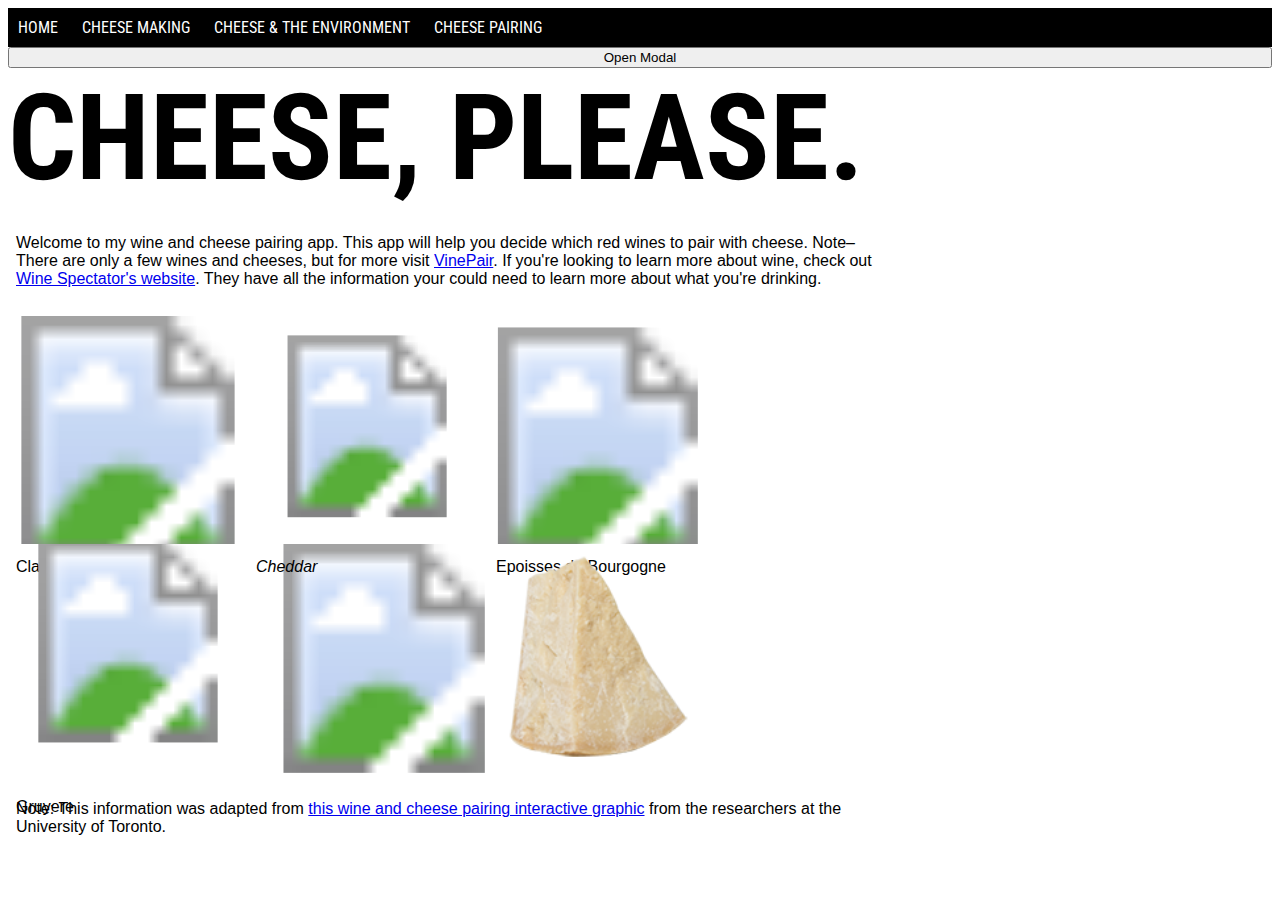
==== index.html @ af147fa8 "Added modal box" ====
<!DOCTYPE html>
<html lang="en">
  <head>
    <meta charset="utf-8">
    <meta name="viewport" content="width=device-width, initial-scale=1" />
      <title>Wine And Cheese Pairing App</title>
      <link href="style.css" rel="stylesheet" media="screen">
      <link href="https://fonts.googleapis.com/css?family=Anton" rel="stylesheet">
  </head>
<body>
  <script src="data.json"></script>
  <header>
<nav>
  <ul>
    <li><!--LINK TO THIS PAGE GOES HERE-->HOME</li>
    <li><!--LINK TO THIS PAGE GOES HERE-->CHEESE MAKING</li>
    <li><!--LINK TO THIS PAGE GOES HERE-->CHEESE &amp; THE ENVIRONMENT</li>
    <li><!--LINK TO THIS PAGE GOES HERE-->CHEESE PAIRING</li>
  </ul>
</nav>
</header>

<!-- Trigger/Open The Modal -->
<button id="myBtn">Open Modal</button>

<!-- The Modal -->
<div id="myModal" class="modal">

  <!-- Modal content -->
  <div class="modal-content">
    <span class="close">&times;</span>
    <p>This cheese pairs best with: </p>
  </div>

</div>

  <h1>CHEESE, PLEASE.</h1>
      <p>Welcome to my wine and cheese pairing app. This app will help you decide which red wines to pair with cheese. Note– There are only a few wines and cheeses, but for more visit <a href="https://vinepair.com/wine-cheese-pairing-app/">VinePair</a>. If you're looking to learn more about wine, check out <a href="http://www.winespectator.com/">Wine Spectator's website</a>. They have all the information your could need to learn more about what you're drinking.</p>
      <!--this is the beginning of blue-->
<div id="container">
<div id="classicblue"><?xml version="1.0" encoding="utf-8"?>
<svg version="1.1" xmlns="http://www.w3.org/2000/svg" xmlns:xlink="http://www.w3.org/1999/xlink" x="0px" y="0px"
	 viewBox="0 0 260 260" style="enable-background:new 0 0 260 260;" xml:space="preserve">
<style type="text/css">
	.st0{fill:#C4ABA3;}
	.st1{opacity:0.41;}
	.st2{fill:url(#SVGID_1_);}
	.st3{fill:url(#SVGID_2_);}
	.st4{fill:#967248;}
	.st5{fill:#231F20;}
	.st6{fill:#FDD4C8;}
	.st7{opacity:0.32;fill:url(#SVGID_3_);enable-background:new    ;}
	.st8{opacity:0.31;fill:url(#SVGID_4_);enable-background:new    ;}
	.st9{opacity:0.31;fill:url(#SVGID_5_);enable-background:new    ;}
	.st10{opacity:0.58;}
	.st11{fill:url(#SVGID_6_);}
	.st12{fill:url(#SVGID_7_);}
	.st13{fill:#FFFFFF;}
	.st14{opacity:0.49;}
	.st15{fill:#FCE6E0;}
	.st16{fill:#E0C799;}
</style>
<g id="Layer_2">
	<g id="mouse">
		<g id="Layer_2_1_">
			<path class="st0" d="M46.7,22.7c-4.1,1.1-7.6,4.4-8.6,8.5c-2.1,7.1-3,12.5,3.1,17c4.5,3.1,10,4.7,15.3,4.7c0,0-6.4,18.2-5,32
				c1.2,13.6,3.6,26.9,16.1,28.7c12.5,1.8,18.9,1.8,23.3,1.4s18.9-2.3,24.7-10.3c5.8-8,3.3-20.8,1.4-29.1c-1.9-8.3-6.1-21-9.2-24.9
				l-3.1-3.9c0,0,8.3-0.8,11-5.6c2.7-4.8,4.4-8.7,4-13.1c-0.6-4.2-6.3-14.2-12.2-14.4c-4.9-0.4-9.7,2.1-12.2,6.2
				c-2,3.4-3.8,6.9-5.2,10.7c-3.5-0.5-7-0.6-10.5-0.3c-3.6,0.8-9.1,2.4-11,4.2c0,0-7.1-9-11.7-10.6C52,23,49.3,21.6,46.7,22.7z"/>
			<path d="M90.9,115.2c-3.7,0.3-9.8,0.5-23.3-1.4c-5.8-0.8-9.9-4.2-12.3-10.1c-2.3-5.4-3.2-12.3-3.8-19
				c-1.2-12.9,4.4-30.2,4.9-31.8L56,53c-5.4,0-10.6-1.6-14.9-4.6c-6.3-4.5-5.1-10.3-3.3-17.2c1.3-4.2,4.6-7.4,8.7-8.7
				c2.1-0.8,4.3-0.2,7.5,0.9l2.4,0.7c4.2,1.3,10.9,9.6,11.8,10.4c1.9-1.8,6.9-3.3,11-4.2c3.5-0.3,6.9-0.3,10.5,0.3
				c1.4-3.8,3.2-7.3,5.2-10.7c2.6-4.2,7.4-6.6,12.5-6.2c6.2,0.2,11.8,10.4,12.2,14.4c0.5,4-1,7.9-4,13.1c-1.5,2.3-3.8,3.9-6.5,4.6
				c-1.4,0.6-3,0.9-4.3,1l2.9,3.6c3.1,3.9,7.2,16.9,9.2,24.9c1.6,6.8,4.7,20.5-1.4,29.1C113.4,107.9,107.1,113.4,90.9,115.2z
				 M48,22.4c-0.5,0.1-0.9,0.2-1.4,0.4l0,0c-4.1,1.1-7.3,4.3-8.6,8.5c-2.1,6.9-3,12.5,3.1,17c4.3,3,9.6,4.6,14.7,4.6l0.5-0.1l0,0
				l0,0c0,0.2-6.2,18.4-4.9,31.8c0.8,6.6,1.5,13.6,3.8,18.8c2.6,5.9,6.7,9.1,12.3,9.9c13.7,2,19.6,1.7,23.3,1.4
				c4-0.5,8-1.1,11.8-2.2c6-2,10.4-4.5,12.8-8c6-8.4,2.7-22.4,1.1-28.9c-1.8-7.9-5.9-21-9-24.6l-3.1-3.9l0.2,0
				c1.5-0.1,2.9-0.5,4.5-1c2.5-0.8,5-2.2,6.5-4.4c3-5,4.4-8.9,4-12.9s-6.1-13.9-12.2-14.4c-4.9-0.4-9.7,2.1-12.2,6.2
				c-2,3.4-3.8,6.9-5,10.8l0,0l0,0c-3.5-0.5-7-0.6-10.5-0.3c-4,0.9-9.3,2.4-11,4.2l0,0l0,0c0,0-7.1-9-11.6-10.4L54.8,24
				C52.4,22.9,50.2,22.4,48,22.4z"/>
			<g class="st1">
				<g>

						<radialGradient id="SVGID_1_" cx="-115.8543" cy="1576.1559" r="11.7836" gradientTransform="matrix(0.9946 -0.1031 0.1031 0.9946 57.8139 -1549.6989)" gradientUnits="userSpaceOnUse">
						<stop  offset="0.37" style="stop-color:#FF8EA5"/>
						<stop  offset="1" style="stop-color:#FFCBD6"/>
					</radialGradient>
					<path class="st2" d="M115.5,29.4c0.7,7-3.2,13.1-8.8,13.6c-3.5,0.3-7.8-0.8-9.6-4.4c-1-2.4-1.6-4.8-1.7-7.2
						c-0.7-7,3.6-14.1,9.3-14.8c2.2-0.2,4.3,0,6.3,0.7C113.9,19.2,114.8,25.2,115.5,29.4z"/>
				</g>
			</g>
			<g class="st1">
				<g>

						<radialGradient id="SVGID_2_" cx="-1511.0081" cy="1270.196" r="12.1233" gradientTransform="matrix(0.516 -0.8567 0.8567 0.516 -256.8907 -1912.1626)" gradientUnits="userSpaceOnUse">
						<stop  offset="0.37" style="stop-color:#FF8EA5"/>
						<stop  offset="1" style="stop-color:#FFCBD6"/>
					</radialGradient>
					<path class="st3" d="M57.5,28.4c4.3,3.2,6.6,8.5,6.4,13.8c-0.2,1-0.6,2-1.2,2.7c-1.7,3.1-5.5,5.7-9.2,5.2
						c-2.5-0.5-4.8-1.6-6.9-2.9c-6.1-3.6-9.2-11.4-6.2-16.3c1-1.9,2.6-3.3,4.4-4.5C49,23.9,53.7,26.1,57.5,28.4z"/>
				</g>
			</g>
			<path class="st4" d="M92.9,76.8c-5.1-2.1-11-2.7-16.3-1c-1.8,1.6-2.8,3.9-2.4,6.4c0.6,4.2,1.1,11.2,5.4,13.3L92.9,76.8z"/>
			<path class="st5" d="M79.6,95.5L79.6,95.5c-3.9-2.1-4.8-8.1-5.3-12.5c0-0.2-0.1-0.7,0-0.9c-0.3-1.8,0.1-3.4,1-4.9
				c0.3-0.6,0.9-1.1,1.4-1.6l0,0c5.4-1.4,11.2-1.1,16.3,1l0,0l0,0L79.6,95.5z M76.6,75.5c-1.8,1.6-2.8,3.9-2.4,6.4
				c0,0.2,0.1,0.7,0,0.9c0.6,4.4,1.3,10.1,5.1,12.4l13.3-18.5C87.8,74.6,82,74.3,76.6,75.5L76.6,75.5z"/>
			<path class="st6" d="M102.1,112.8c1.9,1.3,4.3,2,6.6,2.2c2.8-0.3,4.6-2.7,4-3.9c-0.7-0.8-1.4-1.4-2.2-1.7
				C107.7,110.8,105.1,111.9,102.1,112.8z"/>
			<path d="M108.9,115.1L108.9,115.1c-2.6-0.1-4.9-1-6.8-2.3l0,0l0,0c2.8-0.9,5.6-2.1,8.2-3.4l0,0c1,0.4,1.7,1,2.2,1.7
				c0.3,0.5,0.2,1.1-0.1,1.5C111.7,114,110.5,115,108.9,115.1z M102.3,112.9c1.9,1.3,4.1,1.9,6.4,2.2l0.2,0c1.5-0.1,3-1.1,3.7-2.2
				c0.3-0.4,0.2-1,0.1-1.5c-0.7-0.8-1.4-1.4-2.2-1.7C107.7,110.8,105.1,111.9,102.3,112.9z"/>
			<path class="st6" d="M67.6,113.6c-1,0.7-1.7,1.8-1.5,2.9l1,0.4l0.2,1.3l0.9,0l0.9,0.8l1.2-0.4c0,0,4.8-0.5,6.6-4
				C73.6,114.6,70.7,114.2,67.6,113.6z"/>
			<path d="M69,119.2L69,119.2l-0.9-0.8l-0.9,0l-0.2-1.3l-1-0.4l0,0c-0.2-1.3,0.5-2.5,1.5-3.1l0,0c2.9,0.6,6,1,9,1l0,0l0,0
				c-1.8,3.5-6.4,4-6.6,4L69,119.2z M67.3,118.4l0.9,0l0.9,0.8l1.2-0.4c0,0,4.6-0.5,6.4-4c-3-0.2-6.1-0.6-9-1
				c-1,0.7-1.7,1.8-1.5,2.9l1,0.4L67.3,118.4z"/>
			<path class="st6" d="M117.9,100c2.5,1.4,5.1,2.1,8.1,2.5c3.2,0,10.5,0.3,12.5,3.9c2,3.6,4,9.8-1.1,13.5s-14.2,4.1-16.7,4.9
				c-2.5,0.8-11.9,2.5-14.2,5.2c-2.3,2.7,0.9,1,0.9,1c3.8-1.8,7.9-3.1,12.1-3.3c5.4-0.2,19.1-1,22.3-5c3-4.1,5.5-8.1,3.1-16.7
				c-2.5-8.7-14.6-8.4-14.6-8.4s-9.5-1.6-11.2-3.8L117.9,100z"/>
			<path d="M106,131.4c-0.2,0-0.5,0.1-0.4-0.1c-0.2-0.2,0.1-0.6,0.8-1.6c1.7-2,7.6-3.4,11.6-4.2c1.1-0.2,2-0.4,2.7-0.7
				c1.1-0.2,2.2-0.4,3.1-0.6c3.8-0.7,9.8-1.6,13.5-4.3c5.8-4.2,2.4-11.3,1.1-13.3c-2-3.6-9.1-3.8-12.3-3.9l0,0
				c-2.7-0.4-5.6-1.2-8.1-2.5l0,0l0,0l1.1-6.2l0,0c0.7,1,2.8,1.9,6.1,2.6c2.5,0.5,4.7,1,4.9,1c2.1,0,4.4,0.3,6.5,0.9
				c3.9,0.8,6.9,3.8,8.3,7.5c2.3,8.4,0,12.4-3.3,16.9c-3.2,4.3-17.8,4.9-22.3,5c-2.8,0.1-5.5,0.8-8.1,1.7c-1.4,0.6-2.8,0.9-4,1.7
				C106.9,131.2,106.4,131.3,106,131.4z M117.9,100c2.5,1.4,5.1,2.1,8.1,2.5l0,0c3.4,0.1,10.5,0.3,12.5,3.9
				c1.3,2.2,4.5,9.3-1.1,13.5c-3.8,2.6-9.5,3.6-13.5,4.3c-1.1,0.2-2.2,0.4-3.1,0.6c-0.7,0.1-1.6,0.5-2.7,0.7
				c-3.8,0.9-9.7,2.3-11.4,4.3c-0.8,0.9-0.9,1.3-0.7,1.4c0.2,0.2,1.3-0.2,1.6-0.3c1.2-0.6,2.6-1.2,4-1.7c2.6-1,5.2-1.5,8.1-1.7
				c4.3-0.2,19-0.7,22.1-5c3.2-4.3,5.6-8.3,3.3-16.7c-1.2-3.7-4.4-6.5-8.1-7.5c-2-0.6-4.3-0.9-6.5-0.9c-0.4-0.1-9.2-1.3-10.9-3.3
				L117.9,100z"/>

				<radialGradient id="SVGID_3_" cx="-105.0659" cy="1659.0546" r="19.5847" gradientTransform="matrix(0.9946 -0.1031 0.1031 0.9946 57.8139 -1549.6989)" gradientUnits="userSpaceOnUse">
				<stop  offset="0.37" style="stop-color:#FBCAC7"/>
				<stop  offset="0.67" style="stop-color:#FBD3C7"/>
				<stop  offset="0.87" style="stop-color:#BDBDBD"/>
				<stop  offset="1" style="stop-color:#858585"/>
			</radialGradient>
			<path class="st7" d="M117.9,100c2.5,1.4,5.1,2.1,8.1,2.5c3.2,0,10.5,0.3,12.5,3.9c2,3.6,4,9.8-1.1,13.5s-14.2,4.1-16.7,4.9
				c-2.5,0.8-11.9,2.5-14.2,5.2c-2.3,2.7,0.9,1,0.9,1c3.8-1.8,7.9-3.1,12.1-3.3c5.4-0.2,19.1-1,22.3-5c3-4.1,5.5-8.1,3.1-16.7
				c-2.5-8.7-14.6-8.4-14.6-8.4s-9.5-1.6-11.2-3.8L117.9,100z"/>

				<radialGradient id="SVGID_4_" cx="-158.3522" cy="1658.318" r="4.294" gradientTransform="matrix(0.9946 -0.1031 0.1031 0.9946 57.8139 -1549.6989)" gradientUnits="userSpaceOnUse">
				<stop  offset="0.33" style="stop-color:#FBB0C7"/>
				<stop  offset="1" style="stop-color:#858585"/>
			</radialGradient>
			<path class="st8" d="M67.6,113.6c-1,0.7-1.7,1.8-1.5,2.9l1,0.4l0.2,1.3l0.9,0l0.9,0.8l1.2-0.4c0,0,4.8-0.5,6.4-4
				C73.6,114.6,70.7,114.2,67.6,113.6z"/>

				<radialGradient id="SVGID_5_" cx="-121.9527" cy="1658.3895" r="4.1318" gradientTransform="matrix(0.9946 -0.1031 0.1031 0.9946 57.8139 -1549.6989)" gradientUnits="userSpaceOnUse">
				<stop  offset="0.33" style="stop-color:#FBB0C7"/>
				<stop  offset="1" style="stop-color:#858585"/>
			</radialGradient>
			<path class="st9" d="M102.5,113.1c1.9,1.3,4.1,1.9,6.2,1.9c2.8-0.3,4.6-2.7,4-3.9c-0.5-0.7-1.2-1.3-2-1.7
				C108.1,111.1,105.3,112.2,102.5,113.1z"/>
			<path class="st5" d="M64,42.6c-0.1-1.5-0.2-3.1-0.6-4.4c-0.3-1.6-0.7-2.9-1.2-4.3c-0.6-1.4-1.4-2.6-2.4-3.7
				c-0.5-0.5-1.1-1.1-1.6-1.4s-1.4-0.7-1.9-1C54.8,27,53.4,26.5,52,26c-1.4-0.5-2.9-0.6-4.4-0.5c-1.5,0.1-2.9,0.7-4,1.7
				c-0.5,0.5-1.1,1.1-1.6,1.6c-0.5,0.5-0.9,1.1-1.3,1.9c0.3-0.6,0.9-1.3,1.3-1.9c0.5-0.5,1.1-1.1,1.6-1.6c1.3-1,2.7-1.6,4-1.7
				c1.5-0.1,3,0,4.4,0.5c1.4,0.5,2.8,1,4.1,1.7c0.6,0.3,1.4,0.7,1.9,1s1.1,0.9,1.6,1.4c1.1,1.1,1.9,2.3,2.4,3.7
				C63.3,36.7,63.8,39.6,64,42.6z"/>
			<path class="st5" d="M66.2,32.8c0.5,0.5,1.2,1.3,1.8,1.9c0.4,0.3,0.5,0.7,0.9,1c0.4,0.3,0.5,0.7,0.6,1.2
				c-0.2-0.2-0.2-0.2-0.3-0.5l-0.3-0.5l-0.9-1C67.3,34.1,66.8,33.4,66.2,32.8z"/>
			<path class="st5" d="M90.7,28.9c-0.1,0.6-0.5,1.4-0.6,2l-0.4,1c-0.1,0.4-0.3,0.6-0.4,1c0.1-0.4,0.1-0.6,0.2-1
				c0.1-0.4,0.1-0.6,0.4-1C90,30.3,90.3,29.5,90.7,28.9z"/>
			<path class="st5" d="M80.9,61.4c-0.7,0.1-1.4-0.3-2-0.8c-0.2-0.2-0.1-0.5-0.1-0.7s0.3-0.4,0.7-0.5l0.2,0c0.5-0.1,1.3-0.2,2.4-0.1
				c0.5-0.1,0.7-0.1,0.8,0.2c0.2,0.2,0.1,0.5,0.1,0.7l0,0c-0.3,0.6-0.8,0.9-1.4,1.4C81.3,61.3,81.1,61.4,80.9,61.4z M79.6,59.4
				c-0.2,0.2-0.5,0.3-0.5,0.5s0.1,0.5,0.3,0.7c0.7,0.8,1.7,1.2,2.2,0.7c0.5-0.3,0.8-0.9,1.3-1.2c0,0,0.1-0.4-0.1-0.5
				c-0.2-0.2-0.4-0.3-0.8-0.2C80.9,59.3,80,59.3,79.6,59.4L79.6,59.4L79.6,59.4z"/>
			<g class="st10">

					<radialGradient id="SVGID_6_" cx="-143.1349" cy="1603.756" r="1.6351" gradientTransform="matrix(0.9946 -0.1031 0.1031 0.9946 57.8139 -1549.6989)" gradientUnits="userSpaceOnUse">
					<stop  offset="0.37" style="stop-color:#FF8EA5"/>
					<stop  offset="1" style="stop-color:#FFCBD6"/>
				</radialGradient>
				<path class="st11" d="M79.6,59.4c-0.2,0-1.2,0.4-0.5,1.2c0.7,0.8,1.7,1.2,2.4,0.7c0.5-0.3,0.8-0.9,1.3-1.2c0,0,0.4-1-0.7-0.8
					C80.9,59.3,79.6,59.2,79.6,59.4z"/>
				<path class="st5" d="M80.9,61.4c-0.7,0.1-1.4-0.3-2-0.8c-0.2-0.2-0.1-0.5-0.1-0.7s0.3-0.4,0.7-0.5l0.2,0
					c0.5-0.1,1.3-0.2,2.4-0.1c0.5-0.1,0.7-0.1,0.8,0.2c0.2,0.2,0.1,0.5,0.1,0.7l0,0c-0.3,0.6-0.8,0.9-1.4,1.4
					C81.3,61.3,81.1,61.4,80.9,61.4z M79.6,59.4c-0.2,0.2-0.5,0.3-0.5,0.5s0.1,0.5,0.3,0.7c0.7,0.8,1.7,1.2,2.2,0.7
					c0.5-0.3,0.8-0.9,1.3-1.2c0,0,0.1-0.4-0.1-0.5c-0.2-0.2-0.4-0.3-0.8-0.2C80.9,59.3,80,59.3,79.6,59.4L79.6,59.4L79.6,59.4z"/>
			</g>

				<radialGradient id="SVGID_7_" cx="-143.2966" cy="1605.947" r="0.7725" gradientTransform="matrix(0.9946 -0.1031 0.1031 0.9946 57.8139 -1549.6989)" gradientUnits="userSpaceOnUse">
				<stop  offset="0.37" style="stop-color:#FF6FA5"/>
				<stop  offset="1" style="stop-color:#FFCBD6"/>
			</radialGradient>
			<path class="st12" d="M80.9,61.4c0.1,0.7,0.1,1.5,0.2,2.2"/>
			<path class="st5" d="M80.9,61.4c0.1,0.7,0.1,1.5,0.2,2.2c-0.2-0.2-0.3-0.7-0.2-1.1C81,62.1,80.8,61.6,80.9,61.4z"/>
			<ellipse transform="matrix(0.9947 -0.1031 0.1031 0.9947 -4.9918 7.182)" class="st5" cx="67" cy="51.9" rx="2.1" ry="2.3"/>

				<ellipse transform="matrix(0.8098 -0.5867 0.5867 0.8098 -17.2456 49.5163)" class="st13" cx="67.8" cy="51.4" rx="0.4" ry="0.4"/>

				<ellipse transform="matrix(0.8098 -0.5867 0.5867 0.8098 -16.9145 49.1262)" class="st13" cx="67.3" cy="50.7" rx="0.2" ry="0.2"/>
			<ellipse transform="matrix(0.9947 -0.1031 0.1031 0.9947 -4.5635 9.9491)" class="st5" cx="93.9" cy="49.1" rx="2.1" ry="2.3"/>

				<ellipse transform="matrix(0.8098 -0.5867 0.5867 0.8098 -10.4757 64.816)" class="st13" cx="94.7" cy="48.6" rx="0.4" ry="0.4"/>
			<ellipse transform="matrix(0.811 -0.5851 0.5851 0.811 -10.2321 64.938)" class="st13" cx="95.4" cy="48.3" rx="0.2" ry="0.2"/>
			<g class="st14">
				<g>
					<ellipse transform="matrix(0.9947 -0.1031 0.1031 0.9947 -5.9018 9.9371)" class="st15" cx="93.1" cy="62" rx="5.7" ry="4.2"/>
				</g>
			</g>
			<g class="st14">
				<g>

						<ellipse transform="matrix(0.9947 -0.1031 0.1031 0.9947 -6.249 7.5182)" class="st15" cx="69.6" cy="64.2" rx="5.7" ry="4.2"/>
				</g>
			</g>
			<path class="st16" d="M92.9,76.8c0,0-14.5-0.4-15.7,2.1c-0.8,1.8-1,3.7-1,5.6c0,0,1.3,9.3,3.3,11c2,1.7,12.1-2.4,12.1-2.4
				c-0.7-1.7-0.1-3.7,1.6-4.4c0.5-0.1,1-0.4,1.6-0.3L92.9,76.8z"/>
			<path class="st5" d="M82.3,95.8c-0.9,0.2-1.9,0-2.7-0.4c-2-1.7-3.3-10.8-3.2-11.2c0-1.9,0.2-3.8,1-5.6c1.2-2.5,15.3-2.2,15.7-2.1
				l0,0l0,0l1.9,11.5l0,0c-1.1,0-2.2,0.4-2.9,1.3c-0.4,1-0.5,2.3-0.2,3.2l0,0l0,0C88.6,94.3,85.4,95.2,82.3,95.8z M82.8,77
				c-2.6,0.3-5.1,0.9-5.3,1.7c-0.8,1.8-1.2,3.8-1.2,5.6c0,0,1.3,9.3,3.3,11c2,1.7,10.9-2,11.9-2.5c-0.4-1.2-0.4-2.2,0.3-3.4
				c0.6-0.9,1.6-1.4,2.9-1.3l0,0l-1.7-11.3C89.5,76.7,86,76.9,82.8,77L82.8,77z"/>
			<path class="st0" d="M102,78.5c-0.6,0.9-1.4,1.6-2.2,2.3c-1.5,1-3.1,1.7-4.9,2c-0.7,0.1-0.8,0.9-2.2,1.1
				c-1.3,0.2-0.3-1.8-0.3-1.8s-0.8,0.7-1.3,0.2c-0.5-0.5,1.6-1.4,0.9-1.3s-0.9-0.8-0.4-1.2c1-0.4,1.9-0.9,3.1-1.3
				c1.5-1,2.6-2.2,3.4-3.8L102,78.5z"/>
			<path d="M92.8,84.3c-0.2,0-0.4-0.1-0.6-0.1c-0.4-0.3-0.2-1.1,0.1-1.5C92,83,91.4,82.9,91,82.6c-0.2,0-0.2-0.2-0.2-0.2
				c0-0.2,0.3-0.6,0.8-0.9l0.2-0.2l0,0c-0.2,0-0.6-0.1-0.8-0.4c-0.2-0.2-0.1-0.7,0.2-1c0.2-0.2,0.7-0.5,1-0.4
				c0.7-0.3,1.4-0.6,1.9-0.9c1.3-1,2.4-2.3,3.2-3.8l0.2,0c-0.8,1.6-1.9,2.8-3.4,3.8c-0.7,0.3-1.4,0.6-2.1,0.8
				c-0.2,0.2-0.7,0.3-1,0.4c-0.2,0.2-0.3,0.6-0.2,0.8c0.2,0.2,0.4,0.3,0.6,0.3l0.2,0c0,0.2,0,0.2-0.3,0.4s-0.7,0.5-0.8,0.7l0,0.2
				c0.5,0.5,1.3-0.2,1.3-0.2l0.3-0.4L92,82.2c-0.1,0.4-0.5,1.2-0.3,1.6C92.3,84,92.5,84,92.8,84.3c0.2-0.2,0.7-0.5,1.2-0.8
				c0.2-0.2,0.5-0.3,0.7-0.5c1.8-0.3,3.4-1,4.9-2c0.8-0.7,1.6-1.6,2.2-2.3l0.2,0c-0.6,0.9-1.4,1.6-2.2,2.3c-1.5,1.2-3.2,1.9-5.2,2.1
				c-0.2,0-0.5,0.1-0.7,0.3C93.8,83.8,93.3,84.2,92.8,84.3z"/>
			<path class="st0" d="M68.5,83.5c0.9,0.6,1.7,1,2.7,1.6c1.4,0.5,2.8,0.8,4.3,1.1c0.4,0.1,1.4,1.4,2.2,1.7c0.6,0.3,0.3-1.4-0.1-1.7
				c-0.4-0.3-0.3-0.5,0.2-0.8c0.5-0.3-0.2-1.1-0.4-1.2c-0.2,0-0.6-0.1-0.1-0.7c0.5-0.3,0.6-0.9,0.2-1c-1.1,0.2-2.3-0.1-3.4-0.3
				c-1.5-1.2-2.9-2.5-4.1-4.1L68.5,83.5z"/>
			<path d="M77.7,87.8L77.7,87.8c-0.6-0.1-0.9-0.6-1.3-0.9c-0.4-0.3-0.7-0.8-0.9-0.8c-1.4-0.3-2.9-0.6-4.3-1.1c-1-0.4-1.7-1-2.7-1.6
				l0-0.2c0.9,0.6,1.7,1,2.7,1.6c1.4,0.5,2.8,0.8,4.3,1.1c0.2,0,0.6,0.3,1.1,0.9C77,87.2,77.4,87.5,77.7,87.8
				C77.8,87.6,77.8,87.6,77.7,87.8c0.2-0.8,0.1-1.5-0.2-2c-0.3-0.5-0.3-0.7,0.2-1c0.2-0.2,0.3-0.4,0.1-0.4c-0.2-0.2-0.3-0.5-0.5-0.5
				c-0.2,0-0.4-0.1-0.4-0.3s0-0.2,0.3-0.6c0.5-0.1,0.5-0.5,0.4-0.8l-0.2-0.2L76.8,82c-0.7,0.5-1.6,0.3-2.6,0.1
				c-1.5-1.2-2.9-2.5-4.1-4.1l0.2-0.2c1.2,1.5,2.4,2.9,4.1,4.1c0.8,0.2,1.9,0.4,2.7,0.4l0.7-0.1c0.2,0,0.4,0.1,0.4,0.3
				c0.1,0.5-0.2,0.8-0.4,1s-0.2,0.2-0.3,0.4l0.2,0c0,0,0.6,0.3,0.7,0.6c0.2,0.2,0.1,0.5-0.1,0.6c-0.5,0.3-0.5,0.3-0.2,0.8
				C78.1,86.1,78.2,87.5,77.7,87.8C77.9,87.8,77.9,87.8,77.7,87.8z"/>
			<path d="M94.3,59.9c0.5-0.3,1-0.7,1.3-1c0.5-0.3,1-0.7,1.4-0.8c1-0.7,1.9-1.1,3.1-1.5l-1.4,0.8c-0.5,0.3-1,0.4-1.4,0.8
				C96.2,58.8,95.2,59.5,94.3,59.9z"/>
			<path d="M93.8,61.1l2.6-0.3l2.6-0.3l2.6-0.3l2.6-0.3l-2.6,0.3l-2.6,0.3l-2.6,0.3L93.8,61.1z"/>
			<path d="M94.6,62.6l2.3,0.3l2.3,0.3l2.3,0.3l1,0.2c0.4,0.1,0.8,0.2,1.1,0c-0.7,0.1-1.5-0.1-2.3-0.1l-2.3-0.3L96.6,63L94.6,62.6z"
				/>
			<path d="M66.6,62.9C65.3,63.1,64,63,62.7,63c-0.7,0.1-1.3-0.1-1.9-0.2c-0.6-0.1-1.3-0.1-1.9-0.4c0.4,0.1,0.6,0.1,1,0.2l1.1,0
				l1.9,0C64.1,62.8,65.3,62.9,66.6,62.9z"/>
			<path d="M67,64.3c-1.2,0.4-2.5,0.8-3.7,1.2l-1.8,0.5c-0.7,0.1-1.4,0.4-1.8,0.5l1.8-0.5l1.8-0.5C64.5,65.1,65.8,64.7,67,64.3z"/>
			<path d="M67.9,66.2c-1.2,0.6-2.6,1.2-3.8,1.6L62,68.6l-1,0.4c-0.2,0.2-0.7,0.3-1,0.4c0.5-0.3,1.2-0.8,1.7-0.9l1.9-0.9
				C65.3,67.2,66.5,66.8,67.9,66.2z"/>
			<path class="st5" d="M96.8,38.3c-1-2.6-1.7-5.3-1.8-7.9c0.1-0.4-0.1-0.7,0-1.1c0.1-0.4,0.1-0.6,0-1.1c0.1-0.4,0.1-0.6,0.2-1
				c0.1-0.4,0.1-0.6,0.2-1c0.3-1.2,0.8-2.6,1.4-3.8c0.7-1.1,1.3-2.3,2.4-3.4l0.3-0.4l0.3-0.4c0.2-0.2,0.5-0.5,0.8-0.7l0.5-0.3
				l0.5-0.3l0.5-0.1c0.2-0.2,0.2-0.2,0.5-0.1c0.2-0.2,0.7-0.3,0.9-0.2c0.5-0.1,0.7-0.1,1.1,0c0.7-0.1,1.3-0.2,1.9,0
				c0.7-0.1,1.3,0.1,2.1,0.2c0.6,0.1,1.2,0.3,1.8,0.6c-0.6-0.3-1.2-0.5-1.8-0.6s-1.2-0.3-2.1-0.2c-0.7,0.1-1.3-0.1-2.1,0
				c-0.4-0.1-0.7,0.1-1.1,0c-0.2,0.2-0.7,0.1-0.9,0.2c-0.2,0-0.2,0.2-0.5,0.1l-0.5,0.1l-0.5,0.3l-0.5,0.3c-0.2,0.2-0.5,0.3-0.8,0.7
				l-0.3,0.4l-0.3,0.4c-0.9,1.1-1.7,2-2.2,3.4c-0.7,1.1-1.2,2.5-1.4,3.8c-0.3,1.2-0.6,2.7-0.6,3.9c-0.1,1.3,0.1,2.6,0.5,4
				C95.9,35.8,96.2,37.1,96.8,38.3z"/>
		</g>
	</g>
</g>
<g id="Layer_1">

		<image style="overflow:visible;" width="256" height="192" xlink:href="../../../../../../../../Users/rorikotch/Desktop/SCHOOL/javascript-class/javascript-repo/imgs/blue2.png"  transform="matrix(1.375 0 0 1.375 -46 13)">
	</image>
</g>
</svg>
<div id="classicblueText"><p>Classic Blue</p></div>

</div>


        <div id="cheddar"><?xml version="1.0" encoding="utf-8"?>
<svg version="1.1" xmlns="http://www.w3.org/2000/svg" xmlns:xlink="http://www.w3.org/1999/xlink" x="0px" y="0px"
	 viewBox="0 0 260 260" style="enable-background:new 0 0 260 260;" xml:space="preserve">
<style type="text/css">
	.st0{fill:#C4ABA3;}
	.st1{opacity:0.41;}
	.st2{fill:url(#SVGID_1_);}
	.st3{fill:url(#SVGID_2_);}
	.st4{fill:#F28A00;}
	.st5{fill:#231F20;}
	.st6{fill:#FDD4C8;}
	.st7{opacity:0.32;fill:url(#SVGID_3_);enable-background:new    ;}
	.st8{opacity:0.31;fill:url(#SVGID_4_);enable-background:new    ;}
	.st9{opacity:0.31;fill:url(#SVGID_5_);enable-background:new    ;}
	.st10{opacity:0.58;}
	.st11{fill:url(#SVGID_6_);}
	.st12{fill:url(#SVGID_7_);}
	.st13{fill:#FFFFFF;}
	.st14{opacity:0.49;}
	.st15{fill:#FCE6E0;}
	.st16{fill:#FFB228;}
</style>
<g id="Layer_2">
	<g id="mouse">
		<g id="Layer_2_1_">
			<path class="st0" d="M11.7,49.2c-3,0.5-5.8,2.7-6.8,5.6c-2,5-3,8.9,1.2,12.5c3.1,2.5,6.9,4,10.8,4.4c0,0-5.8,12.8-5.7,23
				c0,9.9,0.9,19.8,9.9,21.9c9,2.1,13.7,2.5,16.9,2.6c3.2,0,13.9-0.4,18.6-5.9c4.7-5.5,3.7-14.9,2.9-21.1
				c-0.8-6.2-3.1-15.7-5.1-18.7l-2-3c0,0,6.1-0.1,8.4-3.4c2.3-3.3,3.8-6.1,3.8-9.3c-0.2-3.1-3.6-10.7-8-11.2
				c-3.5-0.6-7.2,0.9-9.3,3.7c-1.7,2.4-3.2,4.8-4.5,7.4c-2.5-0.6-5-0.9-7.6-0.9c-2.7,0.3-6.8,1.2-8.2,2.3c0,0-4.6-7-7.8-8.5
				C15.5,49.7,13.6,48.5,11.7,49.2z"/>
			<path d="M37.8,119.3c-2.7,0-7.1-0.2-16.9-2.6c-4.2-1-6.9-3.7-8.3-8.1c-1.3-4.1-1.6-9.1-1.5-14.1c0-9.5,5.1-21.7,5.6-22.8
				l-0.3,0.1c-3.9-0.4-7.6-1.8-10.5-4.3c-4.3-3.7-3.1-7.8-1.3-12.7c1.2-3,3.8-5.1,6.9-5.8c1.6-0.5,3.2,0.2,5.4,1.2l1.7,0.7
				c3,1.2,7.3,7.7,7.9,8.3c1.5-1.2,5.2-1.9,8.2-2.3c2.6,0,5.1,0.3,7.6,0.9c1.3-2.7,2.8-5.1,4.5-7.4c2.2-2.9,5.8-4.3,9.5-3.7
				c4.5,0.6,7.9,8.3,8,11.2c0.1,2.9-1.3,5.7-3.8,9.3c-1.3,1.5-3,2.6-5.1,3c-1.1,0.3-2.2,0.4-3.2,0.5l1.9,2.8c2,3,4.1,12.8,5.1,18.7
				c0.7,5,2.1,15.2-2.9,21.1C54.7,115.5,49.7,119.1,37.8,119.3z M12.7,49c-0.3,0.1-0.7,0.1-1,0.2l0,0c-3,0.5-5.6,2.6-6.8,5.6
				c-2,4.9-3,8.9,1.2,12.5c2.9,2.5,6.7,3.9,10.4,4.3l0.3-0.1l0,0l0,0c0,0.1-5.7,13-5.6,22.8c0.1,4.8,0.2,10,1.5,13.9
				c1.5,4.5,4.3,7.1,8.3,8c9.9,2.4,14.1,2.5,16.9,2.6c2.9-0.1,5.9-0.3,8.8-0.9c4.5-1,7.8-2.6,9.9-5c4.9-5.7,3.4-16.1,2.7-21
				c-0.8-5.8-2.9-15.6-5-18.5l-2-3l0.1,0c1.1,0,2.1-0.2,3.3-0.4c1.9-0.4,3.8-1.3,5-2.8c2.5-3.4,3.8-6.2,3.7-9.1
				c-0.1-2.9-3.5-10.5-8-11.2c-3.5-0.6-7.2,0.9-9.3,3.7c-1.7,2.4-3.2,4.8-4.4,7.5l0,0l0,0c-2.5-0.6-5-0.9-7.6-0.9
				c-3,0.4-6.9,1.1-8.2,2.3l0,0l0,0c0,0-4.6-7-7.7-8.3l-1.7-0.7C15.8,49.7,14.2,49.2,12.7,49z"/>
			<g class="st1">
				<g>

						<radialGradient id="SVGID_1_" cx="-165.0117" cy="1621.803" r="8.6039" gradientTransform="matrix(0.9999 -1.419963e-02 1.419963e-02 0.9999 195.6515 -1565.6898)" gradientUnits="userSpaceOnUse">
						<stop  offset="0.37" style="stop-color:#FF8EA5"/>
						<stop  offset="1" style="stop-color:#FFCBD6"/>
					</radialGradient>
					<path class="st2" d="M61.2,58.5c0,5.1-3.1,9.3-7.3,9.3c-2.6,0-5.6-1.1-6.7-3.8c-0.6-1.8-0.8-3.6-0.8-5.4c0-5.1,3.5-10,7.7-10.2
						c1.6,0,3.1,0.3,4.5,0.9C60.8,51,61.1,55.4,61.2,58.5z"/>
				</g>
			</g>
			<g class="st1">
				<g>

						<radialGradient id="SVGID_2_" cx="-1567.8135" cy="1269.6709" r="8.852" gradientTransform="matrix(0.5901 -0.8074 0.8074 0.5901 -85.5476 -1954.7219)" gradientUnits="userSpaceOnUse">
						<stop  offset="0.37" style="stop-color:#FF8EA5"/>
						<stop  offset="1" style="stop-color:#FFCBD6"/>
					</radialGradient>
					<path class="st3" d="M19.2,54c2.9,2.6,4.3,6.6,3.7,10.4c-0.2,0.7-0.6,1.4-1.1,1.9c-1.4,2.1-4.4,3.8-7,3.1
						C13,69,11.4,68,10,66.9c-4.2-3-6-8.9-3.5-12.3c0.9-1.3,2.1-2.2,3.5-3C13.3,50.2,16.5,52.1,19.2,54z"/>
				</g>
			</g>
			<path class="st4" d="M41.8,91.5c-3.6-1.9-7.8-2.7-11.8-1.8c-1.4,1-2.3,2.7-2.2,4.5c0.2,3.1,0.1,8.2,3,10.1L41.8,91.5z"/>
			<path class="st5" d="M30.8,104.2L30.8,104.2c-2.7-1.8-2.9-6.2-3.1-9.4c0-0.1,0-0.5,0-0.6c-0.1-1.3,0.3-2.5,1.1-3.5
				c0.3-0.4,0.7-0.7,1.1-1.1l0,0c4.1-0.7,8.2-0.1,11.8,1.8l0,0l0,0L30.8,104.2z M30,89.5c-1.4,1-2.3,2.7-2.2,4.5c0,0.1,0,0.5,0,0.6
				c0.1,3.2,0.3,7.5,2.9,9.4l10.9-12.6C38.2,89.6,34,89,30,89.5L30,89.5z"/>
			<path class="st6" d="M46.1,118.3c1.3,1,3,1.7,4.7,2.1c2.1,0,3.5-1.6,3.2-2.6c-0.5-0.6-1-1.1-1.5-1.4
				C50.3,117.2,48.3,117.9,46.1,118.3z"/>
			<path d="M50.9,120.4L50.9,120.4c-1.9-0.2-3.5-1.1-4.8-2.1l0,0l0,0c2.1-0.5,4.2-1.1,6.2-2l0,0c0.7,0.4,1.2,0.8,1.5,1.4
				c0.2,0.4,0.1,0.8-0.2,1.1C53.1,119.8,52,120.4,50.9,120.4z M46.3,118.4c1.3,1,2.9,1.7,4.5,2l0.1,0c1.1,0,2.3-0.6,2.8-1.4
				c0.2-0.2,0.2-0.7,0.2-1.1c-0.5-0.6-1-1.1-1.5-1.4C50.3,117.2,48.3,117.9,46.3,118.4z"/>
			<path class="st6" d="M21,116.6c-0.8,0.4-1.3,1.2-1.3,2l0.7,0.4l0,1l0.6,0l0.6,0.7l0.9-0.2c0,0,3.5,0,5.1-2.5
				C25.3,117.8,23.2,117.3,21,116.6z"/>
			<path d="M21.6,120.8L21.6,120.8l-0.6-0.7l-0.6,0l0-1l-0.7-0.4l0,0c0-1,0.5-1.8,1.3-2.2l0,0c2.1,0.6,4.3,1.1,6.5,1.3l0,0l0,0
				c-1.5,2.4-4.9,2.5-5.1,2.5L21.6,120.8z M20.4,120.1l0.6,0l0.6,0.7l0.9-0.2c0,0,3.4-0.1,4.9-2.5c-2.1-0.3-4.4-0.9-6.5-1.3
				c-0.8,0.4-1.3,1.2-1.3,2l0.7,0.4L20.4,120.1z"/>
			<path class="st6" d="M58.4,110c1.7,1.2,3.6,1.9,5.7,2.4c2.3,0.2,7.6,0.9,8.8,3.6c1.2,2.8,2.2,7.4-1.7,9.7
				c-3.9,2.3-10.6,2.1-12.5,2.5c-1.9,0.4-8.8,1-10.6,2.9c-1.8,1.8,0.6,0.8,0.6,0.8c2.9-1,6-1.7,9-1.6c3.9,0.2,13.9,0.5,16.5-2.2
				c2.4-2.8,4.6-5.5,3.3-12c-1.2-6.5-10-7.1-10-7.1s-6.8-1.8-7.9-3.5L58.4,110z"/>
			<path d="M47.7,132.1c-0.1,0-0.3,0.1-0.3-0.1c-0.1-0.2,0.1-0.4,0.6-1.1c1.4-1.3,5.7-1.9,8.7-2.3c0.8-0.1,1.5-0.2,2-0.3
				c0.8-0.1,1.6-0.1,2.3-0.3c2.8-0.3,7.2-0.5,10.1-2.2c4.5-2.6,2.5-8.1,1.6-9.6c-1.2-2.8-6.3-3.4-8.7-3.6l0,0c-2-0.4-4-1.2-5.7-2.4
				l0,0l0,0l1.2-4.4l0,0c0.4,0.8,1.9,1.5,4.3,2.3c1.8,0.5,3.4,1,3.5,1.1c1.6,0.2,3.2,0.5,4.6,1.1c2.8,0.8,4.8,3.2,5.5,6
				c1.1,6.3-0.8,9-3.5,12.1c-2.6,2.9-13.2,2.4-16.5,2.2c-2-0.1-4.1,0.2-6,0.7c-1.1,0.3-2.1,0.5-3,1C48.4,132,48,132,47.7,132.1z
				 M58.4,110c1.7,1.2,3.6,1.9,5.7,2.4l0,0c2.5,0.3,7.6,0.9,8.8,3.6c0.8,1.7,2.7,7.1-1.7,9.7c-2.9,1.7-7.2,2-10.1,2.2
				c-0.8,0.1-1.6,0.1-2.3,0.3c-0.5,0-1.2,0.3-2,0.3c-2.9,0.4-7.2,1-8.6,2.4c-0.7,0.6-0.8,0.9-0.6,0.9c0.1,0.2,1,0,1.2-0.1
				c0.9-0.4,2-0.7,3-1c1.9-0.5,3.9-0.7,6-0.7c3.2,0.2,13.9,0.7,16.4-2.2c2.6-2.9,4.6-5.7,3.5-11.9c-0.6-2.7-2.8-5-5.4-6
				c-1.4-0.6-3.1-0.9-4.6-1.1c-0.3-0.1-6.6-1.5-7.7-3.1L58.4,110z"/>

				<radialGradient id="SVGID_3_" cx="-157.1344" cy="1682.3326" r="14.3" gradientTransform="matrix(0.9999 -1.419963e-02 1.419963e-02 0.9999 195.6515 -1565.6898)" gradientUnits="userSpaceOnUse">
				<stop  offset="0.37" style="stop-color:#FBCAC7"/>
				<stop  offset="0.67" style="stop-color:#FBD3C7"/>
				<stop  offset="0.87" style="stop-color:#BDBDBD"/>
				<stop  offset="1" style="stop-color:#858585"/>
			</radialGradient>
			<path class="st7" d="M58.4,110c1.7,1.2,3.6,1.9,5.7,2.4c2.3,0.2,7.6,0.9,8.8,3.6c1.2,2.8,2.2,7.4-1.7,9.7
				c-3.9,2.3-10.6,2.1-12.5,2.5c-1.9,0.4-8.8,1-10.6,2.9c-1.8,1.8,0.6,0.8,0.6,0.8c2.9-1,6-1.7,9-1.6c3.9,0.2,13.9,0.5,16.5-2.2
				c2.4-2.8,4.6-5.5,3.3-12c-1.2-6.5-10-7.1-10-7.1s-6.8-1.8-7.9-3.5L58.4,110z"/>

				<radialGradient id="SVGID_4_" cx="-196.0421" cy="1681.7948" r="3.1353" gradientTransform="matrix(0.9999 -1.419963e-02 1.419963e-02 0.9999 195.6515 -1565.6898)" gradientUnits="userSpaceOnUse">
				<stop  offset="0.33" style="stop-color:#FBB0C7"/>
				<stop  offset="1" style="stop-color:#858585"/>
			</radialGradient>
			<path class="st8" d="M21,116.6c-0.8,0.4-1.3,1.2-1.3,2l0.7,0.4l0,1l0.6,0l0.6,0.7l0.9-0.2c0,0,3.5,0,4.9-2.5
				C25.3,117.8,23.2,117.3,21,116.6z"/>

				<radialGradient id="SVGID_5_" cx="-169.4646" cy="1681.847" r="3.0169" gradientTransform="matrix(0.9999 -1.419963e-02 1.419963e-02 0.9999 195.6515 -1565.6898)" gradientUnits="userSpaceOnUse">
				<stop  offset="0.33" style="stop-color:#FBB0C7"/>
				<stop  offset="1" style="stop-color:#858585"/>
			</radialGradient>
			<path class="st9" d="M46.4,118.6c1.3,1,2.9,1.7,4.4,1.8c2.1,0,3.5-1.6,3.2-2.6c-0.3-0.6-0.8-1-1.3-1.4
				C50.6,117.4,48.4,118.1,46.4,118.6z"/>
			<path class="st5" d="M22.9,64.8c0-1.1,0-2.2-0.1-3.2c-0.1-1.2-0.3-2.2-0.6-3.2c-0.3-1.1-0.8-2-1.5-2.9c-0.4-0.4-0.7-0.9-1.1-1.1
				c-0.4-0.3-0.9-0.6-1.3-0.9c-0.9-0.6-1.9-1.1-2.9-1.5c-1-0.5-2.1-0.6-3.2-0.6c-1.1,0-2.2,0.3-3,1c-0.4,0.4-0.9,0.7-1.3,1.1
				c-0.4,0.4-0.7,0.7-1,1.3c0.3-0.4,0.8-0.9,1-1.3c0.4-0.4,0.9-0.7,1.3-1.1c1-0.7,2.1-1,3-1c1.1,0,2.2,0.2,3.2,0.6
				c1,0.5,2,0.9,2.9,1.5c0.4,0.3,0.9,0.6,1.3,0.9c0.4,0.3,0.7,0.7,1.1,1.1c0.7,0.9,1.2,1.8,1.5,2.9C22.8,60.4,23,62.6,22.9,64.8z"/>
			<path class="st5" d="M25.2,57.8c0.4,0.4,0.8,1,1.2,1.5c0.2,0.2,0.3,0.6,0.6,0.8c0.2,0.2,0.3,0.6,0.4,0.9
				c-0.1-0.2-0.1-0.2-0.2-0.4l-0.2-0.4l-0.6-0.8C25.9,58.8,25.6,58.2,25.2,57.8z"/>
			<path class="st5" d="M43.2,56.5c-0.1,0.4-0.5,1-0.6,1.4l-0.4,0.7c-0.1,0.3-0.3,0.4-0.4,0.7c0.1-0.3,0.1-0.4,0.2-0.7
				c0.1-0.3,0.1-0.4,0.4-0.7C42.6,57.5,43,56.9,43.2,56.5z"/>
			<path class="st5" d="M34,79.5c-0.5,0-1-0.3-1.4-0.7c-0.1-0.2-0.1-0.3,0-0.5s0.2-0.2,0.6-0.3l0.1,0c0.3-0.1,1,0,1.7,0
				c0.3-0.1,0.5,0,0.6,0.2c0.1,0.2,0.1,0.3,0,0.5l0,0c-0.3,0.4-0.7,0.6-1.1,1C34.4,79.5,34.2,79.6,34,79.5z M33.2,78
				c-0.2,0.1-0.4,0.2-0.4,0.4s0.1,0.3,0.2,0.5c0.5,0.6,1.1,1,1.6,0.6c0.4-0.2,0.7-0.6,1-0.8c0,0,0.1-0.3-0.1-0.3
				c-0.1-0.2-0.2-0.2-0.6-0.2C34.2,78,33.5,78,33.2,78L33.2,78L33.2,78z"/>
			<g class="st10">

					<radialGradient id="SVGID_6_" cx="-184.931" cy="1641.9556" r="1.1939" gradientTransform="matrix(0.9999 -1.419963e-02 1.419963e-02 0.9999 195.6515 -1565.6898)" gradientUnits="userSpaceOnUse">
					<stop  offset="0.37" style="stop-color:#FF8EA5"/>
					<stop  offset="1" style="stop-color:#FFCBD6"/>
				</radialGradient>
				<path class="st11" d="M33.2,78c-0.1,0-0.9,0.2-0.4,0.8s1.1,1,1.7,0.7c0.4-0.2,0.7-0.6,1-0.8c0,0,0.4-0.7-0.5-0.6
					C34.2,78,33.2,77.9,33.2,78z"/>
				<path class="st5" d="M34,79.5c-0.5,0-1-0.3-1.4-0.7c-0.1-0.2-0.1-0.3,0-0.5s0.2-0.2,0.6-0.3l0.1,0c0.3-0.1,1,0,1.7,0
					c0.3-0.1,0.5,0,0.6,0.2c0.1,0.2,0.1,0.3,0,0.5l0,0c-0.3,0.4-0.7,0.6-1.1,1C34.4,79.5,34.2,79.6,34,79.5z M33.2,78
					c-0.2,0.1-0.4,0.2-0.4,0.4s0.1,0.3,0.2,0.5c0.5,0.6,1.1,1,1.6,0.6c0.4-0.2,0.7-0.6,1-0.8c0,0,0.1-0.3-0.1-0.3
					c-0.1-0.2-0.2-0.2-0.6-0.2C34.2,78,33.5,78,33.2,78L33.2,78L33.2,78z"/>
			</g>

				<radialGradient id="SVGID_7_" cx="-185.0491" cy="1643.5554" r="0.5641" gradientTransform="matrix(0.9999 -1.419963e-02 1.419963e-02 0.9999 195.6515 -1565.6898)" gradientUnits="userSpaceOnUse">
				<stop  offset="0.37" style="stop-color:#FF6FA5"/>
				<stop  offset="1" style="stop-color:#FFCBD6"/>
			</radialGradient>
			<path class="st12" d="M34,79.5c0,0.5,0,1.1,0,1.6"/>
			<path class="st5" d="M34,79.5c0,0.5,0,1.1,0,1.6c-0.1-0.2-0.2-0.5-0.1-0.8C34,80,34,79.7,34,79.5z"/>

				<ellipse transform="matrix(0.9999 -1.420017e-02 1.420017e-02 0.9999 -1.0156 0.3553)" class="st5" cx="24.5" cy="71.7" rx="1.5" ry="1.7"/>

				<ellipse transform="matrix(0.8588 -0.5123 0.5123 0.8588 -33.0195 22.9476)" class="st13" cx="25.1" cy="71.4" rx="0.3" ry="0.3"/>

				<ellipse transform="matrix(0.8588 -0.5123 0.5123 0.8588 -32.7803 22.7321)" class="st13" cx="24.9" cy="70.8" rx="0.2" ry="0.2"/>

				<ellipse transform="matrix(0.9999 -1.420017e-02 1.420017e-02 0.9999 -1.01 0.6364)" class="st5" cx="44.3" cy="71.4" rx="1.5" ry="1.7"/>

				<ellipse transform="matrix(0.8588 -0.5123 0.5123 0.8588 -30.0812 33.0546)" class="st13" cx="44.9" cy="71.1" rx="0.3" ry="0.3"/>
			<ellipse transform="matrix(0.8598 -0.5106 0.5106 0.8598 -29.8615 33.135)" class="st13" cx="45.4" cy="71" rx="0.2" ry="0.2"/>
			<g class="st14">
				<g>

						<ellipse transform="matrix(0.9999 -1.420017e-02 1.420017e-02 0.9999 -1.1431 0.6173)" class="st15" cx="42.9" cy="80.8" rx="4.1" ry="3.1"/>
				</g>
			</g>
			<g class="st14">
				<g>

						<ellipse transform="matrix(0.9999 -1.420017e-02 1.420017e-02 0.9999 -1.1452 0.372)" class="st15" cx="25.6" cy="80.8" rx="4.1" ry="3.1"/>
				</g>
			</g>
			<path class="st16" d="M41.8,91.5c0,0-10.5-1.3-11.5,0.5c-0.7,1.2-0.9,2.6-1.1,4c0,0,0.3,6.8,1.7,8.2c1.3,1.4,8.9-1,8.9-1
				c-0.4-1.2,0.2-2.7,1.4-3.1c0.3-0.1,0.7-0.3,1.2-0.1L41.8,91.5z"/>
			<path class="st5" d="M32.8,104.7c-0.7,0.1-1.4-0.1-2-0.4c-1.3-1.4-1.7-8.1-1.6-8.3c0.1-1.4,0.4-2.8,1.1-4
				c1-1.8,11.2-0.6,11.5-0.5l0,0l0,0l0.6,8.5l0,0c-0.8-0.1-1.6,0.1-2.2,0.8c-0.4,0.7-0.5,1.6-0.4,2.3l0,0l0,0
				C37.5,104,35.1,104.4,32.8,104.7z M34.4,91c-1.9,0.1-3.8,0.3-4,0.9c-0.7,1.2-1.1,2.7-1.2,4c0,0,0.3,6.8,1.7,8.2
				c1.3,1.4,8.1-0.8,8.8-1c-0.2-0.9-0.1-1.6,0.4-2.4c0.5-0.6,1.2-0.9,2.2-0.8l0,0l-0.5-8.3C39.3,91.2,36.8,91.1,34.4,91L34.4,91z"/>
			<path class="st0" d="M48.3,93.3c-0.5,0.6-1.1,1.1-1.8,1.6c-1.1,0.6-2.4,1-3.7,1.1c-0.5,0-0.7,0.6-1.6,0.6c-1,0-0.1-1.3-0.1-1.3
				s-0.6,0.5-1,0c-0.4-0.4,1.2-0.9,0.8-0.9s-0.6-0.7-0.2-0.9c0.7-0.3,1.4-0.5,2.3-0.7c1.1-0.6,2-1.5,2.7-2.5L48.3,93.3z"/>
			<path d="M41.2,97c-0.1,0-0.3-0.1-0.4-0.1c-0.2-0.2-0.1-0.8,0.2-1.1c-0.2,0.2-0.7,0.1-0.9-0.1c-0.1,0-0.1-0.2-0.1-0.2
				c0-0.1,0.3-0.4,0.7-0.6l0.2-0.1l0,0c-0.1,0-0.4-0.1-0.5-0.3c-0.1-0.2,0-0.5,0.2-0.7c0.2-0.1,0.6-0.3,0.7-0.3
				c0.5-0.2,1.1-0.3,1.4-0.5c1-0.7,1.9-1.5,2.5-2.6l0.1,0c-0.6,1.1-1.5,1.9-2.7,2.5c-0.5,0.2-1.1,0.3-1.6,0.5
				c-0.2,0.1-0.5,0.2-0.7,0.3c-0.2,0.1-0.3,0.4-0.2,0.6s0.2,0.2,0.4,0.3l0.1,0c0,0.1,0,0.1-0.2,0.2c-0.2,0.1-0.6,0.3-0.6,0.5l0,0.1
				c0.4,0.4,1,0,1,0l0.2-0.2l-0.2,0.2c-0.1,0.3-0.4,0.8-0.4,1.2C40.8,96.7,41,96.7,41.2,97c0.2-0.1,0.6-0.3,1-0.5
				c0.2-0.1,0.4-0.2,0.6-0.3c1.3-0.1,2.6-0.5,3.7-1.1c0.6-0.5,1.3-1.1,1.8-1.6l0.1,0c-0.5,0.6-1.1,1.1-1.8,1.6
				c-1.2,0.8-2.4,1.2-3.9,1.2c-0.1,0-0.3,0.1-0.5,0.2C41.9,96.7,41.6,96.9,41.2,97z"/>
			<path class="st0" d="M23.6,94.8c0.6,0.5,1.2,0.8,1.8,1.4c1,0.5,2,0.8,3,1.1c0.3,0.1,1,1.1,1.5,1.4c0.4,0.3,0.3-1,0.1-1.3
				c-0.2-0.2-0.2-0.4,0.2-0.6c0.4-0.2-0.1-0.8-0.2-0.9c-0.1,0-0.4-0.1,0-0.5c0.4-0.2,0.5-0.6,0.2-0.7c-0.8,0.1-1.7-0.2-2.4-0.4
				c-1-0.9-1.9-2-2.7-3.2L23.6,94.8z"/>
			<path d="M30,98.5L30,98.5c-0.4-0.1-0.6-0.5-0.9-0.8c-0.2-0.2-0.5-0.6-0.6-0.7c-1-0.3-2.1-0.6-3-1.1c-0.7-0.4-1.2-0.8-1.8-1.4
				l0-0.1c0.6,0.5,1.2,0.8,1.8,1.4c1,0.5,2,0.8,3,1.1c0.1,0,0.4,0.3,0.7,0.7C29.5,98,29.8,98.3,30,98.5C30.1,98.4,30.1,98.4,30,98.5
				c0.2-0.6,0.2-1.1,0-1.5c-0.2-0.4-0.2-0.5,0.2-0.7c0.2-0.1,0.2-0.2,0.1-0.3c-0.1-0.2-0.2-0.4-0.4-0.4c-0.1,0-0.3-0.1-0.2-0.2
				c0-0.1,0-0.1,0.3-0.4c0.3-0.1,0.4-0.4,0.3-0.5l-0.1-0.2l-0.5,0c-0.6,0.3-1.2,0.1-1.9-0.1c-1-0.9-1.9-2-2.7-3.2l0.2-0.1
				c0.8,1.2,1.6,2.2,2.7,3.2c0.6,0.2,1.3,0.4,2,0.4l0.5,0c0.1,0,0.3,0.1,0.2,0.2c0.1,0.3-0.2,0.6-0.4,0.7c-0.2,0.1-0.2,0.1-0.2,0.2
				l0.1,0c0,0,0.4,0.3,0.5,0.5s0.1,0.3-0.1,0.4c-0.4,0.2-0.4,0.2-0.2,0.6C30.4,97.3,30.4,98.3,30,98.5C30.2,98.6,30.2,98.6,30,98.5z
				"/>
			<path d="M43.9,79.3c0.4-0.2,0.8-0.4,1-0.7c0.4-0.2,0.8-0.4,1.1-0.5c0.8-0.4,1.5-0.7,2.4-0.9l-1.1,0.5c-0.4,0.2-0.7,0.3-1.1,0.5
				C45.3,78.7,44.6,79.1,43.9,79.3z"/>
			<path d="M43.4,80.2l1.9-0.1l1.9-0.1l1.9-0.1l1.9-0.1L49.3,80l-1.9,0.1l-1.9,0.1L43.4,80.2z"/>
			<path d="M43.9,81.3l1.7,0.3l1.7,0.3l1.7,0.3l0.7,0.2c0.3,0.1,0.6,0.2,0.8,0.1c-0.5,0-1.1-0.2-1.7-0.2L47,82.1l-1.7-0.3L43.9,81.3
				z"/>
			<path d="M23.5,79.7c-1,0-1.9-0.1-2.8-0.2c-0.5,0-0.9-0.1-1.4-0.3c-0.4-0.1-0.9-0.1-1.3-0.4c0.3,0.1,0.4,0.1,0.7,0.2l0.8,0.1
				l1.4,0.1C21.7,79.5,22.6,79.6,23.5,79.7z"/>
			<path d="M23.7,80.7c-0.9,0.2-1.9,0.4-2.7,0.6l-1.4,0.2c-0.5,0-1,0.2-1.4,0.2l1.4-0.2l1.4-0.2C21.8,81.1,22.8,81,23.7,80.7z"/>
			<path d="M24.2,82.2c-0.9,0.4-2,0.7-2.8,0.9l-1.6,0.5l-0.7,0.3c-0.2,0.1-0.5,0.2-0.7,0.3c0.4-0.2,1-0.5,1.3-0.6l1.4-0.5
				C22.3,82.7,23.2,82.5,24.2,82.2z"/>
			<path class="st5" d="M47.1,63.8c-0.5-1.9-0.9-4-0.8-5.8c0.1-0.3,0-0.5,0.1-0.8s0.1-0.4,0.1-0.8c0.1-0.3,0.1-0.4,0.2-0.7
				c0.1-0.3,0.1-0.4,0.2-0.7c0.3-0.9,0.7-1.9,1.3-2.7c0.6-0.8,1.1-1.6,2-2.3l0.2-0.2l0.2-0.2c0.2-0.1,0.4-0.4,0.6-0.5l0.4-0.2
				l0.4-0.2l0.3-0.1c0.2-0.1,0.2-0.1,0.3-0.1c0.2-0.1,0.5-0.2,0.7-0.1c0.3-0.1,0.5,0,0.8,0.1c0.5,0,1,0,1.4,0.1
				c0.5,0,0.9,0.1,1.5,0.3c0.4,0.1,0.9,0.3,1.3,0.5c-0.4-0.3-0.8-0.4-1.3-0.5s-0.9-0.3-1.5-0.3c-0.5,0-0.9-0.1-1.6-0.2
				c-0.3-0.1-0.5,0-0.8-0.1c-0.2,0.1-0.5,0-0.7,0.1c-0.1,0-0.2,0.1-0.3,0.1l-0.3,0.1l-0.4,0.2L51.1,49c-0.2,0.1-0.4,0.2-0.6,0.5
				l-0.2,0.2L50.1,50c-0.7,0.7-1.4,1.3-1.8,2.3c-0.6,0.8-1,1.8-1.3,2.7s-0.6,1.9-0.7,2.8c-0.1,0.9-0.1,1.9,0.1,2.9
				C46.6,61.9,46.8,62.9,47.1,63.8z"/>
		</g>
	</g>
</g>
<g id="Layer_1">

		<image style="overflow:visible;" width="640" height="426" xlink:href="../../../../../../../../Users/rorikotch/Desktop/SCHOOL/javascript-class/javascript-repo/imgs/cheddar.png"  transform="matrix(0.4624 0 0 0.4624 -18.9437 34)">
	</image>
</g>
</svg>
<div id="CheddarText"><p>Cheddar</p></div>

</div>

        <div id="epoissesde""><?xml version="1.0" encoding="utf-8"?>
<svg version="1.1" xmlns="http://www.w3.org/2000/svg" xmlns:xlink="http://www.w3.org/1999/xlink" x="0px" y="0px"
	 viewBox="0 0 260 260" style="enable-background:new 0 0 260 260;" xml:space="preserve">
<style type="text/css">
	.st0{fill:#C4ABA3;}
	.st1{opacity:0.41;}
	.st2{fill:url(#SVGID_1_);}
	.st3{fill:url(#SVGID_2_);}
	.st4{fill:#967248;}
	.st5{fill:#231F20;}
	.st6{fill:#FDD4C8;}
	.st7{opacity:0.32;fill:url(#SVGID_3_);enable-background:new    ;}
	.st8{opacity:0.31;fill:url(#SVGID_4_);enable-background:new    ;}
	.st9{opacity:0.31;fill:url(#SVGID_5_);enable-background:new    ;}
	.st10{opacity:0.58;}
	.st11{fill:url(#SVGID_6_);}
	.st12{fill:url(#SVGID_7_);}
	.st13{fill:#FFFFFF;}
	.st14{opacity:0.49;}
	.st15{fill:#FCE6E0;}
	.st16{fill:#E0C799;}
</style>
<g id="mouse_1_">
	<g id="mouse">
		<g id="Layer_2_1_">
			<path class="st0" d="M50.7,19.7c-4.1,1.1-7.6,4.4-8.6,8.5c-2.1,7.1-3,12.5,3.1,17c4.5,3.1,10,4.7,15.3,4.7c0,0-6.4,18.2-5,32
				c1.2,13.6,3.6,26.9,16.1,28.7c12.5,1.8,18.9,1.8,23.3,1.4c4.4-0.4,18.9-2.3,24.7-10.3c5.8-8,3.3-20.8,1.4-29.1s-6.1-21-9.2-24.9
				l-3.1-3.9c0,0,8.3-0.8,11-5.6c2.7-4.8,4.4-8.7,4-13.1c-0.6-4.2-6.3-14.2-12.2-14.4c-4.9-0.4-9.7,2.1-12.2,6.2
				c-2,3.4-3.8,6.9-5.2,10.7c-3.5-0.5-7-0.6-10.5-0.3c-3.6,0.8-9.1,2.4-11,4.2c0,0-7.1-9-11.7-10.6C56,19.9,53.3,18.5,50.7,19.7z"/>
			<path d="M94.9,112.1c-3.7,0.3-9.8,0.5-23.3-1.4c-5.8-0.8-9.9-4.2-12.3-10.1c-2.3-5.4-3.2-12.3-3.8-19
				c-1.2-12.9,4.4-30.2,4.9-31.8L60,49.9c-5.4,0-10.6-1.6-14.9-4.6C38.8,40.8,40,35,41.8,28.1c1.3-4.2,4.6-7.4,8.7-8.7
				c2.1-0.8,4.3-0.2,7.5,0.9l2.4,0.7c4.2,1.3,10.9,9.6,11.8,10.4c1.9-1.8,6.9-3.3,11-4.2c3.5-0.3,6.9-0.3,10.5,0.3
				c1.4-3.8,3.2-7.3,5.2-10.7c2.6-4.2,7.4-6.6,12.5-6.2c6.2,0.2,11.8,10.4,12.2,14.4c0.5,4-1,7.9-4,13.1c-1.5,2.3-3.8,3.9-6.5,4.6
				c-1.4,0.6-3,0.9-4.3,1l2.9,3.6c3.1,3.9,7.2,16.9,9.2,24.9c1.6,6.8,4.7,20.5-1.4,29.1C117.5,104.8,111.2,110.4,94.9,112.1z
				 M52.1,19.3c-0.5,0.1-0.9,0.2-1.4,0.4l0,0c-4.1,1.1-7.3,4.3-8.6,8.5c-2.1,6.9-3,12.5,3.1,17c4.3,3,9.6,4.6,14.7,4.6l0.5-0.1l0,0
				l0,0c0,0.2-6.2,18.4-4.9,31.8c0.8,6.6,1.5,13.6,3.8,18.8c2.6,5.9,6.7,9.1,12.3,9.9c13.7,2,19.6,1.7,23.3,1.4
				c4-0.5,8-1.1,11.8-2.2c6-2,10.4-4.5,12.8-8c6-8.4,2.7-22.4,1.1-28.9c-1.8-7.9-5.9-21-9-24.6l-3.1-3.9l0.2,0
				c1.5-0.1,2.9-0.5,4.5-1c2.5-0.8,5-2.2,6.5-4.4c3-5,4.4-8.9,4-12.9c-0.5-4-6.1-13.9-12.2-14.4c-4.9-0.4-9.7,2.1-12.2,6.2
				c-2,3.4-3.8,6.9-5,10.8l0,0l0,0c-3.5-0.5-7-0.6-10.5-0.3c-4,0.9-9.3,2.4-11,4.2l0,0l0,0c0,0-7.1-9-11.6-10.4l-2.4-0.7
				C56.5,19.8,54.2,19.3,52.1,19.3z"/>
			<g class="st1">
				<g>

						<radialGradient id="SVGID_1_" cx="-111.5463" cy="1573.5171" r="11.7836" gradientTransform="matrix(0.9946 -0.1031 0.1031 0.9946 57.8139 -1549.6989)" gradientUnits="userSpaceOnUse">
						<stop  offset="0.37" style="stop-color:#FF8EA5"/>
						<stop  offset="1" style="stop-color:#FFCBD6"/>
					</radialGradient>
					<path class="st2" d="M119.5,26.3c0.7,7-3.2,13.1-8.8,13.6c-3.5,0.3-7.8-0.8-9.6-4.4c-1-2.4-1.6-4.8-1.7-7.2
						c-0.7-7,3.6-14.1,9.3-14.8c2.2-0.2,4.3,0,6.3,0.7C117.9,16.1,118.8,22.1,119.5,26.3z"/>
				</g>
			</g>
			<g class="st1">
				<g>

						<radialGradient id="SVGID_2_" cx="-1506.3091" cy="1272.0502" r="12.1233" gradientTransform="matrix(0.516 -0.8567 0.8567 0.516 -256.8907 -1912.1626)" gradientUnits="userSpaceOnUse">
						<stop  offset="0.37" style="stop-color:#FF8EA5"/>
						<stop  offset="1" style="stop-color:#FFCBD6"/>
					</radialGradient>
					<path class="st3" d="M61.5,25.4c4.3,3.2,6.6,8.5,6.4,13.8c-0.2,1-0.6,2-1.2,2.7c-1.7,3.1-5.5,5.7-9.2,5.2
						c-2.5-0.5-4.8-1.6-6.9-2.9c-6.1-3.6-9.2-11.4-6.2-16.3c1-1.9,2.6-3.3,4.4-4.5C53,20.8,57.7,23.1,61.5,25.4z"/>
				</g>
			</g>
			<path class="st4" d="M96.9,73.7c-5.1-2.1-11-2.7-16.3-1c-1.8,1.6-2.8,3.9-2.4,6.4c0.6,4.2,1.1,11.2,5.4,13.3L96.9,73.7z"/>
			<path class="st5" d="M83.6,92.4L83.6,92.4c-3.9-2.1-4.8-8.1-5.3-12.5c0-0.2-0.1-0.7,0-0.9c-0.3-1.8,0.1-3.4,1-4.9
				c0.3-0.6,0.9-1.1,1.4-1.6l0,0c5.4-1.4,11.2-1.1,16.3,1l0,0l0,0L83.6,92.4z M80.7,72.5c-1.8,1.6-2.8,3.9-2.4,6.4
				c0,0.2,0.1,0.7,0,0.9c0.6,4.4,1.3,10.1,5.1,12.4l13.3-18.5C91.8,71.6,86.1,71.2,80.7,72.5L80.7,72.5z"/>
			<path class="st6" d="M106.1,109.8c1.9,1.3,4.3,2,6.6,2.2c2.8-0.3,4.6-2.7,4-3.9c-0.7-0.8-1.4-1.4-2.2-1.7
				C111.7,107.7,109.1,108.9,106.1,109.8z"/>
			<path d="M113,112L113,112c-2.6-0.1-4.9-1-6.8-2.3l0,0l0,0c2.8-0.9,5.6-2.1,8.2-3.4l0,0c1,0.4,1.7,1,2.2,1.7
				c0.3,0.5,0.2,1.1-0.1,1.5C115.8,110.9,114.5,111.9,113,112z M106.3,109.8c1.9,1.3,4.1,1.9,6.4,2.2l0.2,0c1.5-0.1,3-1.1,3.7-2.2
				c0.3-0.4,0.2-1,0.1-1.5c-0.7-0.8-1.4-1.4-2.2-1.7C111.7,107.7,109.1,108.9,106.3,109.8z"/>
			<path class="st6" d="M71.6,110.5c-1,0.7-1.7,1.8-1.5,2.9l1,0.4l0.2,1.3l0.9,0l0.9,0.8l1.2-0.4c0,0,4.8-0.5,6.6-4
				C77.7,111.5,74.7,111.1,71.6,110.5z"/>
			<path d="M73,116.2L73,116.2l-0.9-0.8l-0.9,0l-0.2-1.3l-1-0.4l0,0c-0.2-1.3,0.5-2.5,1.5-3.1l0,0c2.9,0.6,6,1,9,1l0,0l0,0
				c-1.8,3.5-6.4,4-6.6,4L73,116.2z M71.3,115.4l0.9,0l0.9,0.8l1.2-0.4c0,0,4.6-0.5,6.4-4c-3-0.2-6.1-0.6-9-1
				c-1,0.7-1.7,1.8-1.5,2.9l1,0.4L71.3,115.4z"/>
			<path class="st6" d="M121.9,97c2.5,1.4,5.1,2.1,8.1,2.5c3.2,0,10.5,0.3,12.5,3.9c2,3.6,4,9.8-1.1,13.5s-14.2,4.1-16.7,4.9
				c-2.5,0.8-11.9,2.5-14.2,5.2c-2.3,2.7,0.9,1,0.9,1c3.8-1.8,7.9-3.1,12.1-3.3c5.4-0.2,19.1-1,22.3-5c3-4.1,5.5-8.1,3.1-16.7
				c-2.5-8.7-14.6-8.4-14.6-8.4s-9.5-1.6-11.2-3.8L121.9,97z"/>
			<path d="M110,128.4c-0.2,0-0.5,0.1-0.4-0.1c-0.2-0.2,0.1-0.6,0.8-1.6c1.7-2,7.6-3.4,11.6-4.2c1.1-0.2,2-0.4,2.7-0.7
				c1.1-0.2,2.2-0.4,3.1-0.6c3.8-0.7,9.8-1.6,13.5-4.3c5.8-4.2,2.4-11.3,1.1-13.3c-2-3.6-9.1-3.8-12.3-3.9l0,0
				c-2.7-0.4-5.6-1.2-8.1-2.5l0,0l0,0l1.1-6.2l0,0c0.7,1,2.8,1.9,6.1,2.6c2.5,0.5,4.7,1,4.9,1c2.1,0,4.4,0.3,6.5,0.9
				c3.9,0.8,6.9,3.8,8.3,7.5c2.3,8.4,0,12.4-3.3,16.9c-3.2,4.3-17.8,4.9-22.3,5c-2.8,0.1-5.5,0.8-8.1,1.7c-1.4,0.6-2.8,0.9-4,1.7
				C110.9,128.1,110.4,128.2,110,128.4z M121.9,97c2.5,1.4,5.1,2.1,8.1,2.5l0,0c3.4,0.1,10.5,0.3,12.5,3.9c1.3,2.2,4.5,9.3-1.1,13.5
				c-3.8,2.6-9.5,3.6-13.5,4.3c-1.1,0.2-2.2,0.4-3.1,0.6c-0.7,0.1-1.6,0.5-2.7,0.7c-3.8,0.9-9.7,2.3-11.4,4.3
				c-0.8,0.9-0.9,1.3-0.7,1.4c0.2,0.2,1.3-0.2,1.6-0.3c1.2-0.6,2.6-1.2,4-1.7c2.6-1,5.2-1.5,8.1-1.7c4.3-0.2,19-0.7,22.1-5
				c3.2-4.3,5.6-8.3,3.3-16.7c-1.2-3.7-4.4-6.5-8.1-7.5c-2-0.6-4.3-0.9-6.5-0.9c-0.4-0.1-9.2-1.3-10.9-3.3L121.9,97z"/>

				<radialGradient id="SVGID_3_" cx="-100.7578" cy="1656.4158" r="19.5847" gradientTransform="matrix(0.9946 -0.1031 0.1031 0.9946 57.8139 -1549.6989)" gradientUnits="userSpaceOnUse">
				<stop  offset="0.37" style="stop-color:#FBCAC7"/>
				<stop  offset="0.67" style="stop-color:#FBD3C7"/>
				<stop  offset="0.87" style="stop-color:#BDBDBD"/>
				<stop  offset="1" style="stop-color:#858585"/>
			</radialGradient>
			<path class="st7" d="M121.9,97c2.5,1.4,5.1,2.1,8.1,2.5c3.2,0,10.5,0.3,12.5,3.9c2,3.6,4,9.8-1.1,13.5s-14.2,4.1-16.7,4.9
				c-2.5,0.8-11.9,2.5-14.2,5.2c-2.3,2.7,0.9,1,0.9,1c3.8-1.8,7.9-3.1,12.1-3.3c5.4-0.2,19.1-1,22.3-5c3-4.1,5.5-8.1,3.1-16.7
				c-2.5-8.7-14.6-8.4-14.6-8.4s-9.5-1.6-11.2-3.8L121.9,97z"/>

				<radialGradient id="SVGID_4_" cx="-154.0441" cy="1655.6792" r="4.294" gradientTransform="matrix(0.9946 -0.1031 0.1031 0.9946 57.8139 -1549.6989)" gradientUnits="userSpaceOnUse">
				<stop  offset="0.33" style="stop-color:#FBB0C7"/>
				<stop  offset="1" style="stop-color:#858585"/>
			</radialGradient>
			<path class="st8" d="M71.6,110.5c-1,0.7-1.7,1.8-1.5,2.9l1,0.4l0.2,1.3l0.9,0l0.9,0.8l1.2-0.4c0,0,4.8-0.5,6.4-4
				C77.7,111.5,74.7,111.1,71.6,110.5z"/>

				<radialGradient id="SVGID_5_" cx="-117.6446" cy="1655.7507" r="4.1318" gradientTransform="matrix(0.9946 -0.1031 0.1031 0.9946 57.8139 -1549.6989)" gradientUnits="userSpaceOnUse">
				<stop  offset="0.33" style="stop-color:#FBB0C7"/>
				<stop  offset="1" style="stop-color:#858585"/>
			</radialGradient>
			<path class="st9" d="M106.5,110c1.9,1.3,4.1,1.9,6.2,1.9c2.8-0.3,4.6-2.7,4-3.9c-0.5-0.7-1.2-1.3-2-1.7
				C112.1,108,109.3,109.1,106.5,110z"/>
			<path class="st5" d="M68,39.6c-0.1-1.5-0.2-3.1-0.6-4.4c-0.3-1.6-0.7-2.9-1.2-4.3c-0.6-1.4-1.4-2.6-2.4-3.7
				c-0.5-0.5-1.1-1.1-1.6-1.4c-0.6-0.3-1.4-0.7-1.9-1c-1.4-0.7-2.7-1.2-4.1-1.7c-1.4-0.5-2.9-0.6-4.4-0.5c-1.5,0.1-2.9,0.7-4,1.7
				c-0.5,0.5-1.1,1.1-1.6,1.6c-0.5,0.5-0.9,1.1-1.3,1.9c0.3-0.6,0.9-1.3,1.3-1.9c0.5-0.5,1.1-1.1,1.6-1.6c1.3-1,2.7-1.6,4-1.7
				c1.5-0.1,3,0,4.4,0.5s2.8,1,4.1,1.7c0.6,0.3,1.4,0.7,1.9,1c0.6,0.3,1.1,0.9,1.6,1.4c1.1,1.1,1.9,2.3,2.4,3.7
				C67.3,33.6,67.8,36.5,68,39.6z"/>
			<path class="st5" d="M70.3,29.8c0.5,0.5,1.2,1.3,1.8,1.9c0.4,0.3,0.5,0.7,0.9,1c0.4,0.3,0.5,0.7,0.6,1.2
				c-0.2-0.2-0.2-0.2-0.3-0.5l-0.3-0.5l-0.9-1C71.3,31,70.8,30.3,70.3,29.8z"/>
			<path class="st5" d="M94.7,25.8c-0.1,0.6-0.5,1.4-0.6,2l-0.4,1c-0.1,0.4-0.3,0.6-0.4,1c0.1-0.4,0.1-0.6,0.2-1
				c0.1-0.4,0.1-0.6,0.4-1C94,27.2,94.3,26.4,94.7,25.8z"/>
			<path class="st5" d="M84.9,58.3c-0.7,0.1-1.4-0.3-2-0.8c-0.2-0.2-0.1-0.5-0.1-0.7c0-0.2,0.3-0.4,0.7-0.5l0.2,0
				c0.5-0.1,1.3-0.2,2.4-0.1c0.5-0.1,0.7-0.1,0.8,0.2c0.2,0.2,0.1,0.5,0.1,0.7l0,0c-0.3,0.6-0.8,0.9-1.4,1.4
				C85.3,58.2,85.1,58.4,84.9,58.3z M83.6,56.3c-0.2,0.2-0.5,0.3-0.5,0.5c0,0.2,0.1,0.5,0.3,0.7c0.7,0.8,1.7,1.2,2.2,0.7
				c0.5-0.3,0.8-0.9,1.3-1.2c0,0,0.1-0.4-0.1-0.5c-0.2-0.2-0.4-0.3-0.8-0.2C84.9,56.2,84,56.2,83.6,56.3L83.6,56.3L83.6,56.3z"/>
			<g class="st10">

					<radialGradient id="SVGID_6_" cx="-138.8269" cy="1601.1172" r="1.6351" gradientTransform="matrix(0.9946 -0.1031 0.1031 0.9946 57.8139 -1549.6989)" gradientUnits="userSpaceOnUse">
					<stop  offset="0.37" style="stop-color:#FF8EA5"/>
					<stop  offset="1" style="stop-color:#FFCBD6"/>
				</radialGradient>
				<path class="st11" d="M83.6,56.3c-0.2,0-1.2,0.4-0.5,1.2c0.7,0.8,1.7,1.2,2.4,0.7c0.5-0.3,0.8-0.9,1.3-1.2c0,0,0.4-1-0.7-0.8
					C84.9,56.2,83.6,56.1,83.6,56.3z"/>
				<path class="st5" d="M84.9,58.3c-0.7,0.1-1.4-0.3-2-0.8c-0.2-0.2-0.1-0.5-0.1-0.7c0-0.2,0.3-0.4,0.7-0.5l0.2,0
					c0.5-0.1,1.3-0.2,2.4-0.1c0.5-0.1,0.7-0.1,0.8,0.2c0.2,0.2,0.1,0.5,0.1,0.7l0,0c-0.3,0.6-0.8,0.9-1.4,1.4
					C85.3,58.2,85.1,58.4,84.9,58.3z M83.6,56.3c-0.2,0.2-0.5,0.3-0.5,0.5c0,0.2,0.1,0.5,0.3,0.7c0.7,0.8,1.7,1.2,2.2,0.7
					c0.5-0.3,0.8-0.9,1.3-1.2c0,0,0.1-0.4-0.1-0.5c-0.2-0.2-0.4-0.3-0.8-0.2C84.9,56.2,84,56.2,83.6,56.3L83.6,56.3L83.6,56.3z"/>
			</g>

				<radialGradient id="SVGID_7_" cx="-138.9886" cy="1603.3082" r="0.7725" gradientTransform="matrix(0.9946 -0.1031 0.1031 0.9946 57.8139 -1549.6989)" gradientUnits="userSpaceOnUse">
				<stop  offset="0.37" style="stop-color:#FF6FA5"/>
				<stop  offset="1" style="stop-color:#FFCBD6"/>
			</radialGradient>
			<path class="st12" d="M84.9,58.3c0.1,0.7,0.1,1.5,0.2,2.2"/>
			<path class="st5" d="M84.9,58.3c0.1,0.7,0.1,1.5,0.2,2.2c-0.2-0.2-0.3-0.7-0.2-1.1C85,59,84.8,58.5,84.9,58.3z"/>
			<ellipse transform="matrix(0.9947 -0.1031 0.1031 0.9947 -4.6539 7.5794)" class="st5" cx="71" cy="48.8" rx="2.1" ry="2.3"/>

				<ellipse transform="matrix(0.8098 -0.5867 0.5867 0.8098 -14.6819 51.2869)" class="st13" cx="71.8" cy="48.3" rx="0.4" ry="0.4"/>

				<ellipse transform="matrix(0.8098 -0.5867 0.5867 0.8098 -14.3508 50.8968)" class="st13" cx="71.3" cy="47.6" rx="0.2" ry="0.2"/>
			<ellipse transform="matrix(0.9947 -0.1031 0.1031 0.9947 -4.2256 10.3466)" class="st5" cx="97.9" cy="46" rx="2.1" ry="2.3"/>
			<ellipse transform="matrix(0.8098 -0.5867 0.5867 0.8098 -7.912 66.5866)" class="st13" cx="98.7" cy="45.5" rx="0.4" ry="0.4"/>
			<ellipse transform="matrix(0.811 -0.5851 0.5851 0.811 -7.6781 66.7057)" class="st13" cx="99.4" cy="45.2" rx="0.2" ry="0.2"/>
			<g class="st14">
				<g>

						<ellipse transform="matrix(0.9947 -0.1031 0.1031 0.9947 -5.5639 10.3346)" class="st15" cx="97.2" cy="59" rx="5.7" ry="4.2"/>
				</g>
			</g>
			<g class="st14">
				<g>

						<ellipse transform="matrix(0.9947 -0.1031 0.1031 0.9947 -5.9112 7.9156)" class="st15" cx="73.6" cy="61.1" rx="5.7" ry="4.2"/>
				</g>
			</g>
			<path class="st16" d="M96.9,73.7c0,0-14.5-0.4-15.7,2.1c-0.8,1.8-1,3.7-1,5.6c0,0,1.3,9.3,3.3,11c2,1.7,12.1-2.4,12.1-2.4
				c-0.7-1.7-0.1-3.7,1.6-4.4c0.5-0.1,1-0.4,1.6-0.3L96.9,73.7z"/>
			<path class="st5" d="M86.3,92.7c-0.9,0.2-1.9,0-2.7-0.4c-2-1.7-3.3-10.8-3.2-11.2c0-1.9,0.2-3.8,1-5.6c1.2-2.5,15.3-2.2,15.7-2.1
				l0,0l0,0l1.9,11.5l0,0c-1.1,0-2.2,0.4-2.9,1.3c-0.4,1-0.5,2.3-0.2,3.2l0,0l0,0C92.6,91.3,89.4,92.1,86.3,92.7z M86.8,74
				c-2.6,0.3-5.1,0.9-5.3,1.7c-0.8,1.8-1.2,3.8-1.2,5.6c0,0,1.3,9.3,3.3,11c2,1.7,10.9-2,11.9-2.5c-0.4-1.2-0.4-2.2,0.3-3.4
				c0.6-0.9,1.6-1.4,2.9-1.3l0,0l-1.7-11.3C93.5,73.7,90,73.8,86.8,74L86.8,74z"/>
			<path class="st0" d="M106,75.4c-0.6,0.9-1.4,1.6-2.2,2.3c-1.5,1-3.1,1.7-4.9,2c-0.7,0.1-0.8,0.9-2.2,1.1
				c-1.3,0.2-0.3-1.8-0.3-1.8s-0.8,0.7-1.3,0.2c-0.5-0.5,1.6-1.4,0.9-1.3s-0.9-0.8-0.4-1.2c1-0.4,1.9-0.9,3.1-1.3
				c1.5-1,2.6-2.2,3.4-3.8L106,75.4z"/>
			<path d="M96.9,81.2c-0.2,0-0.4-0.1-0.6-0.1c-0.4-0.3-0.2-1.1,0.1-1.5c-0.3,0.4-0.9,0.2-1.3-0.1c-0.2,0-0.2-0.2-0.2-0.2
				c0-0.2,0.3-0.6,0.8-0.9l0.2-0.2l0,0c-0.2,0-0.6-0.1-0.8-0.4c-0.2-0.2-0.1-0.7,0.2-1c0.2-0.2,0.7-0.5,1-0.4
				c0.7-0.3,1.4-0.6,1.9-0.9c1.3-1,2.4-2.3,3.2-3.8l0.2,0c-0.8,1.6-1.9,2.8-3.4,3.8c-0.7,0.3-1.4,0.6-2.1,0.8
				c-0.2,0.2-0.7,0.3-1,0.4C95,77,94.9,77.4,95,77.6s0.4,0.3,0.6,0.3l0.2,0c0,0.2,0,0.2-0.3,0.4c-0.2,0.2-0.7,0.5-0.8,0.7l0,0.2
				c0.5,0.5,1.3-0.2,1.3-0.2l0.3-0.4L96,79.1c-0.1,0.4-0.5,1.2-0.3,1.6C96.3,80.9,96.5,80.9,96.9,81.2c0.2-0.2,0.7-0.5,1.2-0.8
				c0.2-0.2,0.5-0.3,0.7-0.5c1.8-0.3,3.4-1,4.9-2c0.8-0.7,1.6-1.6,2.2-2.3l0.2,0c-0.6,0.9-1.4,1.6-2.2,2.3c-1.5,1.2-3.2,1.9-5.2,2.1
				c-0.2,0-0.5,0.1-0.7,0.3C97.8,80.8,97.3,81.1,96.9,81.2z"/>
			<path class="st0" d="M72.6,80.4c0.9,0.6,1.7,1,2.7,1.6c1.4,0.5,2.8,0.8,4.3,1.1c0.4,0.1,1.4,1.4,2.2,1.7c0.6,0.3,0.3-1.4-0.1-1.7
				c-0.4-0.3-0.3-0.5,0.2-0.8c0.5-0.3-0.2-1.1-0.4-1.2s-0.6-0.1-0.1-0.7c0.5-0.3,0.6-0.9,0.2-1c-1.1,0.2-2.3-0.1-3.4-0.3
				c-1.5-1.2-2.9-2.5-4.1-4.1L72.6,80.4z"/>
			<path d="M81.7,84.7L81.7,84.7c-0.6-0.1-0.9-0.6-1.3-0.9c-0.4-0.3-0.7-0.8-0.9-0.8c-1.4-0.3-2.9-0.6-4.3-1.1c-1-0.4-1.7-1-2.7-1.6
				l0-0.2c0.9,0.6,1.7,1,2.7,1.6c1.4,0.5,2.8,0.8,4.3,1.1c0.2,0,0.6,0.3,1.1,0.9C81,84.1,81.4,84.4,81.7,84.7
				C81.8,84.5,81.8,84.5,81.7,84.7c0.2-0.8,0.1-1.5-0.2-2c-0.3-0.5-0.3-0.7,0.2-1c0.2-0.2,0.3-0.4,0.1-0.4c-0.2-0.2-0.3-0.5-0.5-0.5
				c-0.2,0-0.4-0.1-0.4-0.3c0-0.2,0-0.2,0.3-0.6c0.5-0.1,0.5-0.5,0.4-0.8l-0.2-0.2l-0.7,0.1c-0.7,0.5-1.6,0.3-2.6,0.1
				c-1.5-1.2-2.9-2.5-4.1-4.1l0.2-0.2c1.2,1.5,2.4,2.9,4.1,4.1c0.8,0.2,1.9,0.4,2.7,0.4l0.7-0.1c0.2,0,0.4,0.1,0.4,0.3
				c0.1,0.5-0.2,0.8-0.4,1c-0.2,0.2-0.2,0.2-0.3,0.4l0.2,0c0,0,0.6,0.3,0.7,0.6c0.2,0.2,0.1,0.5-0.1,0.6c-0.5,0.3-0.5,0.3-0.2,0.8
				C82.1,83.1,82.2,84.4,81.7,84.7C82,84.8,82,84.8,81.7,84.7z"/>
			<path d="M98.3,56.8c0.5-0.3,1-0.7,1.3-1c0.5-0.3,1-0.7,1.4-0.8c1-0.7,1.9-1.1,3.1-1.5l-1.4,0.8c-0.5,0.3-1,0.4-1.4,0.8
				C100.2,55.7,99.2,56.4,98.3,56.8z"/>
			<path d="M97.8,58l2.6-0.3l2.6-0.3l2.6-0.3l2.6-0.3l-2.6,0.3l-2.6,0.3l-2.6,0.3L97.8,58z"/>
			<path d="M98.6,59.5l2.3,0.3l2.3,0.3l2.3,0.3l1,0.2c0.4,0.1,0.8,0.2,1.1,0c-0.7,0.1-1.5-0.1-2.3-0.1l-2.3-0.3l-2.3-0.3L98.6,59.5z
				"/>
			<path d="M70.6,59.9C69.3,60,68,60,66.8,59.9c-0.7,0.1-1.3-0.1-1.9-0.2c-0.6-0.1-1.3-0.1-1.9-0.4c0.4,0.1,0.6,0.1,1,0.2l1.1,0
				l1.9,0C68.1,59.8,69.3,59.8,70.6,59.9z"/>
			<path d="M71,61.2c-1.2,0.4-2.5,0.8-3.7,1.2l-1.8,0.5c-0.7,0.1-1.4,0.4-1.8,0.5l1.8-0.5l1.8-0.5C68.5,62,69.8,61.6,71,61.2z"/>
			<path d="M71.9,63.1c-1.2,0.6-2.6,1.2-3.8,1.6L66,65.6l-1,0.4c-0.2,0.2-0.7,0.3-1,0.4c0.5-0.3,1.2-0.8,1.7-0.9l1.9-0.9
				C69.3,64.1,70.5,63.7,71.9,63.1z"/>
			<path class="st5" d="M100.9,35.3c-1-2.6-1.7-5.3-1.8-7.9c0.1-0.4-0.1-0.7,0-1.1c0.1-0.4,0.1-0.6,0-1.1c0.1-0.4,0.1-0.6,0.2-1
				c0.1-0.4,0.1-0.6,0.2-1c0.3-1.2,0.8-2.6,1.4-3.8c0.7-1.1,1.3-2.3,2.4-3.4l0.3-0.4l0.3-0.4c0.2-0.2,0.5-0.5,0.8-0.7l0.5-0.3
				l0.5-0.3l0.5-0.1c0.2-0.2,0.2-0.2,0.5-0.1c0.2-0.2,0.7-0.3,0.9-0.2c0.5-0.1,0.7-0.1,1.1,0c0.7-0.1,1.3-0.2,1.9,0
				c0.7-0.1,1.3,0.1,2.1,0.2c0.6,0.1,1.2,0.3,1.8,0.6c-0.6-0.3-1.2-0.5-1.8-0.6c-0.6-0.1-1.2-0.3-2.1-0.2c-0.7,0.1-1.3-0.1-2.1,0
				c-0.4-0.1-0.7,0.1-1.1,0c-0.2,0.2-0.7,0.1-0.9,0.2c-0.2,0-0.2,0.2-0.5,0.1l-0.5,0.1l-0.5,0.3l-0.5,0.3c-0.2,0.2-0.5,0.3-0.8,0.7
				l-0.3,0.4l-0.3,0.4c-0.9,1.1-1.7,2-2.2,3.4c-0.7,1.1-1.2,2.5-1.4,3.8c-0.3,1.2-0.6,2.7-0.6,3.9c-0.1,1.3,0.1,2.6,0.5,4
				C99.9,32.7,100.3,34.1,100.9,35.3z"/>
		</g>
	</g>
</g>
<g>

		<image style="overflow:visible;" width="256" height="144" xlink:href="../../../../../../../../Users/rorikotch/Desktop/SCHOOL/javascript-class/javascript-repo/imgs/epoisses.png"  transform="matrix(1.7188 0 0 1.7188 -101 25.3951)">
	</image>
</g>
</svg>
<div id="epoissesText"><p>Epoisses de Bourgogne</p></div>

</div>

<div id="gruyere"><?xml version="1.0" encoding="utf-8"?>
<svg version="1.1" xmlns="http://www.w3.org/2000/svg" xmlns:xlink="http://www.w3.org/1999/xlink" x="0px" y="0px"
	 viewBox="0 0 260 260" style="enable-background:new 0 0 260 260;" xml:space="preserve">
<style type="text/css">
	.st0{fill:#C4ABA3;}
	.st1{opacity:0.41;}
	.st2{fill:url(#SVGID_1_);}
	.st3{fill:url(#SVGID_2_);}
	.st4{fill:#967248;}
	.st5{fill:#231F20;}
	.st6{fill:#FDD4C8;}
	.st7{opacity:0.32;fill:url(#SVGID_3_);enable-background:new    ;}
	.st8{opacity:0.31;fill:url(#SVGID_4_);enable-background:new    ;}
	.st9{opacity:0.31;fill:url(#SVGID_5_);enable-background:new    ;}
	.st10{opacity:0.58;}
	.st11{fill:url(#SVGID_6_);}
	.st12{fill:url(#SVGID_7_);}
	.st13{fill:#FFFFFF;}
	.st14{opacity:0.49;}
	.st15{fill:#FCE6E0;}
	.st16{fill:#E0C799;}
</style>
<g id="mouse">
	<g id="mouse_1_">
		<g id="Layer_2_1_">
			<path class="st0" d="M111.1,31.9c-2.4,0.7-4.4,2.8-4.9,5.3c-1.1,4.3-1.5,7.5,2.3,10.1c2.8,1.7,6.1,2.5,9.3,2.4
				c0,0-3.3,11-2.1,19.3c1.1,8.1,2.8,16,10.4,16.7c7.5,0.7,11.4,0.6,14,0.3c2.6-0.3,11.3-1.8,14.5-6.8c3.2-4.9,1.4-12.5,0.1-17.4
				s-4.2-12.4-6.1-14.6l-1.9-2.2c0,0,5-0.7,6.5-3.6s2.4-5.3,2.1-7.9c-0.5-2.5-4.1-8.3-7.7-8.3c-2.9-0.1-5.7,1.5-7.2,4
				c-1.1,2.1-2.1,4.2-2.9,6.5c-2.1-0.2-4.2-0.2-6.3,0.1c-2.1,0.5-5.4,1.7-6.4,2.8c0,0-4.5-5.2-7.3-6C114.3,32,112.7,31.2,111.1,31.9
				z"/>
			<path d="M139.9,86.1c-2.2,0.3-5.8,0.6-14-0.3c-3.5-0.3-6-2.3-7.6-5.7c-1.5-3.2-2.2-7.2-2.7-11.3c-1-7.7,1.8-18.2,2.1-19.1
				l-0.3,0.1c-3.2,0.1-6.4-0.7-9-2.4c-3.9-2.6-3.3-6-2.4-10.2c0.7-2.6,2.5-4.5,5-5.4c1.2-0.6,2.6-0.2,4.5,0.4l1.5,0.4
				c2.6,0.7,6.7,5.4,7.3,5.9c1.1-1.1,4-2.1,6.4-2.8c2.1-0.3,4.1-0.3,6.3-0.1c0.8-2.3,1.7-4.4,2.9-6.5c1.4-2.6,4.2-4.1,7.3-4
				c3.7,0,7.3,5.9,7.7,8.3c0.4,2.4-0.4,4.8-2.1,7.9c-0.9,1.4-2.2,2.4-3.8,2.9c-0.8,0.4-1.8,0.6-2.5,0.7l1.8,2.1
				c1.9,2.2,4.7,9.9,6.1,14.6c1.1,4,3.4,12.1-0.1,17.4C153.2,81.1,149.6,84.6,139.9,86.1z M111.9,31.7c-0.3,0.1-0.5,0.2-0.8,0.2l0,0
				c-2.4,0.7-4.3,2.7-4.9,5.3c-1.1,4.2-1.5,7.5,2.3,10.1c2.6,1.7,5.8,2.5,8.9,2.4l0.3-0.1l0,0l0,0c0,0.1-3.2,11.2-2.1,19.1
				c0.6,3.9,1.2,8.1,2.8,11.1c1.7,3.5,4.2,5.3,7.6,5.6c8.3,0.8,11.8,0.5,14,0.3c2.4-0.4,4.7-0.9,7-1.6c3.5-1.3,6.1-2.9,7.5-5.1
				c3.4-5.2,1.1-13.4-0.1-17.3c-1.3-4.7-4.1-12.4-6-14.5l-1.9-2.2l0.1,0c0.9-0.1,1.7-0.4,2.7-0.7c1.5-0.5,2.9-1.4,3.8-2.8
				c1.6-3,2.4-5.5,2-7.8c-0.4-2.4-4-8.2-7.7-8.3c-2.9-0.1-5.7,1.5-7.2,4c-1.1,2.1-2.1,4.2-2.7,6.6l0,0l0,0c-2.1-0.2-4.2-0.2-6.3,0.1
				c-2.4,0.6-5.5,1.6-6.4,2.8l0,0l0,0c0,0-4.5-5.2-7.2-5.9l-1.5-0.4C114.6,31.9,113.2,31.7,111.9,31.7z"/>
			<g class="st1">
				<g>

						<radialGradient id="SVGID_1_" cx="-80.5295" cy="1542.3849" r="7.0473" gradientTransform="matrix(0.9893 -0.1456 0.1456 0.9893 1.358 -1502.8567)" gradientUnits="userSpaceOnUse">
						<stop  offset="0.37" style="stop-color:#FF8EA5"/>
						<stop  offset="1" style="stop-color:#FFCBD6"/>
					</radialGradient>
					<path class="st2" d="M152.4,34.1c0.6,4.2-1.6,7.9-4.9,8.4c-2.1,0.3-4.7-0.3-5.8-2.4c-0.7-1.4-1.1-2.8-1.2-4.3
						c-0.6-4.2,1.8-8.5,5.2-9.1c1.3-0.2,2.6-0.1,3.8,0.2C151.2,28.1,151.9,31.6,152.4,34.1z"/>
				</g>
			</g>
			<g class="st1">
				<g>

						<radialGradient id="SVGID_2_" cx="-1394.8455" cy="1186.2776" r="7.2504" gradientTransform="matrix(0.4788 -0.878 0.878 0.4788 -259.1399 -1751.9208)" gradientUnits="userSpaceOnUse">
						<stop  offset="0.37" style="stop-color:#FF8EA5"/>
						<stop  offset="1" style="stop-color:#FFCBD6"/>
					</radialGradient>
					<path class="st3" d="M117.7,35.1c2.6,1.8,4.2,4.9,4.1,8.1c-0.1,0.6-0.3,1.2-0.7,1.7c-0.9,1.9-3.1,3.6-5.4,3.3
						c-1.5-0.2-2.9-0.9-4.2-1.6c-3.7-2-5.8-6.6-4.2-9.6c0.6-1.2,1.5-2,2.5-2.8C112.6,32.6,115.4,33.8,117.7,35.1z"/>
				</g>
			</g>
			<path class="st4" d="M140.1,63.1c-3.1-1.1-6.7-1.3-9.8-0.2c-1.1,1-1.5,2.4-1.3,3.9c0.5,2.5,0.9,6.6,3.5,7.8L140.1,63.1z"/>
			<path class="st5" d="M132.6,74.6L132.6,74.6c-2.4-1.2-3-4.7-3.5-7.3c0-0.1-0.1-0.4,0-0.5c-0.2-1.1,0-2,0.5-3
				c0.2-0.4,0.5-0.7,0.8-1l0,0c3.2-1,6.6-0.9,9.8,0.2l0,0l0,0L132.6,74.6z M130.4,62.7c-1.1,1-1.5,2.4-1.3,3.9c0,0.1,0.1,0.4,0,0.5
				c0.5,2.6,1,6,3.4,7.3L140,63C137,61.9,133.6,61.9,130.4,62.7L130.4,62.7z"/>
			<path class="st6" d="M146.6,84.4c1.2,0.7,2.6,1.1,4,1.2c1.7-0.2,2.7-1.7,2.3-2.4c-0.4-0.5-0.9-0.8-1.4-1
				C149.8,83,148.3,83.8,146.6,84.4z"/>
			<path d="M150.7,85.6L150.7,85.6c-1.5,0-3-0.5-4.1-1.2l0,0l0,0c1.6-0.6,3.3-1.4,4.8-2.3l0,0c0.6,0.2,1.1,0.6,1.4,1
				c0.2,0.3,0.1,0.7,0,0.9C152.3,84.8,151.6,85.4,150.7,85.6z M146.7,84.4c1.2,0.7,2.5,1,3.9,1.1l0.1,0c0.9-0.1,1.8-0.7,2.1-1.4
				c0.2-0.2,0.1-0.6,0-0.9c-0.4-0.5-0.9-0.8-1.4-1C149.8,83,148.3,83.8,146.7,84.4z"/>
			<path class="st6" d="M126,85.7c-0.6,0.4-0.9,1.1-0.8,1.8l0.6,0.2l0.1,0.8l0.5,0l0.6,0.5l0.7-0.3c0,0,2.9-0.4,3.9-2.5
				C129.6,86.2,127.8,86,126,85.7z"/>
			<path d="M127,89L127,89l-0.6-0.5l-0.5,0l-0.1-0.8l-0.6-0.2l0,0c-0.1-0.8,0.2-1.5,0.8-1.9l0,0c1.7,0.3,3.6,0.5,5.4,0.4l0,0l0,0
				c-1,2.1-3.7,2.6-3.9,2.5L127,89z M125.9,88.6l0.5,0L127,89l0.7-0.3c0,0,2.7-0.4,3.7-2.6c-1.8,0-3.7-0.2-5.4-0.4
				c-0.6,0.4-0.9,1.1-0.8,1.8l0.6,0.2L125.9,88.6z"/>
			<path class="st6" d="M155.6,76.3c1.5,0.8,3.1,1.1,4.9,1.3c1.9-0.1,6.3-0.1,7.6,2c1.3,2.1,2.6,5.8-0.3,8.1s-8.4,2.8-9.8,3.3
				c-1.5,0.5-7,1.8-8.3,3.5c-1.3,1.7,0.5,0.6,0.5,0.6c2.2-1.2,4.7-2,7.1-2.3c3.2-0.2,11.4-1.1,13.2-3.6c1.7-2.5,3.1-5,1.4-10.1
				c-1.7-5.1-8.9-4.6-8.9-4.6s-5.7-0.7-6.8-2L155.6,76.3z"/>
			<path d="M149.3,95.4c-0.1,0-0.3,0.1-0.2,0c-0.1-0.1,0.1-0.4,0.4-1c1-1.2,4.4-2.2,6.8-2.8c0.7-0.1,1.2-0.3,1.6-0.5
				c0.7-0.1,1.3-0.3,1.9-0.5c2.2-0.5,5.8-1.2,8-2.9c3.4-2.6,1.1-6.8,0.3-8c-1.3-2.1-5.5-2.1-7.4-2l0,0c-1.6-0.1-3.3-0.6-4.9-1.3l0,0
				l0,0l0.5-3.7l0,0c0.4,0.6,1.7,1,3.7,1.4c1.5,0.2,2.9,0.5,3,0.5c1.3,0,2.7,0.1,3.9,0.4c2.4,0.4,4.2,2.1,5.2,4.3
				c1.6,5,0.3,7.4-1.5,10.2c-1.8,2.6-10.5,3.4-13.2,3.6c-1.7,0.1-3.3,0.6-4.8,1.2c-0.8,0.4-1.6,0.6-2.4,1.1
				C149.9,95.2,149.6,95.3,149.3,95.4z M155.6,76.3c1.5,0.8,3.1,1.1,4.9,1.3l0,0c2,0,6.3-0.1,7.6,2c0.8,1.3,2.9,5.4-0.3,8.1
				c-2.2,1.7-5.6,2.4-8,2.9c-0.7,0.1-1.3,0.3-1.9,0.5c-0.4,0.1-0.9,0.4-1.6,0.5c-2.3,0.6-5.7,1.6-6.7,2.8c-0.5,0.6-0.5,0.8-0.4,0.8
				c0.1,0.1,0.8-0.1,0.9-0.2c0.7-0.4,1.5-0.8,2.4-1.1c1.5-0.6,3.1-1,4.8-1.2c2.6-0.2,11.4-0.9,13.1-3.6c1.8-2.6,3.1-5.1,1.5-10.1
				c-0.8-2.2-2.8-3.8-5-4.3c-1.2-0.3-2.6-0.4-3.9-0.4c-0.2,0-5.5-0.5-6.6-1.7L155.6,76.3z"/>

				<radialGradient id="SVGID_3_" cx="-74.0774" cy="1591.963" r="11.7128" gradientTransform="matrix(0.9893 -0.1456 0.1456 0.9893 1.358 -1502.8567)" gradientUnits="userSpaceOnUse">
				<stop  offset="0.37" style="stop-color:#FBCAC7"/>
				<stop  offset="0.67" style="stop-color:#FBD3C7"/>
				<stop  offset="0.87" style="stop-color:#BDBDBD"/>
				<stop  offset="1" style="stop-color:#858585"/>
			</radialGradient>
			<path class="st7" d="M155.6,76.3c1.5,0.8,3.1,1.1,4.9,1.3c1.9-0.1,6.3-0.1,7.6,2c1.3,2.1,2.6,5.8-0.3,8.1s-8.4,2.8-9.8,3.3
				c-1.5,0.5-7,1.8-8.3,3.5c-1.3,1.7,0.5,0.6,0.5,0.6c2.2-1.2,4.7-2,7.1-2.3c3.2-0.2,11.4-1.1,13.2-3.6c1.7-2.5,3.1-5,1.4-10.1
				c-1.7-5.1-8.9-4.6-8.9-4.6s-5.7-0.7-6.8-2L155.6,76.3z"/>

				<radialGradient id="SVGID_4_" cx="-105.9456" cy="1591.5225" r="2.568" gradientTransform="matrix(0.9893 -0.1456 0.1456 0.9893 1.358 -1502.8567)" gradientUnits="userSpaceOnUse">
				<stop  offset="0.33" style="stop-color:#FBB0C7"/>
				<stop  offset="1" style="stop-color:#858585"/>
			</radialGradient>
			<path class="st8" d="M126,85.7c-0.6,0.4-0.9,1.1-0.8,1.8l0.6,0.2l0.1,0.8l0.5,0l0.6,0.5l0.7-0.3c0,0,2.9-0.4,3.7-2.6
				C129.6,86.2,127.8,86,126,85.7z"/>

				<radialGradient id="SVGID_5_" cx="-84.1767" cy="1591.5653" r="2.4711" gradientTransform="matrix(0.9893 -0.1456 0.1456 0.9893 1.358 -1502.8567)" gradientUnits="userSpaceOnUse">
				<stop  offset="0.33" style="stop-color:#FBB0C7"/>
				<stop  offset="1" style="stop-color:#858585"/>
			</radialGradient>
			<path class="st9" d="M146.8,84.5c1.2,0.7,2.5,1,3.8,1c1.7-0.2,2.7-1.7,2.3-2.4c-0.3-0.4-0.8-0.8-1.2-1
				C150.1,83.2,148.4,83.9,146.8,84.5z"/>
			<path class="st5" d="M122,43.4c-0.1-0.9-0.2-1.8-0.5-2.6c-0.2-0.9-0.5-1.7-0.9-2.6c-0.4-0.8-0.9-1.5-1.6-2.2
				c-0.3-0.3-0.7-0.6-1-0.8c-0.4-0.2-0.8-0.4-1.2-0.6c-0.8-0.4-1.7-0.7-2.5-0.9c-0.8-0.3-1.7-0.3-2.6-0.2s-1.7,0.5-2.4,1.1
				c-0.3,0.3-0.6,0.7-0.9,1c-0.3,0.3-0.5,0.7-0.7,1.2c0.2-0.4,0.5-0.8,0.7-1.2c0.3-0.3,0.6-0.7,0.9-1c0.7-0.6,1.6-1,2.4-1.1
				c0.9-0.1,1.8-0.1,2.6,0.2s1.7,0.5,2.5,0.9c0.4,0.2,0.8,0.4,1.2,0.6c0.4,0.2,0.7,0.5,1,0.8c0.7,0.6,1.2,1.3,1.6,2.2
				C121.4,39.9,121.8,41.6,122,43.4z"/>
			<path class="st5" d="M123.1,37.5c0.3,0.3,0.8,0.8,1.1,1.1c0.2,0.2,0.3,0.4,0.5,0.6c0.2,0.2,0.3,0.4,0.4,0.7
				c-0.1-0.1-0.1-0.1-0.2-0.3l-0.2-0.3l-0.5-0.6C123.7,38.2,123.4,37.8,123.1,37.5z"/>
			<path class="st5" d="M137.6,34.5c-0.1,0.4-0.3,0.8-0.3,1.2l-0.2,0.6c0,0.2-0.2,0.4-0.2,0.6c0-0.2,0.1-0.4,0.1-0.6
				c0-0.2,0.1-0.4,0.2-0.6C137.2,35.3,137.4,34.9,137.6,34.5z"/>
			<path class="st5" d="M132.6,54.2c-0.4,0.1-0.9-0.1-1.2-0.5c-0.1-0.1-0.1-0.3-0.1-0.4s0.2-0.2,0.4-0.3l0.1,0
				c0.3-0.1,0.8-0.1,1.4-0.1c0.3-0.1,0.4-0.1,0.5,0.1c0.1,0.1,0.1,0.3,0.1,0.4l0,0c-0.2,0.4-0.5,0.6-0.8,0.9
				C132.8,54.1,132.7,54.2,132.6,54.2z M131.7,53c-0.1,0.1-0.3,0.2-0.3,0.3s0.1,0.3,0.2,0.4c0.4,0.5,1,0.7,1.3,0.3
				c0.3-0.2,0.5-0.6,0.8-0.8c0,0,0-0.2-0.1-0.3c-0.1-0.1-0.2-0.2-0.5-0.1C132.5,52.9,132,52.9,131.7,53L131.7,53L131.7,53z"/>
			<g class="st10">

					<radialGradient id="SVGID_6_" cx="-96.8449" cy="1558.8912" r="0.9779" gradientTransform="matrix(0.9893 -0.1456 0.1456 0.9893 1.358 -1502.8567)" gradientUnits="userSpaceOnUse">
					<stop  offset="0.37" style="stop-color:#FF8EA5"/>
					<stop  offset="1" style="stop-color:#FFCBD6"/>
				</radialGradient>
				<path class="st11" d="M131.7,53c-0.1,0-0.7,0.3-0.2,0.7c0.4,0.5,1,0.7,1.5,0.4c0.3-0.2,0.5-0.6,0.8-0.8c0,0,0.2-0.6-0.4-0.5
					C132.5,52.9,131.7,52.9,131.7,53z"/>
				<path class="st5" d="M132.6,54.2c-0.4,0.1-0.9-0.1-1.2-0.5c-0.1-0.1-0.1-0.3-0.1-0.4s0.2-0.2,0.4-0.3l0.1,0
					c0.3-0.1,0.8-0.1,1.4-0.1c0.3-0.1,0.4-0.1,0.5,0.1c0.1,0.1,0.1,0.3,0.1,0.4l0,0c-0.2,0.4-0.5,0.6-0.8,0.9
					C132.8,54.1,132.7,54.2,132.6,54.2z M131.7,53c-0.1,0.1-0.3,0.2-0.3,0.3s0.1,0.3,0.2,0.4c0.4,0.5,1,0.7,1.3,0.3
					c0.3-0.2,0.5-0.6,0.8-0.8c0,0,0-0.2-0.1-0.3c-0.1-0.1-0.2-0.2-0.5-0.1C132.5,52.9,132,52.9,131.7,53L131.7,53L131.7,53z"/>
			</g>

				<radialGradient id="SVGID_7_" cx="-96.9416" cy="1560.2017" r="0.462" gradientTransform="matrix(0.9893 -0.1456 0.1456 0.9893 1.358 -1502.8567)" gradientUnits="userSpaceOnUse">
				<stop  offset="0.37" style="stop-color:#FF6FA5"/>
				<stop  offset="1" style="stop-color:#FFCBD6"/>
			</radialGradient>
			<path class="st12" d="M132.6,54.2c0.1,0.4,0.1,0.9,0.2,1.3"/>
			<path class="st5" d="M132.6,54.2c0.1,0.4,0.1,0.9,0.2,1.3c-0.1-0.1-0.2-0.4-0.1-0.7S132.5,54.3,132.6,54.2z"/>
			<ellipse transform="matrix(0.9893 -0.1456 0.1456 0.9893 -5.789 18.5718)" class="st5" cx="124" cy="48.8" rx="1.3" ry="1.4"/>
			<ellipse transform="matrix(0.784 -0.6208 0.6208 0.784 -3.2321 87.7383)" class="st13" cx="124.5" cy="48.5" rx="0.3" ry="0.3"/>
			<ellipse transform="matrix(0.784 -0.6208 0.6208 0.784 -3.0374 87.4767)" class="st13" cx="124.2" cy="48.1" rx="0.1" ry="0.1"/>
			<ellipse transform="matrix(0.9893 -0.1456 0.1456 0.9893 -5.2775 20.8831)" class="st5" cx="140" cy="46.5" rx="1.3" ry="1.4"/>
			<ellipse transform="matrix(0.784 -0.6208 0.6208 0.784 1.6997 97.1934)" class="st13" cx="140.5" cy="46.2" rx="0.3" ry="0.3"/>
			<ellipse transform="matrix(0.7852 -0.6192 0.6192 0.7852 1.7875 97.117)" class="st13" cx="140.9" cy="46" rx="0.1" ry="0.1"/>
			<g class="st14">
				<g>

						<ellipse transform="matrix(0.9893 -0.1456 0.1456 0.9893 -6.4073 20.9456)" class="st15" cx="139.9" cy="54.2" rx="3.4" ry="2.5"/>
				</g>
			</g>
			<g class="st14">
				<g>

						<ellipse transform="matrix(0.9893 -0.1456 0.1456 0.9893 -6.8314 18.9236)" class="st15" cx="125.9" cy="56.1" rx="3.4" ry="2.5"/>
				</g>
			</g>
			<path class="st16" d="M140.1,63.1c0,0-8.7,0.1-9.3,1.7c-0.4,1.1-0.5,2.2-0.4,3.4c0,0,1,5.5,2.2,6.5c1.2,1,7.2-1.8,7.2-1.8
				c-0.5-1-0.1-2.2,0.8-2.7c0.3-0.1,0.6-0.3,0.9-0.2L140.1,63.1z"/>
			<path class="st5" d="M134.3,74.7c-0.5,0.2-1.2,0.1-1.6-0.1c-1.2-1-2.3-6.4-2.2-6.6c-0.1-1.2,0-2.3,0.4-3.4
				c0.6-1.6,9.1-1.7,9.3-1.7l0,0l0,0l1.4,6.9l0,0c-0.6,0-1.3,0.3-1.7,0.9c-0.2,0.6-0.2,1.4-0.1,1.9l0,0l0,0
				C138,73.7,136.1,74.2,134.3,74.7z M134.1,63.5c-1.6,0.3-3,0.6-3.1,1.1c-0.4,1.1-0.6,2.3-0.6,3.3c0,0,1,5.5,2.2,6.5
				c1.2,1,6.5-1.5,7-1.8c-0.3-0.7-0.3-1.3,0.1-2c0.3-0.6,0.9-0.9,1.7-0.9l0,0l-1.3-6.7C138.1,63.1,136,63.3,134.1,63.5L134.1,63.5z"
				/>
			<path class="st0" d="M145.6,63.8c-0.3,0.6-0.8,1-1.3,1.4c-0.9,0.6-1.8,1.1-2.9,1.3c-0.4,0.1-0.5,0.6-1.3,0.7s-0.2-1.1-0.2-1.1
				s-0.5,0.4-0.8,0.1c-0.3-0.3,0.9-0.9,0.5-0.8c-0.4,0.1-0.6-0.5-0.3-0.7c0.6-0.3,1.1-0.6,1.8-0.9c0.9-0.6,1.5-1.4,1.9-2.4
				L145.6,63.8z"/>
			<path d="M140.3,67.5c-0.1,0-0.2,0-0.4-0.1c-0.2-0.2-0.1-0.7,0-0.9c-0.2,0.2-0.5,0.2-0.8,0c-0.1,0-0.1-0.1-0.1-0.1
				c0-0.1,0.2-0.4,0.5-0.6l0.1-0.1l0,0c-0.1,0-0.4-0.1-0.5-0.2c-0.1-0.1-0.1-0.4,0.1-0.6c0.1-0.1,0.4-0.3,0.6-0.3
				c0.4-0.2,0.8-0.4,1.1-0.6c0.7-0.6,1.4-1.4,1.8-2.4l0.1,0c-0.4,1-1,1.7-1.9,2.4c-0.4,0.2-0.8,0.4-1.2,0.6
				c-0.1,0.1-0.4,0.2-0.6,0.3c-0.1,0.1-0.2,0.4-0.1,0.5s0.2,0.2,0.4,0.2l0.1,0c0,0.1,0,0.1-0.2,0.2s-0.4,0.3-0.5,0.4l0,0.1
				c0.3,0.3,0.8-0.1,0.8-0.1l0.2-0.2l-0.2,0.2c0,0.2-0.2,0.7-0.2,1C139.9,67.4,140.1,67.4,140.3,67.5c0.1-0.1,0.4-0.3,0.7-0.5
				c0.1-0.1,0.3-0.2,0.4-0.3c1.1-0.2,2-0.7,2.9-1.3c0.5-0.4,0.9-1,1.3-1.4l0.1,0c-0.3,0.6-0.8,1-1.3,1.4c-0.9,0.7-1.9,1.2-3,1.4
				c-0.1,0-0.3,0.1-0.4,0.2C140.8,67.3,140.6,67.5,140.3,67.5z"/>
			<path class="st0" d="M125.7,67.7c0.6,0.3,1.1,0.6,1.6,0.9c0.8,0.3,1.7,0.4,2.6,0.6c0.2,0,0.9,0.8,1.4,1c0.4,0.2,0.1-0.9-0.1-1
				c-0.2-0.2-0.2-0.3,0.1-0.5c0.3-0.2-0.1-0.7-0.3-0.7c-0.1,0-0.4-0.1-0.1-0.4c0.3-0.2,0.3-0.6,0.1-0.6c-0.7,0.1-1.4,0-2-0.1
				c-0.9-0.7-1.8-1.4-2.5-2.3L125.7,67.7z"/>
			<path d="M131.3,70L131.3,70c-0.4-0.1-0.6-0.3-0.8-0.5c-0.2-0.2-0.4-0.5-0.6-0.5c-0.9-0.1-1.7-0.3-2.6-0.6
				c-0.6-0.2-1.1-0.6-1.6-0.9l0-0.1c0.6,0.3,1.1,0.6,1.6,0.9c0.8,0.3,1.7,0.4,2.6,0.6c0.1,0,0.4,0.2,0.7,0.5
				C130.9,69.7,131.1,69.9,131.3,70C131.4,69.9,131.4,69.9,131.3,70c0.1-0.5,0-0.9-0.2-1.2c-0.2-0.3-0.2-0.4,0.1-0.6
				c0.1-0.1,0.2-0.2,0-0.2c-0.1-0.1-0.2-0.3-0.3-0.3c-0.1,0-0.2,0-0.2-0.2c0-0.1,0-0.1,0.2-0.4c0.3-0.1,0.3-0.3,0.2-0.5l-0.1-0.1
				l-0.4,0.1c-0.4,0.3-0.9,0.2-1.5,0.1c-0.9-0.7-1.8-1.4-2.5-2.3l0.1-0.1c0.7,0.9,1.5,1.6,2.5,2.3c0.5,0.1,1.1,0.2,1.6,0.1l0.4-0.1
				c0.1,0,0.2,0,0.2,0.2c0.1,0.3-0.1,0.5-0.2,0.6s-0.1,0.1-0.2,0.2l0.1,0c0,0,0.4,0.2,0.5,0.3c0.1,0.1,0.1,0.3-0.1,0.4
				c-0.3,0.2-0.3,0.2-0.1,0.5C131.5,69,131.6,69.8,131.3,70C131.5,70,131.5,70,131.3,70z"/>
			<path d="M140.5,52.9c0.3-0.2,0.6-0.4,0.7-0.6c0.3-0.2,0.6-0.4,0.8-0.5c0.6-0.4,1.1-0.7,1.8-1l-0.8,0.5c-0.3,0.2-0.6,0.3-0.8,0.5
				C141.7,52.2,141.1,52.7,140.5,52.9z"/>
			<path d="M140.3,53.7l1.6-0.3l1.6-0.3l1.6-0.3l1.6-0.3l-1.6,0.3l-1.6,0.3l-1.6,0.3L140.3,53.7z"/>
			<path d="M140.8,54.5l1.4,0.1l1.4,0.1l1.4,0.1l0.6,0.1c0.2,0,0.5,0.1,0.6,0c-0.4,0.1-0.9,0-1.4,0l-1.4-0.1l-1.4-0.1L140.8,54.5z"
				/>
			<path d="M124.1,55.5c-0.8,0.1-1.5,0.1-2.3,0.1c-0.4,0.1-0.8,0-1.1-0.1c-0.4-0.1-0.8,0-1.1-0.2c0.2,0,0.4,0.1,0.6,0.1l0.6,0
				l1.2-0.1C122.5,55.5,123.3,55.5,124.1,55.5z"/>
			<path d="M124.3,56.3c-0.7,0.3-1.5,0.5-2.2,0.8l-1.1,0.3c-0.4,0.1-0.8,0.2-1.1,0.3l1.1-0.3l1.1-0.3
				C122.8,56.8,123.6,56.5,124.3,56.3z"/>
			<path d="M124.9,57.4c-0.7,0.4-1.5,0.8-2.2,1l-1.2,0.6l-0.6,0.3c-0.1,0.1-0.4,0.2-0.6,0.3c0.3-0.2,0.7-0.5,1-0.6l1.1-0.6
				C123.4,58,124.1,57.8,124.9,57.4z"/>
			<path class="st5" d="M141.5,40c-0.6-1.5-1.1-3.1-1.3-4.7c0-0.2-0.1-0.4,0-0.6c0-0.2,0.1-0.4,0-0.6c0-0.2,0.1-0.4,0.1-0.6
				s0.1-0.4,0.1-0.6c0.1-0.7,0.4-1.6,0.8-2.3c0.4-0.7,0.7-1.4,1.4-2.1l0.2-0.2l0.2-0.2c0.1-0.1,0.3-0.3,0.5-0.4l0.3-0.2l0.3-0.2
				l0.3-0.1c0.1-0.1,0.1-0.1,0.3-0.1c0.1-0.1,0.4-0.2,0.5-0.2c0.3-0.1,0.4-0.1,0.6,0c0.4-0.1,0.8-0.1,1.2-0.1c0.4-0.1,0.8,0,1.3,0.1
				c0.4,0.1,0.7,0.1,1.1,0.3c-0.4-0.2-0.7-0.2-1.1-0.3c-0.4-0.1-0.7-0.1-1.3-0.1c-0.4,0.1-0.8,0-1.3,0c-0.2,0-0.4,0.1-0.6,0
				c-0.1,0.1-0.4,0.1-0.5,0.2c-0.1,0-0.1,0.1-0.3,0.1l-0.3,0.1l-0.3,0.2l-0.3,0.2c-0.1,0.1-0.3,0.2-0.5,0.4l-0.2,0.2l-0.2,0.2
				c-0.5,0.7-1,1.2-1.2,2.1c-0.4,0.7-0.6,1.6-0.8,2.3c-0.1,0.7-0.3,1.6-0.3,2.4c0,0.8,0.1,1.5,0.4,2.4
				C140.9,38.5,141.1,39.3,141.5,40z"/>
		</g>
	</g>
</g>
<g>

		<image style="overflow:visible;" width="256" height="171" xlink:href="../../../../../../../../Users/rorikotch/Desktop/SCHOOL/javascript-class/javascript-repo/imgs/gruyere.png"  transform="matrix(1.2982 0 0 1.2982 -36.1754 -7)">
	</image>
</g>
</svg>
<div id="gruyereText"><p>Gruyere</p></div>

</div>
        <div id="manchego"><?xml version="1.0" encoding="utf-8"?>
<svg version="1.1" xmlns="http://www.w3.org/2000/svg" xmlns:xlink="http://www.w3.org/1999/xlink" x="0px" y="0px"
	 viewBox="0 0 260 260" style="enable-background:new 0 0 260 260;" xml:space="preserve">
<style type="text/css">
	.st0{fill:#C4ABA3;}
	.st1{opacity:0.41;}
	.st2{fill:url(#SVGID_1_);}
	.st3{fill:url(#SVGID_2_);}
	.st4{fill:#967248;}
	.st5{fill:#231F20;}
	.st6{fill:#FDD4C8;}
	.st7{opacity:0.32;fill:url(#SVGID_3_);enable-background:new    ;}
	.st8{opacity:0.31;fill:url(#SVGID_4_);enable-background:new    ;}
	.st9{opacity:0.31;fill:url(#SVGID_5_);enable-background:new    ;}
	.st10{opacity:0.58;}
	.st11{fill:url(#SVGID_6_);}
	.st12{fill:url(#SVGID_7_);}
	.st13{fill:#FFFFFF;}
	.st14{opacity:0.49;}
	.st15{fill:#FCE6E0;}
	.st16{fill:#E0C799;}
</style>
<g id="mouse">
	<g id="Layer_2_1_">
		<path class="st0" d="M62.4,44c-1.8,0.9-3.1,2.8-3.2,4.8c-0.3,3.5-0.2,6.1,3.1,7.6c2.4,1,5.1,1.2,7.6,0.7c0,0-1.2,9.1,0.8,15.4
			C72.6,78.7,75,84.7,81,84.3c6-0.4,9-1,11-1.6s8.6-2.9,10.5-7.2c1.9-4.3-0.5-10-2.2-13.7c-1.7-3.7-4.9-9.2-6.7-10.7l-1.8-1.5
			c0,0,3.8-1.2,4.6-3.7c0.8-2.5,1.2-4.5,0.6-6.5c-0.7-1.9-4.3-6-7.1-5.5c-2.3,0.3-4.3,1.9-5.1,4.1c-0.6,1.8-1.1,3.6-1.4,5.5
			c-1.7,0.1-3.3,0.4-4.9,0.9c-1.6,0.7-4,2-4.7,3c0,0-4.2-3.5-6.5-3.8C64.9,43.6,63.5,43.2,62.4,44z"/>
		<path d="M92,82.8c-1.7,0.5-4.5,1.2-11,1.6c-2.8,0.2-5-1-6.7-3.5c-1.6-2.3-2.7-5.4-3.6-8.5c-1.8-5.9-0.9-14.5-0.8-15.3l-0.2,0.1
			c-2.5,0.5-5.1,0.3-7.4-0.7c-3.4-1.5-3.4-4.3-3.2-7.7c0.2-2.1,1.4-3.9,3.2-4.9c0.9-0.6,2-0.5,3.6-0.3l1.2,0.1
			c2.1,0.2,6,3.4,6.5,3.7c0.7-1,2.9-2.2,4.7-3c1.6-0.5,3.2-0.8,4.9-0.9c0.3-1.9,0.8-3.7,1.4-5.5c0.8-2.2,2.8-3.8,5.2-4.1
			c2.9-0.5,6.5,3.7,7.1,5.5s0.3,3.8-0.6,6.5c-0.5,1.2-1.4,2.2-2.6,2.8c-0.6,0.4-1.3,0.7-1.9,0.9l1.7,1.4c1.8,1.5,5,7.2,6.7,10.7
			c1.4,3,4.2,9.1,2.2,13.7C101.8,77.2,99.4,80.4,92,82.8z M63,43.7c-0.2,0.1-0.4,0.2-0.6,0.3l0,0c-1.8,0.9-3,2.7-3.2,4.8
			c-0.3,3.4-0.2,6.1,3.1,7.6c2.3,1,4.9,1.2,7.3,0.7l0.2-0.1l0,0l0,0c0,0.1-1.1,9.2,0.8,15.3c1,3,2,6.2,3.6,8.4
			c1.8,2.5,4,3.6,6.7,3.4c6.6-0.4,9.3-1.1,11-1.6c1.8-0.6,3.6-1.3,5.3-2.2c2.6-1.5,4.4-3.1,5.2-5c2-4.5-0.9-10.7-2.3-13.6
			c-1.6-3.5-4.8-9.2-6.6-10.6l-1.8-1.5l0.1,0c0.7-0.2,1.3-0.5,2-0.9c1.1-0.6,2.1-1.5,2.6-2.7c0.9-2.6,1.2-4.6,0.6-6.4
			s-4.2-5.9-7.1-5.5c-2.3,0.3-4.3,1.9-5.1,4.1c-0.6,1.8-1.1,3.6-1.3,5.5l0,0l0,0c-1.7,0.1-3.3,0.4-4.9,0.9c-1.8,0.8-4.1,2-4.7,3l0,0
			l0,0c0,0-4.2-3.5-6.4-3.7l-1.2-0.1C65.1,43.5,64,43.5,63,43.7z"/>
		<g class="st1">
			<g>

					<radialGradient id="SVGID_1_" cx="99.1956" cy="-918.5961" r="5.6103" gradientTransform="matrix(0.9526 -0.3041 -0.3041 -0.9526 -283.4995 -803.2123)" gradientUnits="userSpaceOnUse">
					<stop  offset="0.37" style="stop-color:#FF8EA5"/>
					<stop  offset="1" style="stop-color:#FFCBD6"/>
				</radialGradient>
				<path class="st2" d="M95.1,40.4c1,3.2-0.2,6.4-2.8,7.2c-1.6,0.5-3.7,0.4-4.9-1.1c-0.7-1-1.2-2.1-1.5-3.2c-1-3.2,0.3-6.9,2.9-7.8
					c1-0.3,2-0.4,3-0.3C93.4,35.8,94.4,38.5,95.1,40.4z"/>
			</g>
		</g>
		<g class="st1">
			<g>

					<radialGradient id="SVGID_2_" cx="-628.6509" cy="-907.7225" r="5.7675" gradientTransform="matrix(0.3301 -0.944 -0.944 -0.3301 -583.204 -842.6194)" gradientUnits="userSpaceOnUse">
					<stop  offset="0.37" style="stop-color:#FF8EA5"/>
					<stop  offset="1" style="stop-color:#FFCBD6"/>
				</radialGradient>
				<path class="st3" d="M68,45.6c2.3,1.1,3.9,3.3,4.3,5.8c0,0.5-0.1,1-0.3,1.4c-0.5,1.6-2,3.2-3.8,3.3c-1.2,0-2.4-0.3-3.5-0.7
					c-3.2-1.1-5.4-4.4-4.5-7c0.3-1,0.9-1.8,1.6-2.5C63.6,44.3,66,44.9,68,45.6z"/>
			</g>
		</g>
		<path class="st4" d="M89.2,64.7c-2.6-0.5-5.4-0.2-7.7,1.1c-0.7,0.9-0.9,2.1-0.5,3.2c0.7,1.9,1.6,5.1,3.8,5.7L89.2,64.7z"/>
		<path class="st5" d="M84.8,74.7L84.8,74.7c-2-0.6-3-3.3-3.7-5.3c0-0.1-0.1-0.3-0.1-0.4c-0.3-0.8-0.3-1.6,0-2.4
			c0.1-0.3,0.3-0.6,0.5-0.9l0,0c2.4-1.2,5.1-1.6,7.7-1.1l0,0l0,0L84.8,74.7z M81.5,65.7c-0.7,0.9-0.9,2.1-0.5,3.2
			c0,0.1,0.1,0.3,0.1,0.4c0.7,2,1.6,4.6,3.6,5.3l4.4-9.9C86.6,64.2,83.9,64.6,81.5,65.7L81.5,65.7z"/>
		<path class="st6" d="M97,80.6c1,0.4,2.2,0.5,3.3,0.4c1.3-0.4,1.9-1.7,1.5-2.2c-0.4-0.3-0.8-0.5-1.2-0.6
			C99.4,79.1,98.3,79.9,97,80.6z"/>
		<path d="M100.4,81L100.4,81C99.2,81.2,98,81,97,80.6l0,0l0,0c1.2-0.7,2.4-1.5,3.5-2.4l0,0c0.5,0.1,0.9,0.3,1.2,0.6
			c0.2,0.2,0.2,0.5,0.1,0.7C101.6,80.2,101.1,80.8,100.4,81z M97.1,80.6c1,0.4,2.1,0.5,3.2,0.4l0.1,0c0.7-0.2,1.3-0.8,1.5-1.4
			c0.1-0.2,0-0.5-0.1-0.7c-0.4-0.3-0.8-0.5-1.2-0.6C99.4,79.1,98.3,79.9,97.1,80.6z"/>
		<path class="st6" d="M81,84.3c-0.4,0.4-0.6,1-0.4,1.5l0.5,0.1l0.2,0.6l0.4-0.1l0.5,0.3l0.5-0.3c0,0,2.2-0.7,2.7-2.5
			C83.9,84.2,82.5,84.3,81,84.3z"/>
		<path d="M82.2,86.8L82.2,86.8l-0.5-0.3l-0.4,0.1L81.1,86l-0.5-0.1l0,0c-0.2-0.6,0-1.2,0.4-1.6l0,0c1.4,0,2.9-0.1,4.3-0.4l0,0l0,0
			c-0.5,1.8-2.6,2.5-2.7,2.5L82.2,86.8z M81.3,86.6l0.4-0.1l0.5,0.3l0.5-0.3c0,0,2.1-0.7,2.6-2.5c-1.4,0.2-2.9,0.3-4.3,0.4
			c-0.4,0.4-0.6,1-0.4,1.5l0.5,0.1L81.3,86.6z"/>
		<path class="st6" d="M103.1,73.1c1.3,0.4,2.6,0.5,4,0.4c1.5-0.3,4.9-0.9,6.2,0.6c1.3,1.5,2.8,4.2,0.8,6.4s-6.2,3.3-7.3,3.9
			c-1.1,0.6-5.3,2.3-6.1,3.8s0.5,0.4,0.5,0.4c1.6-1.2,3.4-2.2,5.3-2.7c2.5-0.6,8.8-2.3,9.9-4.5c1-2.2,1.8-4.3-0.2-8.1
			c-2-3.8-7.6-2.5-7.6-2.5S104,71,103,70.1L103.1,73.1z"/>
		<path d="M100.6,88.9c-0.1,0-0.2,0.1-0.2,0c-0.1-0.1,0-0.3,0.2-0.8c0.6-1.1,3.2-2.3,5-3.1c0.5-0.2,0.9-0.4,1.2-0.6
			c0.5-0.2,1-0.4,1.4-0.6c1.7-0.7,4.4-1.7,5.9-3.3c2.3-2.5,0-5.5-0.8-6.3c-1.3-1.5-4.6-0.9-6.1-0.6l0,0c-1.3,0.1-2.7,0-4-0.4l0,0
			l0,0l-0.1-3l0,0c0.4,0.4,1.5,0.6,3.1,0.6c1.2,0,2.3,0,2.4,0c1-0.2,2.1-0.3,3.1-0.2c1.9,0,3.6,1.1,4.6,2.7c1.9,3.7,1.2,5.8,0.1,8.2
			c-1.1,2.3-7.8,4-9.9,4.5c-1.3,0.3-2.5,0.9-3.6,1.6c-0.6,0.4-1.2,0.7-1.7,1.2C101,88.7,100.8,88.8,100.6,88.9z M103.1,73.1
			c1.3,0.4,2.6,0.5,4,0.4l0,0c1.6-0.3,4.9-0.9,6.2,0.6c0.8,0.9,3,3.9,0.8,6.4c-1.5,1.6-4.1,2.6-5.9,3.3c-0.5,0.2-1,0.4-1.4,0.6
			c-0.3,0.1-0.7,0.4-1.2,0.6c-1.7,0.8-4.3,2-4.9,3.1c-0.3,0.5-0.3,0.7-0.2,0.7c0.1,0.1,0.6-0.2,0.7-0.3c0.5-0.4,1.1-0.8,1.7-1.2
			c1.1-0.7,2.3-1.2,3.6-1.6c2-0.5,8.8-2.2,9.8-4.5c1.1-2.3,1.8-4.4-0.1-8.1c-0.9-1.6-2.7-2.6-4.5-2.7c-1-0.1-2.1,0-3.1,0.2
			c-0.2,0-4.4,0.3-5.4-0.5L103.1,73.1z"/>

			<radialGradient id="SVGID_3_" cx="104.3321" cy="-958.0651" r="9.3245" gradientTransform="matrix(0.9526 -0.3041 -0.3041 -0.9526 -283.4995 -803.2123)" gradientUnits="userSpaceOnUse">
			<stop  offset="0.37" style="stop-color:#FBCAC7"/>
			<stop  offset="0.67" style="stop-color:#FBD3C7"/>
			<stop  offset="0.87" style="stop-color:#BDBDBD"/>
			<stop  offset="1" style="stop-color:#858585"/>
		</radialGradient>
		<path class="st7" d="M103.1,73.1c1.3,0.4,2.6,0.5,4,0.4c1.5-0.3,4.9-0.9,6.2,0.6c1.3,1.5,2.8,4.2,0.8,6.4s-6.2,3.3-7.3,3.9
			c-1.1,0.6-5.3,2.3-6.1,3.8s0.5,0.4,0.5,0.4c1.6-1.2,3.4-2.2,5.3-2.7c2.5-0.6,8.8-2.3,9.9-4.5c1-2.2,1.8-4.3-0.2-8.1
			c-2-3.8-7.6-2.5-7.6-2.5S104,71,103,70.1L103.1,73.1z"/>

			<radialGradient id="SVGID_4_" cx="78.9619" cy="-957.7144" r="2.0444" gradientTransform="matrix(0.9526 -0.3041 -0.3041 -0.9526 -283.4995 -803.2123)" gradientUnits="userSpaceOnUse">
			<stop  offset="0.33" style="stop-color:#FBB0C7"/>
			<stop  offset="1" style="stop-color:#858585"/>
		</radialGradient>
		<path class="st8" d="M81,84.3c-0.4,0.4-0.6,1-0.4,1.5l0.5,0.1l0.2,0.6l0.4-0.1l0.5,0.3l0.5-0.3c0,0,2.2-0.7,2.6-2.5
			C83.9,84.2,82.5,84.3,81,84.3z"/>

			<radialGradient id="SVGID_5_" cx="96.2921" cy="-957.7485" r="1.9672" gradientTransform="matrix(0.9526 -0.3041 -0.3041 -0.9526 -283.4995 -803.2123)" gradientUnits="userSpaceOnUse">
			<stop  offset="0.33" style="stop-color:#FBB0C7"/>
			<stop  offset="1" style="stop-color:#858585"/>
		</radialGradient>
		<path class="st9" d="M97.2,80.7c1,0.4,2.1,0.5,3.1,0.3c1.3-0.4,1.9-1.7,1.5-2.2c-0.3-0.3-0.7-0.5-1.1-0.6
			C99.6,79.2,98.4,80,97.2,80.7z"/>
		<path class="st5" d="M72.4,51.6c-0.2-0.7-0.4-1.4-0.7-2c-0.3-0.7-0.6-1.3-1-1.9c-0.4-0.6-0.9-1.1-1.5-1.5
			c-0.3-0.2-0.6-0.4-0.9-0.5c-0.3-0.1-0.7-0.2-1-0.3c-0.7-0.2-1.4-0.3-2.1-0.4c-0.7-0.1-1.4,0-2.1,0.2c-0.7,0.2-1.3,0.6-1.7,1.2
			c-0.2,0.3-0.4,0.6-0.6,0.9c-0.2,0.3-0.3,0.6-0.4,1c0.1-0.3,0.3-0.7,0.4-1c0.2-0.3,0.4-0.6,0.6-0.9c0.5-0.6,1.1-1,1.7-1.2
			c0.7-0.2,1.4-0.3,2.1-0.2c0.7,0.1,1.4,0.2,2.1,0.4c0.3,0.1,0.7,0.2,1,0.3c0.3,0.1,0.6,0.3,0.9,0.5c0.6,0.4,1.1,0.9,1.5,1.5
			C71.5,48.9,72,50.2,72.4,51.6z"/>
		<path class="st5" d="M72.5,46.8c0.3,0.2,0.7,0.5,1,0.7c0.2,0.1,0.3,0.3,0.5,0.4c0.2,0.1,0.3,0.3,0.4,0.5c-0.1-0.1-0.1-0.1-0.2-0.2
			l-0.2-0.2l-0.5-0.4C73.1,47.3,72.8,47,72.5,46.8z"/>
		<path class="st5" d="M83.5,42.6c0,0.3-0.1,0.7-0.1,1l-0.1,0.5c0,0.2-0.1,0.3-0.1,0.5c0-0.2,0-0.3,0-0.5c0-0.2,0-0.3,0.1-0.5
			C83.3,43.3,83.4,42.9,83.5,42.6z"/>
		<path class="st5" d="M82.1,58.7c-0.3,0.1-0.7,0-1-0.2C81,58.4,81,58.3,81,58.2c0-0.1,0.1-0.2,0.3-0.3l0.1,0
			c0.2-0.1,0.6-0.2,1.1-0.3c0.2-0.1,0.3-0.1,0.4,0c0.1,0.1,0.1,0.2,0.1,0.3l0,0c-0.1,0.3-0.3,0.5-0.5,0.8
			C82.3,58.6,82.2,58.7,82.1,58.7z M81.3,57.9c-0.1,0.1-0.2,0.2-0.2,0.3c0,0.1,0.1,0.2,0.2,0.3c0.4,0.3,0.9,0.4,1.1,0.1
			c0.2-0.2,0.3-0.5,0.5-0.7c0,0,0-0.2-0.1-0.2c-0.1-0.1-0.2-0.1-0.4,0C81.9,57.7,81.5,57.8,81.3,57.9L81.3,57.9L81.3,57.9z"/>
		<g class="st10">

				<radialGradient id="SVGID_6_" cx="86.207" cy="-931.7368" r="0.7785" gradientTransform="matrix(0.9526 -0.3041 -0.3041 -0.9526 -283.4995 -803.2123)" gradientUnits="userSpaceOnUse">
				<stop  offset="0.37" style="stop-color:#FF8EA5"/>
				<stop  offset="1" style="stop-color:#FFCBD6"/>
			</radialGradient>
			<path class="st11" d="M81.3,57.9c-0.1,0-0.5,0.3-0.1,0.6s0.9,0.4,1.2,0.1c0.2-0.2,0.3-0.5,0.5-0.7c0,0,0.1-0.5-0.4-0.3
				C81.9,57.7,81.3,57.8,81.3,57.9z"/>
			<path class="st5" d="M82.1,58.7c-0.3,0.1-0.7,0-1-0.2C81,58.4,81,58.3,81,58.2c0-0.1,0.1-0.2,0.3-0.3l0.1,0
				c0.2-0.1,0.6-0.2,1.1-0.3c0.2-0.1,0.3-0.1,0.4,0c0.1,0.1,0.1,0.2,0.1,0.3l0,0c-0.1,0.3-0.3,0.5-0.5,0.8
				C82.3,58.6,82.2,58.7,82.1,58.7z M81.3,57.9c-0.1,0.1-0.2,0.2-0.2,0.3c0,0.1,0.1,0.2,0.2,0.3c0.4,0.3,0.9,0.4,1.1,0.1
				c0.2-0.2,0.3-0.5,0.5-0.7c0,0,0-0.2-0.1-0.2c-0.1-0.1-0.2-0.1-0.4,0C81.9,57.7,81.5,57.8,81.3,57.9L81.3,57.9L81.3,57.9z"/>
		</g>

			<radialGradient id="SVGID_7_" cx="86.13" cy="-932.78" r="0.3678" gradientTransform="matrix(0.9526 -0.3041 -0.3041 -0.9526 -283.4995 -803.2123)" gradientUnits="userSpaceOnUse">
			<stop  offset="0.37" style="stop-color:#FF6FA5"/>
			<stop  offset="1" style="stop-color:#FFCBD6"/>
		</radialGradient>
		<path class="st12" d="M82.1,58.7c0.1,0.3,0.2,0.7,0.3,1"/>
		<path class="st5" d="M82.1,58.7c0.1,0.3,0.2,0.7,0.3,1c-0.1-0.1-0.2-0.3-0.2-0.5C82.2,59,82.1,58.8,82.1,58.7z"/>
		<ellipse transform="matrix(0.9526 -0.3041 0.3041 0.9526 -13.3819 25.3586)" class="st5" cx="74.7" cy="55.6" rx="1" ry="1.1"/>
		<ellipse transform="matrix(0.6729 -0.7397 0.7397 0.6729 -16.3679 73.5592)" class="st13" cx="75" cy="55.3" rx="0.2" ry="0.2"/>
		<ellipse transform="matrix(0.6729 -0.7397 0.7397 0.6729 -16.216 73.2526)" class="st13" cx="74.7" cy="55" rx="0.1" ry="0.1"/>
		<ellipse transform="matrix(0.9526 -0.3041 0.3041 0.9526 -11.6089 28.9053)" class="st5" cx="87" cy="51.7" rx="1" ry="1.1"/>
		<ellipse transform="matrix(0.6729 -0.7397 0.7397 0.6729 -9.455 81.3565)" class="st13" cx="87.3" cy="51.4" rx="0.2" ry="0.2"/>
		<ellipse transform="matrix(0.6744 -0.7384 0.7384 0.6744 -9.2963 81.3374)" class="st13" cx="87.6" cy="51.2" rx="0.1" ry="0.1"/>
		<g class="st14">
			<g>

					<ellipse transform="matrix(0.9526 -0.3041 0.3041 0.9526 -13.4293 29.4738)" class="st15" cx="87.9" cy="57.8" rx="2.7" ry="2"/>
			</g>
		</g>
		<g class="st14">
			<g>

					<ellipse transform="matrix(0.9526 -0.3041 0.3041 0.9526 -14.9197 26.3392)" class="st15" cx="77.1" cy="61.1" rx="2.7" ry="2"/>
			</g>
		</g>
		<path class="st16" d="M89.2,64.7c0,0-6.8,1.2-7.1,2.5c-0.2,0.9-0.1,1.8,0.1,2.7c0,0,1.5,4.2,2.6,4.8c1.1,0.6,5.4-2.3,5.4-2.3
			c-0.5-0.7-0.4-1.7,0.3-2.2c0.2-0.1,0.4-0.3,0.7-0.3L89.2,64.7z"/>
		<path class="st5" d="M86.1,74.6c-0.4,0.2-0.9,0.2-1.3,0.1c-1.1-0.6-2.6-4.7-2.6-4.9c-0.2-0.9-0.3-1.8-0.1-2.7
			c0.3-1.3,6.9-2.5,7.1-2.5l0,0l0,0l2,5.2l0,0c-0.5,0.1-1,0.4-1.2,0.9c-0.1,0.5,0,1.1,0.2,1.5l0,0l0,0C88.9,73.3,87.5,74,86.1,74.6z
			 M84.5,65.8c-1.2,0.4-2.3,0.9-2.3,1.3C82,68,82,69,82.2,69.8c0,0,1.5,4.2,2.6,4.8c1.1,0.6,4.9-2,5.3-2.3c-0.3-0.5-0.4-1-0.2-1.6
			c0.2-0.5,0.6-0.8,1.2-0.9l0,0l-1.9-5.1C87.6,65,86,65.4,84.5,65.8L84.5,65.8z"/>
		<path class="st0" d="M93.6,64.6c-0.2,0.5-0.5,0.9-0.8,1.3c-0.6,0.6-1.3,1.1-2.1,1.4c-0.3,0.1-0.3,0.5-0.9,0.7s-0.3-0.8-0.3-0.8
			s-0.3,0.4-0.6,0.2c-0.3-0.2,0.6-0.8,0.3-0.7s-0.5-0.3-0.3-0.5c0.4-0.3,0.8-0.6,1.3-0.9c0.6-0.6,1-1.3,1.2-2.1L93.6,64.6z"/>
		<path d="M89.9,68.2c-0.1,0-0.2,0-0.3,0c-0.2-0.1-0.2-0.5-0.1-0.7c-0.1,0.2-0.4,0.2-0.6,0.1c-0.1,0-0.1-0.1-0.1-0.1
			c0-0.1,0.1-0.3,0.3-0.5l0.1-0.1l0,0c-0.1,0-0.3,0-0.4-0.1c-0.1-0.1-0.1-0.3,0-0.5c0.1-0.1,0.3-0.3,0.4-0.3
			c0.3-0.2,0.6-0.4,0.8-0.6c0.5-0.6,0.9-1.3,1.1-2.1l0.1,0c-0.2,0.8-0.6,1.5-1.2,2.1c-0.3,0.2-0.6,0.4-0.9,0.6
			c-0.1,0.1-0.3,0.2-0.4,0.3c-0.1,0.1-0.1,0.3,0,0.4c0.1,0.1,0.2,0.1,0.3,0.1c0,0,0.1,0,0.1,0c0,0.1,0,0.1-0.1,0.2
			c-0.1,0.1-0.3,0.3-0.3,0.4c0,0,0,0.1,0,0.1c0.3,0.2,0.6-0.2,0.6-0.2l0.1-0.2l-0.1,0.2c0,0.2-0.1,0.6,0,0.8
			C89.6,68.1,89.7,68.1,89.9,68.2c0.1-0.1,0.3-0.3,0.5-0.5c0.1-0.1,0.2-0.2,0.3-0.3c0.8-0.3,1.5-0.8,2.1-1.4
			c0.3-0.4,0.6-0.9,0.8-1.3l0.1,0c-0.2,0.5-0.5,0.9-0.8,1.3c-0.6,0.7-1.3,1.2-2.2,1.5c-0.1,0-0.2,0.1-0.3,0.2
			C90.3,67.9,90.1,68.1,89.9,68.2z"/>
		<path class="st0" d="M78.5,70.2c0.5,0.2,0.9,0.3,1.4,0.5c0.7,0.1,1.4,0.1,2.1,0.1c0.2,0,0.8,0.5,1.2,0.6c0.3,0.1,0-0.7-0.2-0.8
			c-0.2-0.1-0.2-0.2,0-0.4c0.2-0.2-0.2-0.5-0.3-0.5s-0.3,0-0.1-0.3c0.2-0.2,0.2-0.5,0-0.5c-0.5,0.2-1.1,0.2-1.6,0.2
			c-0.8-0.4-1.6-0.9-2.3-1.5L78.5,70.2z"/>
		<path d="M83.2,71.3C83.2,71.3,83.2,71.3,83.2,71.3c-0.3,0-0.5-0.2-0.7-0.3c-0.2-0.1-0.4-0.3-0.5-0.3c-0.7,0-1.4,0-2.1-0.1
			c-0.5-0.1-0.9-0.3-1.4-0.5l0-0.1c0.5,0.2,0.9,0.3,1.4,0.5c0.7,0.1,1.4,0.1,2.1,0.1c0.1,0,0.3,0.1,0.6,0.3
			C82.8,71.1,83,71.2,83.2,71.3C83.2,71.2,83.2,71.2,83.2,71.3c0-0.4-0.1-0.7-0.3-0.9c-0.2-0.2-0.2-0.3,0-0.5c0.1-0.1,0.1-0.2,0-0.2
			c-0.1-0.1-0.2-0.2-0.3-0.2c-0.1,0-0.2,0-0.2-0.1c0-0.1,0-0.1,0.1-0.3c0.2-0.1,0.2-0.3,0.1-0.4c0,0-0.1-0.1-0.1-0.1l-0.3,0.1
			C81.9,69,81.5,69,81,69c-0.8-0.4-1.6-0.9-2.3-1.5l0.1-0.1c0.7,0.6,1.4,1.1,2.3,1.5c0.4,0,0.9,0,1.3-0.1l0.3-0.1
			c0.1,0,0.2,0,0.2,0.1c0.1,0.2,0,0.4-0.1,0.5c-0.1,0.1-0.1,0.1-0.1,0.2c0,0,0.1,0,0.1,0c0,0,0.3,0.1,0.4,0.2c0.1,0.1,0.1,0.2,0,0.3
			c-0.2,0.2-0.2,0.2,0,0.4C83.2,70.5,83.4,71.1,83.2,71.3C83.3,71.3,83.3,71.3,83.2,71.3z"/>
		<path d="M88.2,56.7c0.2-0.2,0.4-0.4,0.5-0.6c0.2-0.2,0.4-0.4,0.6-0.5c0.4-0.4,0.8-0.7,1.3-1L90,55.1c-0.2,0.2-0.4,0.3-0.6,0.5
			C89,56,88.6,56.4,88.2,56.7z"/>
		<path d="M88.1,57.3l1.2-0.4l1.2-0.4l1.2-0.4l1.2-0.4l-1.2,0.4l-1.2,0.4l-1.2,0.4L88.1,57.3z"/>
		<path d="M88.6,57.9l1.1-0.1l1.1-0.1l1.1-0.1l0.5,0c0.2,0,0.4,0,0.5-0.1c-0.3,0.1-0.7,0.1-1.1,0.2l-1.1,0.1l-1.1,0.1L88.6,57.9z"/>
		<path d="M75.6,60.8c-0.6,0.2-1.2,0.3-1.8,0.4c-0.3,0.1-0.6,0.1-0.9,0.1c-0.3,0-0.6,0.1-0.9,0c0.2,0,0.3,0,0.5,0l0.5-0.1l0.9-0.2
			C74.4,61,75,60.9,75.6,60.8z"/>
		<path d="M75.9,61.4c-0.5,0.3-1.1,0.6-1.6,0.9l-0.8,0.4c-0.3,0.1-0.6,0.3-0.8,0.4l0.8-0.4l0.8-0.4C74.8,62,75.4,61.7,75.9,61.4z"/>
		<path d="M76.5,62.2c-0.5,0.4-1.1,0.8-1.6,1.1L74,63.9l-0.4,0.3c-0.1,0.1-0.3,0.2-0.4,0.3c0.2-0.2,0.5-0.5,0.7-0.6l0.8-0.6
			C75.4,62.9,75.9,62.6,76.5,62.2z"/>
		<path class="st5" d="M87.3,46.4c-0.7-1.1-1.3-2.3-1.6-3.5c0-0.2-0.1-0.3-0.1-0.5c0-0.2,0-0.3-0.1-0.5c0-0.2,0-0.3,0-0.5
			c0-0.2,0-0.3,0-0.5c0-0.6,0.1-1.3,0.3-1.9c0.2-0.6,0.4-1.2,0.8-1.8l0.1-0.2l0.1-0.2c0.1-0.1,0.2-0.3,0.3-0.4l0.2-0.2l0.2-0.2
			l0.2-0.1c0.1-0.1,0.1-0.1,0.2-0.1c0.1-0.1,0.3-0.2,0.4-0.2c0.2-0.1,0.3-0.1,0.5-0.1c0.3-0.1,0.6-0.2,0.9-0.2
			c0.3-0.1,0.6-0.1,1-0.1c0.3,0,0.6,0,0.9,0.1c-0.3-0.1-0.6-0.1-0.9-0.1c-0.3,0-0.6,0-1,0.1c-0.3,0.1-0.6,0.1-1,0.2
			c-0.2,0-0.3,0.1-0.5,0.1c-0.1,0.1-0.3,0.1-0.4,0.2c-0.1,0-0.1,0.1-0.2,0.1l-0.2,0.1l-0.2,0.2l-0.2,0.2c-0.1,0.1-0.2,0.2-0.3,0.4
			l-0.1,0.2l-0.1,0.2c-0.3,0.6-0.6,1.1-0.7,1.8c-0.2,0.6-0.3,1.3-0.3,1.9c0,0.6,0,1.3,0.1,1.9c0.1,0.6,0.3,1.2,0.6,1.8
			C86.6,45.3,86.9,45.9,87.3,46.4z"/>
	</g>
</g>
<g>

		<image style="overflow:visible;" width="256" height="171" xlink:href="../../../../../../../../Users/rorikotch/Desktop/SCHOOL/javascript-class/javascript-repo/imgs/manchego.png"  transform="matrix(1.4576 0 0 1.4576 -39.0916 -1.3351)">
	</image>
</g>
</div>
</svg>

        <div id="parmigianoreggiano"><svg xmlns="http://www.w3.org/2000/svg" xmlns:xlink="http://www.w3.org/1999/xlink" viewBox="0 0 154.13 162"><defs><style>.cls-1{fill:#c4aba3;}.cls-2{opacity:0.41;}.cls-3{fill:url(#radial-gradient);}.cls-4{fill:url(#radial-gradient-2);}.cls-5{fill:#967248;}.cls-6{fill:#231f20;}.cls-7{fill:#fdd4c8;}.cls-8{opacity:0.32;fill:url(#radial-gradient-3);}.cls-10,.cls-18,.cls-8,.cls-9{isolation:isolate;}.cls-10,.cls-9{opacity:0.31;}.cls-9{fill:url(#radial-gradient-4);}.cls-10{fill:url(#radial-gradient-5);}.cls-11{opacity:0.58;}.cls-12{fill:url(#radial-gradient-6);}.cls-13{fill:url(#radial-gradient-7);}.cls-14{fill:#fff;}.cls-15{opacity:0.49;}.cls-16{fill:#fce6e0;}.cls-17{fill:#e0c799;}</style><radialGradient id="radial-gradient" cx="153.71" cy="87.56" r="5.61" gradientTransform="matrix(1, 0, 0, -1, 0, 182)" gradientUnits="userSpaceOnUse"><stop offset="0.37" stop-color="#ff8ea5"/><stop offset="1" stop-color="#ffcbd6"/></radialGradient><radialGradient id="radial-gradient-2" cx="-228.63" cy="-167.2" r="5.77" gradientTransform="matrix(0.6, -0.8, -0.8, -0.6, 131.93, -187.84)" xlink:href="#radial-gradient"/><radialGradient id="radial-gradient-3" cx="158.84" cy="48.09" r="9.32" gradientTransform="matrix(1, 0, 0, -1, 0, 182)" gradientUnits="userSpaceOnUse"><stop offset="0.37" stop-color="#fbcac7"/><stop offset="0.67" stop-color="#fbd3c7"/><stop offset="0.87" stop-color="#bdbdbd"/><stop offset="1" stop-color="#858585"/></radialGradient><radialGradient id="radial-gradient-4" cx="133.47" cy="48.44" r="2.04" gradientTransform="matrix(1, 0, 0, -1, 0, 182)" gradientUnits="userSpaceOnUse"><stop offset="0.33" stop-color="#fbb0c7"/><stop offset="1" stop-color="#858585"/></radialGradient><radialGradient id="radial-gradient-5" cx="150.8" cy="48.4" r="1.97" xlink:href="#radial-gradient-4"/><radialGradient id="radial-gradient-6" cx="140.72" cy="74.42" r="0.78" xlink:href="#radial-gradient"/><radialGradient id="radial-gradient-7" cx="140.64" cy="73.37" r="0.37" gradientTransform="matrix(1, 0, 0, -1, 0, 182)" gradientUnits="userSpaceOnUse"><stop offset="0.37" stop-color="#ff6fa5"/><stop offset="1" stop-color="#ffcbd6"/></radialGradient></defs><title>parm3</title><g id="mouse"><g id="Layer_2" data-name="Layer 2"><path class="cls-1" d="M126.32,88.1a5.89,5.89,0,0,0-4.53,3.61c-1.34,3.28-2,5.79.68,8.23a12.77,12.77,0,0,0,7.06,2.94s-3.87,8.31-3.94,14.87.38,13,6.24,14.47,8.88,1.81,11,1.81,9.07-.17,12.17-3.7,2.52-9.66,2-13.69-1.85-10.26-3.11-12.17l-1.26-1.93s3.94,0,5.46-2.1,2.57-3.94,2.52-6-2.27-7-5.13-7.39a6.25,6.25,0,0,0-6.13,2.35,31.65,31.65,0,0,0-3,4.79,19.36,19.36,0,0,0-5-.68c-1.76.17-4.45.68-5.41,1.43,0,0-2.94-4.62-5-5.54S127.63,87.73,126.32,88.1Z" transform="translate(-14.77 -8.91)"/><path d="M142.78,134.07c-1.77,0-4.62-.21-11-1.81a7.31,7.31,0,0,1-5.37-5.36,29.06,29.06,0,0,1-.86-9.15c.08-6.22,3.6-14.12,3.93-14.83h-.18a12.51,12.51,0,0,1-6.84-2.92c-2.75-2.5-2-5.13-.68-8.28a6,6,0,0,1,4.57-3.64c1.09-.31,2.07.16,3.56.86l1.06.49c2,.86,4.72,5.07,5,5.52.95-.7,3.42-1.22,5.41-1.41a19.15,19.15,0,0,1,4.94.67,31.44,31.44,0,0,1,3-4.76,6.29,6.29,0,0,1,6.17-2.37c2.93.43,5.08,5.49,5.13,7.43s-.91,3.74-2.57,6a5.59,5.59,0,0,1-3.32,1.86,11.46,11.46,0,0,1-2.1.27l1.21,1.86c1.28,2,2.63,8.35,3.11,12.2.4,3.25,1.25,10-2,13.69C153.77,131.75,150.56,134.07,142.78,134.07ZM127,88a2.43,2.43,0,0,0-.67.09h0a5.89,5.89,0,0,0-4.5,3.58c-1.28,3.13-2.05,5.72.66,8.19a12.44,12.44,0,0,0,6.77,2.89h.29v.05c0,.09-3.86,8.38-3.94,14.85,0,3.17,0,6.48.86,9.13a7.28,7.28,0,0,0,5.31,5.31c6.36,1.61,9.2,1.81,11,1.81a29,29,0,0,0,5.71-.52c3-.6,5.13-1.66,6.44-3.16,3.25-3.69,2.41-10.42,2-13.69-.48-3.84-1.82-10.2-3.1-12.15l-1.3-2h.08a11.12,11.12,0,0,0,2.16-.27,5.51,5.51,0,0,0,3.27-1.82c1.61-2.23,2.57-4,2.51-5.94s-2.19-6.92-5.09-7.35a6.21,6.21,0,0,0-6.09,2.34,31.79,31.79,0,0,0-3,4.84h0a19.43,19.43,0,0,0-4.94-.67c-2,.19-4.49.71-5.4,1.42h0s-3-4.62-5-5.53L130,89A7.24,7.24,0,0,0,127,88Z" transform="translate(-14.77 -8.91)"/><g class="cls-2"><path class="cls-3" d="M158.54,94.68c0,3.34-2.16,6.06-4.84,6.06-1.71,0-3.68-.8-4.34-2.51a12,12,0,0,1-.5-3.54c0-3.34,2.43-6.52,5.13-6.52a5.88,5.88,0,0,1,2.92.66C158.34,89.71,158.54,92.58,158.54,94.68Z" transform="translate(-14.77 -8.91)"/></g><g class="cls-2"><path class="cls-4" d="M131.18,91.31a7.82,7.82,0,0,1,2.34,6.84,3.32,3.32,0,0,1-.74,1.27c-1,1.33-2.86,2.45-4.62,2A12,12,0,0,1,125,99.66c-2.67-2-3.75-5.86-2.15-8a6,6,0,0,1,2.28-1.93C127.44,88.8,129.51,90,131.18,91.31Z" transform="translate(-14.77 -8.91)"/></g><path class="cls-5" d="M145.61,116a11.83,11.83,0,0,0-7.7-1.34,3.21,3.21,0,0,0-1.45,2.92c.08,2.07,0,5.3,1.9,6.6Z" transform="translate(-14.77 -8.91)"/><path class="cls-6" d="M138.4,124.19h0c-1.71-1.22-1.84-4.1-1.9-6.19v-.44a3.37,3.37,0,0,1,.71-2.26,2.86,2.86,0,0,1,.77-.69h0a12,12,0,0,1,7.7,1.35h0Zm-.44-9.54a3.19,3.19,0,0,0-1.43,2.87V118c.06,2.07.15,4.89,1.83,6.11l7.16-8.11a11.84,11.84,0,0,0-7.56-1.32Z" transform="translate(-14.77 -8.91)"/><path class="cls-7" d="M148.2,133.54a6.36,6.36,0,0,0,3,1.34c1.38.05,2.34-1.08,2.05-1.63a3.37,3.37,0,0,0-1-1A25.49,25.49,0,0,1,148.2,133.54Z" transform="translate(-14.77 -8.91)"/><path d="M151.27,134.89h-.09a6.43,6.43,0,0,1-3-1.35h0a25.66,25.66,0,0,0,4.05-1.27h0a3.42,3.42,0,0,1,1,1,.72.72,0,0,1-.1.7A2.23,2.23,0,0,1,151.27,134.89Zm-3-1.35a6.24,6.24,0,0,0,2.93,1.31h.09a2.19,2.19,0,0,0,1.84-.93.68.68,0,0,0,.1-.66,3.33,3.33,0,0,0-1-1A25.84,25.84,0,0,1,148.25,133.54Z" transform="translate(-14.77 -8.91)"/><path class="cls-7" d="M131.82,132.22a1.53,1.53,0,0,0-.86,1.33l.44.3v.64h.41l.38.43.56-.14a4.27,4.27,0,0,0,3.29-1.58A34.88,34.88,0,0,1,131.82,132.22Z" transform="translate(-14.77 -8.91)"/><path d="M132.17,134.93h0l-.37-.42h-.45v-.65l-.44-.3h0a1.57,1.57,0,0,1,.9-1.34h0a35.07,35.07,0,0,0,4.22,1h0a4.35,4.35,0,0,1-3.31,1.59Zm-.79-.47h.44l.37.42.55-.13A4.26,4.26,0,0,0,136,133.2a34.62,34.62,0,0,1-4.19-1,1.54,1.54,0,0,0-.86,1.3l.44.29Z" transform="translate(-14.77 -8.91)"/><path class="cls-7" d="M156.29,128.22a11.8,11.8,0,0,0,3.68,1.59c1.55.21,4.89.66,5.69,2.48s1.38,4.84-1.21,6.3-6.95,1.26-8.16,1.51-5.77.58-7,1.71.38.58.38.58a16.89,16.89,0,0,1,5.9-1c2.57.21,9.09.5,10.76-1.3s3-3.57,2.34-7.81-6.53-4.7-6.53-4.7-4.36-1.06-5-2.21Z" transform="translate(-14.77 -8.91)"/><path d="M149.08,142.5c-.11,0-.2,0-.23-.08s.09-.33.44-.66c.93-.86,3.79-1.22,5.68-1.48.56-.08,1-.14,1.32-.2a13.69,13.69,0,0,1,1.57-.15c1.87-.12,4.7-.29,6.59-1.36,2.93-1.66,1.66-5.23,1.21-6.28-.79-1.81-4.08-2.26-5.66-2.47h0a11.9,11.9,0,0,1-3.69-1.59h0l.86-2.92h0a5.65,5.65,0,0,0,2.75,1.52c1.16.4,2.25.67,2.26.68a11,11,0,0,1,3,.76,5.41,5.41,0,0,1,3.54,4c.69,4.16-.59,5.94-2.34,7.83s-8.69,1.47-10.78,1.3a13.32,13.32,0,0,0-3.92.42,20,20,0,0,0-2,.58A2.49,2.49,0,0,1,149.08,142.5Zm7.25-14.28A11.72,11.72,0,0,0,160,129.8h0c1.59.21,4.9.66,5.7,2.5.46,1.06,1.71,4.65-1.22,6.33-1.9,1.07-4.73,1.25-6.6,1.37a13.76,13.76,0,0,0-1.56.15c-.28.06-.77.13-1.32.2-1.88.26-4.73.64-5.65,1.47-.43.38-.48.54-.44.61a1.91,1.91,0,0,0,.8-.05,20,20,0,0,1,2-.58,13.39,13.39,0,0,1,3.93-.43c2.09.17,9,.57,10.74-1.29s3-3.65,2.34-7.79a5.36,5.36,0,0,0-3.52-3.93,11,11,0,0,0-3-.76c-.18,0-4.28-1.05-5-2.17Z" transform="translate(-14.77 -8.91)"/><path class="cls-8" d="M156.29,128.22a11.8,11.8,0,0,0,3.68,1.59c1.55.21,4.89.66,5.69,2.48s1.38,4.84-1.21,6.3-6.95,1.26-8.16,1.51-5.77.58-7,1.71.38.58.38.58a16.89,16.89,0,0,1,5.9-1c2.57.21,9.09.5,10.76-1.3s3-3.57,2.34-7.81-6.53-4.7-6.53-4.7-4.36-1.06-5-2.21Z" transform="translate(-14.77 -8.91)"/><path class="cls-9" d="M131.82,132.22a1.53,1.53,0,0,0-.86,1.33l.44.3v.64h.41l.38.43.56-.14a4.25,4.25,0,0,0,3.28-1.58A34.72,34.72,0,0,1,131.82,132.22Z" transform="translate(-14.77 -8.91)"/><path class="cls-10" d="M148.32,133.62a5.91,5.91,0,0,0,2.86,1.25c1.38.05,2.34-1.08,2.05-1.63a2.93,2.93,0,0,0-.86-.92A16.06,16.06,0,0,1,148.32,133.62Z" transform="translate(-14.77 -8.91)"/><path class="cls-6" d="M133.53,98.37a12,12,0,0,0-.05-2.12,10.12,10.12,0,0,0-.43-2.08,6.44,6.44,0,0,0-.94-1.88,4.6,4.6,0,0,0-.72-.77,7.58,7.58,0,0,0-.86-.62,12,12,0,0,0-1.86-1,5.19,5.19,0,0,0-2-.46,3.76,3.76,0,0,0-2,.59,5.45,5.45,0,0,0-.86.64,8.39,8.39,0,0,0-.72.78,8.4,8.4,0,0,1,.7-.8,5.48,5.48,0,0,1,.86-.67,3.8,3.8,0,0,1,2-.62,5.25,5.25,0,0,1,2.08.45,12,12,0,0,1,1.87,1,7.7,7.7,0,0,1,.86.63,4.67,4.67,0,0,1,.72.79,6.5,6.5,0,0,1,.94,1.91A11.12,11.12,0,0,1,133.53,98.37Z" transform="translate(-14.77 -8.91)"/><path class="cls-6" d="M135.16,93.84a11,11,0,0,1,.71,1c.11.17.21.34.31.52a2.26,2.26,0,0,1,.24.56,1.58,1.58,0,0,0-.14-.27l-.15-.26-.33-.5C135.58,94.52,135.36,94.19,135.16,93.84Z" transform="translate(-14.77 -8.91)"/><path class="cls-6" d="M146.88,93.19c-.13.33-.28.63-.44.95l-.23.47a4.66,4.66,0,0,0-.21.47,2.39,2.39,0,0,1,.15-.5c.06-.16.14-.32.21-.48A8.85,8.85,0,0,1,146.88,93.19Z" transform="translate(-14.77 -8.91)"/><path class="cls-6" d="M140.67,108.12a1.18,1.18,0,0,1-.86-.5.33.33,0,0,1-.07-.35.45.45,0,0,1,.33-.21h1.21c.2,0,.33,0,.38.12a.33.33,0,0,1,0,.3h0a6.84,6.84,0,0,1-.7.56A.5.5,0,0,1,140.67,108.12Zm-.56-1a.41.41,0,0,0-.3.19.28.28,0,0,0,.07.31c.27.36.74.62,1.06.41a6.78,6.78,0,0,0,.69-.56s.09-.16,0-.26-.16-.11-.34-.1H140.1Z" transform="translate(-14.77 -8.91)"/><g class="cls-11"><path class="cls-12" d="M140.09,107.07c-.1,0-.53.17-.25.53s.75.64,1.09.42a6.79,6.79,0,0,0,.7-.56s.25-.42-.33-.39S140.2,107.07,140.09,107.07Z" transform="translate(-14.77 -8.91)"/><path class="cls-6" d="M140.67,108.12a1.18,1.18,0,0,1-.86-.5.33.33,0,0,1-.07-.35.45.45,0,0,1,.33-.21h1.21c.2,0,.33,0,.38.12a.33.33,0,0,1,0,.3h0a6.84,6.84,0,0,1-.7.56A.5.5,0,0,1,140.67,108.12Zm-.56-1a.41.41,0,0,0-.3.19.28.28,0,0,0,.07.31c.27.36.74.62,1.06.41a6.78,6.78,0,0,0,.69-.56s.09-.16,0-.26-.16-.11-.34-.1H140.1Z" transform="translate(-14.77 -8.91)"/></g><path class="cls-13" d="M140.67,108.1a3.79,3.79,0,0,0,0,1" transform="translate(-14.77 -8.91)"/><path class="cls-6" d="M140.67,108.1a8.15,8.15,0,0,0,0,1,2,2,0,0,1-.06-.52A2.57,2.57,0,0,1,140.67,108.1Z" transform="translate(-14.77 -8.91)"/><ellipse class="cls-6" cx="119.77" cy="94.05" rx="0.99" ry="1.12"/><circle class="cls-14" cx="134.92" cy="102.71" r="0.24" transform="translate(-48.05 72.31) rotate(-30)"/><circle class="cls-14" cx="134.76" cy="102.32" r="0.09" transform="translate(-47.88 72.18) rotate(-30)"/><ellipse class="cls-6" cx="132.65" cy="94.05" rx="0.99" ry="1.12"/><circle class="cls-14" cx="147.8" cy="102.71" r="0.24" transform="translate(-46.32 78.75) rotate(-30)"/><circle class="cls-14" cx="148.14" cy="102.65" r="0.09" transform="translate(-46.22 78.56) rotate(-29.89)"/><g class="cls-15"><ellipse class="cls-16" cx="131.66" cy="100.16" rx="2.66" ry="2.01"/></g><g class="cls-15"><ellipse class="cls-16" cx="120.39" cy="99.94" rx="2.66" ry="2.01"/></g><path class="cls-17" d="M145.61,116s-6.84-.95-7.53.21a6.24,6.24,0,0,0-.71,2.57s.18,4.47,1,5.41,5.82-.53,5.82-.53a1.57,1.57,0,0,1,1.67-2.1Z" transform="translate(-14.77 -8.91)"/><path class="cls-6" d="M139.61,124.49a1.71,1.71,0,0,1-1.25-.33c-.86-.93-1-5.24-1-5.43a6.34,6.34,0,0,1,.72-2.57c.68-1.17,7.29-.27,7.57-.22h0l.27,5.59h0a1.63,1.63,0,0,0-1.39.51,2,2,0,0,0-.23,1.53h0A21.09,21.09,0,0,1,139.61,124.49Zm1.15-8.85c-1.29,0-2.4.13-2.64.56a6.25,6.25,0,0,0-.7,2.57s.19,4.46,1,5.37,5.27-.4,5.73-.54a2,2,0,0,1,.26-1.57,1.71,1.71,0,0,1,1.39-.55h0l-.27-5.47a42.18,42.18,0,0,0-4.76-.38Z" transform="translate(-14.77 -8.91)"/><path class="cls-1" d="M149.83,117.28a13,13,0,0,1-1.14,1,5.29,5.29,0,0,1-2.46.72c-.32,0-.49.4-1.06.4s0-.86,0-.86-.43.32-.67,0,.8-.58.47-.62-.33-.47-.15-.62a12.46,12.46,0,0,1,1.47-.49A5,5,0,0,0,148,115.2Z" transform="translate(-14.77 -8.91)"/><path d="M145.17,119.5a.28.28,0,0,1-.27-.13.75.75,0,0,1,.14-.69.46.46,0,0,1-.59-.09.19.19,0,0,1,0-.16c0-.15.24-.27.41-.37l.14-.08h0a.34.34,0,0,1-.29-.25.45.45,0,0,1,.11-.45,1.27,1.27,0,0,1,.5-.19,9.32,9.32,0,0,0,1-.31,5,5,0,0,0,1.71-1.62l.07,0a5,5,0,0,1-1.79,1.64,9.34,9.34,0,0,1-1,.31,1.24,1.24,0,0,0-.46.17.38.38,0,0,0-.09.37.26.26,0,0,0,.22.19s.09,0,.1.06-.06.09-.2.18-.35.2-.38.31a.11.11,0,0,0,0,.09c.21.27.6,0,.62,0l.18-.13-.12.19c-.09.15-.31.56-.21.74a.21.21,0,0,0,.2.09,1,1,0,0,0,.65-.24.58.58,0,0,1,.42-.16,5.25,5.25,0,0,0,2.43-.71,13,13,0,0,0,1.19-1l.06.06a13.1,13.1,0,0,1-1.15,1,5.29,5.29,0,0,1-2.5.73.51.51,0,0,0-.36.15A1.13,1.13,0,0,1,145.17,119.5Z" transform="translate(-14.77 -8.91)"/><path class="cls-1" d="M133.75,117.94a10.32,10.32,0,0,0,1.18.86,12.32,12.32,0,0,0,2,.7c.2,0,.65.73.94.9s.22-.68.11-.86-.14-.27.14-.42,0-.53-.14-.53-.31-.13,0-.28.33-.44.14-.48a5.39,5.39,0,0,1-1.58-.28,10,10,0,0,1-1.71-2.09Z" transform="translate(-14.77 -8.91)"/><path d="M137.9,120.47h-.09a2.68,2.68,0,0,1-.49-.48c-.17-.2-.34-.39-.44-.41a12.21,12.21,0,0,1-2-.71,10.39,10.39,0,0,1-1.19-.86l.05-.07a10.26,10.26,0,0,0,1.18.86,12.38,12.38,0,0,0,2,.7c.12,0,.28.21.48.44a2.65,2.65,0,0,0,.47.46h.08a1.19,1.19,0,0,0,0-.86c-.12-.21-.14-.31.15-.47a.16.16,0,0,0,.08-.21.37.37,0,0,0-.2-.24.21.21,0,0,1-.21-.14c0-.06,0-.15.19-.23s.25-.22.24-.31a.11.11,0,0,0-.09-.09h-.27a3.84,3.84,0,0,1-1.32-.27,9.73,9.73,0,0,1-1.76-2.1l.07,0a10,10,0,0,0,1.71,2.07,3.77,3.77,0,0,0,1.29.26h.28a.2.2,0,0,1,.16.17.43.43,0,0,1-.28.39c-.09.05-.15.1-.15.14s.08.07.13.07a.5.5,0,0,1,.27.31.25.25,0,0,1-.12.3c-.25.14-.22.18-.12.36s.16.78,0,.92A.13.13,0,0,1,137.9,120.47Z" transform="translate(-14.77 -8.91)"/><path d="M147.08,108.1c.23-.15.46-.27.7-.39l.73-.34a8.9,8.9,0,0,1,1.53-.51l-.75.28-.74.31Z" transform="translate(-14.77 -8.91)"/><path d="M146.81,108.63l1.25-.07,1.25-.05h2.5l-1.25.07-1.25.05h-2.5Z" transform="translate(-14.77 -8.91)"/><path d="M147.08,109.29l1.05.24,1.05.25,1,.26.52.12a4,4,0,0,0,.53.09,6.76,6.76,0,0,1-1.07-.15l-1.05-.24-1-.27Z" transform="translate(-14.77 -8.91)"/><path d="M133.81,108.1a14.83,14.83,0,0,1-1.84-.16,8.54,8.54,0,0,1-1.77-.36,3.47,3.47,0,0,0,.45.09l.45.07.92.12Z" transform="translate(-14.77 -8.91)"/><path d="M134,108.85c-.6.14-1.21.24-1.81.34l-.92.14c-.31,0-.61.08-.92.09l.91-.16.91-.15C132.73,109,133.34,108.92,134,108.85Z" transform="translate(-14.77 -8.91)"/><path d="M134.2,109.77c-.62.21-1.25.4-1.87.6l-.94.29-.47.15a3.59,3.59,0,0,0-.46.17,5.59,5.59,0,0,1,.91-.38l.93-.31C132.93,110.11,133.53,109.93,134.2,109.77Z" transform="translate(-14.77 -8.91)"/><path class="cls-6" d="M149.31,98a11,11,0,0,1-.43-3.82,1.5,1.5,0,0,1,.05-.48,3,3,0,0,0,.09-.48,4.81,4.81,0,0,1,.13-.47c0-.16.11-.31.16-.45a9.41,9.41,0,0,1,.86-1.71,6.9,6.9,0,0,1,1.26-1.47l.19-.15.2-.15a3.57,3.57,0,0,1,.41-.26l.21-.11.22-.1.23-.08.23-.07a2.65,2.65,0,0,1,.48-.07,3.81,3.81,0,0,1,.49,0,8,8,0,0,1,1,.09,6.84,6.84,0,0,1,.94.21,4.16,4.16,0,0,1,.86.38,4.15,4.15,0,0,0-.86-.36,6.79,6.79,0,0,0-.94-.2,8.19,8.19,0,0,0-1-.07,3.76,3.76,0,0,0-.48,0,2.57,2.57,0,0,0-.47.07l-.23.07-.22.08-.21.1-.21.11a3.51,3.51,0,0,0-.4.26l-.2.15-.18.15a6.84,6.84,0,0,0-1.23,1.46,9.36,9.36,0,0,0-.86,1.71,6.35,6.35,0,0,0-.44,1.83,10,10,0,0,0,0,1.92A12,12,0,0,0,149.31,98Z" transform="translate(-14.77 -8.91)"/></g></g><g><g id="Layer_1" data-name="Layer 1"><image class="cls-18" width="156" height="180" transform="scale(0.9)" xlink:href="[data-uri]"/></g></g></svg></div>
</div>
<script src="script.js"></script>
<!---non breaking line space-->
      <p>Note: This information was adapted from <a href="http://www.wineandcheesemap.com/">this wine and cheese pairing interactive graphic</a> from the researchers at the University of Toronto.</p>
</body>
</html>
---- style.css ----
@import url('https://fonts.googleapis.com/css?family=Roboto+Condensed');

header nav {
  max-width: 100%;
  max-height: 100%;
  font-family: 'Roboto Condensed', sans-serif;
}

header nav ul {
  background-color: black;
  color: white;
  padding: 0;
  margin: auto;
  list-style: none;
  position: relative;
}

header nav ul li {
  display: inline-block;
  margin: 10px;
}

h1{
  font-family: 'Roboto Condensed', sans-serif;
  font-size: 120px;
  margin-bottom: 10px;
  margin-top: 0;
}

body {
  display: grid;
  grid-template-columns: auto;
}

p {
  font-family: sans-serif;
  max-width: 880px;
  margin-left: 8px;
}

a{
}

 svg {
   height: 180px;
   width: 260px;
 }

 svg {
   height: 240px;
   width: 240px;
   margin-right: 24px;
   margin-bottom: 14px;
   float: left;
 }

 svg #mouse{
   visibility: hidden;
 }

 svg:hover #mouse{
   visibility: visible;
 }

 svg:nth-child(3n+3) {
       margin-right: 0;
}

 #container {
   width: 720px;
   margin: 10 auto;
 }


 #classicblue {
   max-width: 240px;
   max-height: 240px;
   float: left;
}

 #cheddar {
  position: relative;
  max-width: 240px;
  max-height: 240px;
  float: left;
 }

 #epoissesde {
   max-width: 240px;
   max-height: 240px;
   float: left;
 }

#gruyere {
   max-width: 240px;
   max-height: 240px;
   float: left;
 }

 #manchego {
   max-width: 240px;
   max-height: 240px;
   float: left;
 }

 #parmigianoreggiano {
   max-width: 240px;
   max-height: 240px;
   float: left;
 }

 #classicblueContainer {
   font-style:oblique;
 }

 #CheddarText {
   font-style:oblique;
 }

 /* The Modal (background) */
.modal {
    display: none; /* Hidden by default */
    position: fixed; /* Stay in place */
    z-index: 1; /* Sit on top */
    left: 0;
    top: 0;
    width: 100%; /* Full width */
    height: 100%; /* Full height */
    /*overflow: auto; /* Enable scroll if needed */*/
    background-color: rgb(0,0,0); /* Fallback color */
    background-color: rgba(0,0,0,0.4); /* Black w/ opacity */
}

/* Modal Content/Box */
.modal-content {
    background-color: #fefefe;
    margin: 15% auto; /* 15% from the top and centered */
    padding: 20px;
    border: 1px solid #888;
    width: 80%; /* Could be more or less, depending on screen size */
}

/* The Close Button */
.close {
    color: #aaa;
    float: right;
    font-size: 28px;
    font-weight: bold;
}

.close:hover,
.close:focus {
    color: black;
    text-decoration: none;
    cursor: pointer;
}
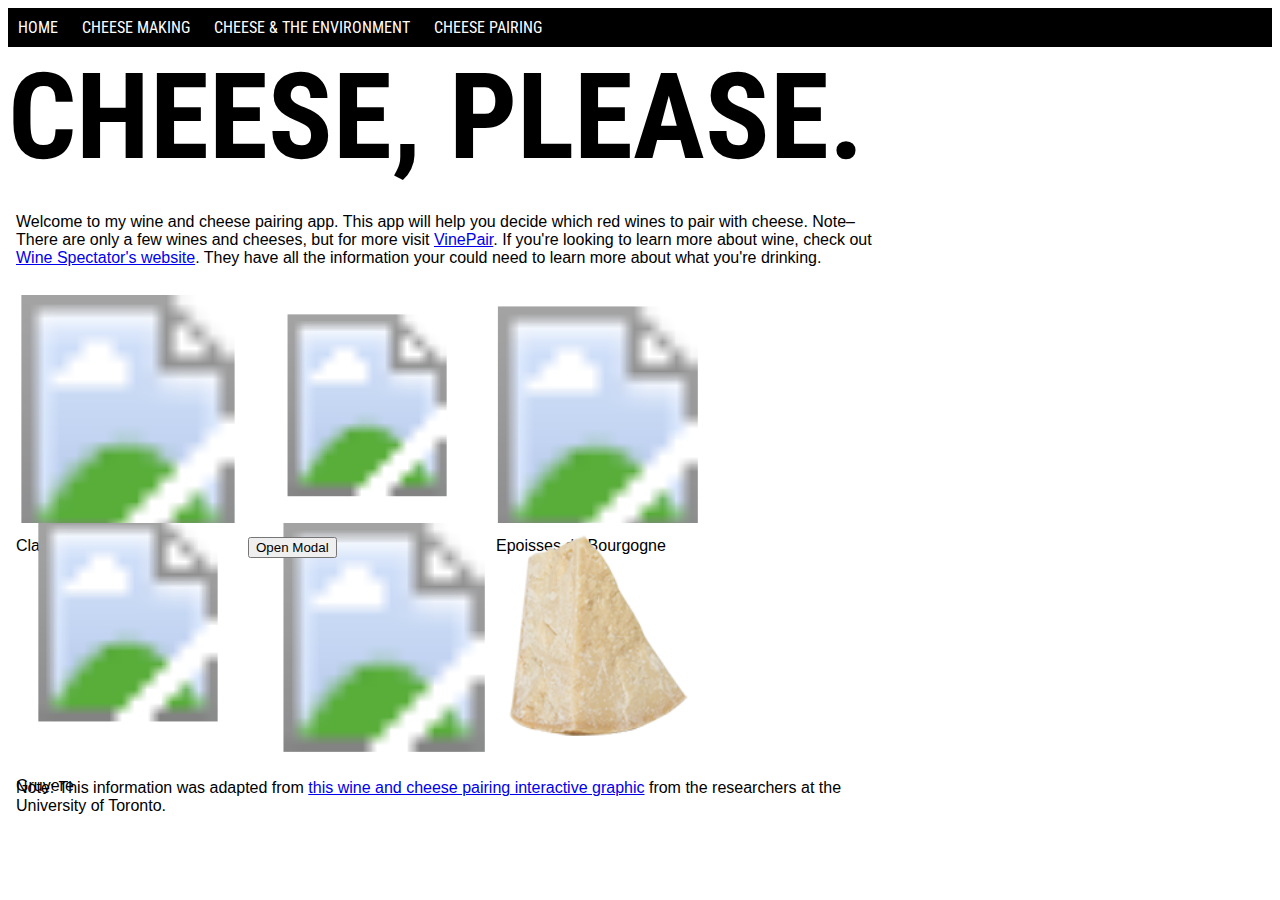
==== commit 0adb7e35: "Got modal box to work" ====
--- a/index.html
+++ b/index.html
@@ -19,20 +19,6 @@
   </ul>
 </nav>
 </header>
-
-<!-- Trigger/Open The Modal -->
-<button id="myBtn">Open Modal</button>
-
-<!-- The Modal -->
-<div id="myModal" class="modal">
-
-  <!-- Modal content -->
-  <div class="modal-content">
-    <span class="close">&times;</span>
-    <p>This cheese pairs best with: </p>
-  </div>
-
-</div>
 
   <h1>CHEESE, PLEASE.</h1>
       <p>Welcome to my wine and cheese pairing app. This app will help you decide which red wines to pair with cheese. Note– There are only a few wines and cheeses, but for more visit <a href="https://vinepair.com/wine-cheese-pairing-app/">VinePair</a>. If you're looking to learn more about wine, check out <a href="http://www.winespectator.com/">Wine Spectator's website</a>. They have all the information your could need to learn more about what you're drinking.</p>
@@ -477,8 +463,20 @@
 	</image>
 </g>
 </svg>
-<div id="CheddarText"><p>Cheddar</p></div>
-
+
+<!-- Trigger/Open The Modal -->
+<button id="myBtn">Open Modal</button>
+
+<!-- The Modal -->
+<div id="myModal" class="modal">
+
+  <!-- Modal content -->
+  <div class="modal-content">
+    <span class="close">&times;</span>
+    <p>Cheddar</p>
+  </div>
+</div>
+<!-- <div id="CheddarText"><p>Cheddar</p></div> -->
 </div>
 
         <div id="epoissesde""><?xml version="1.0" encoding="utf-8"?>
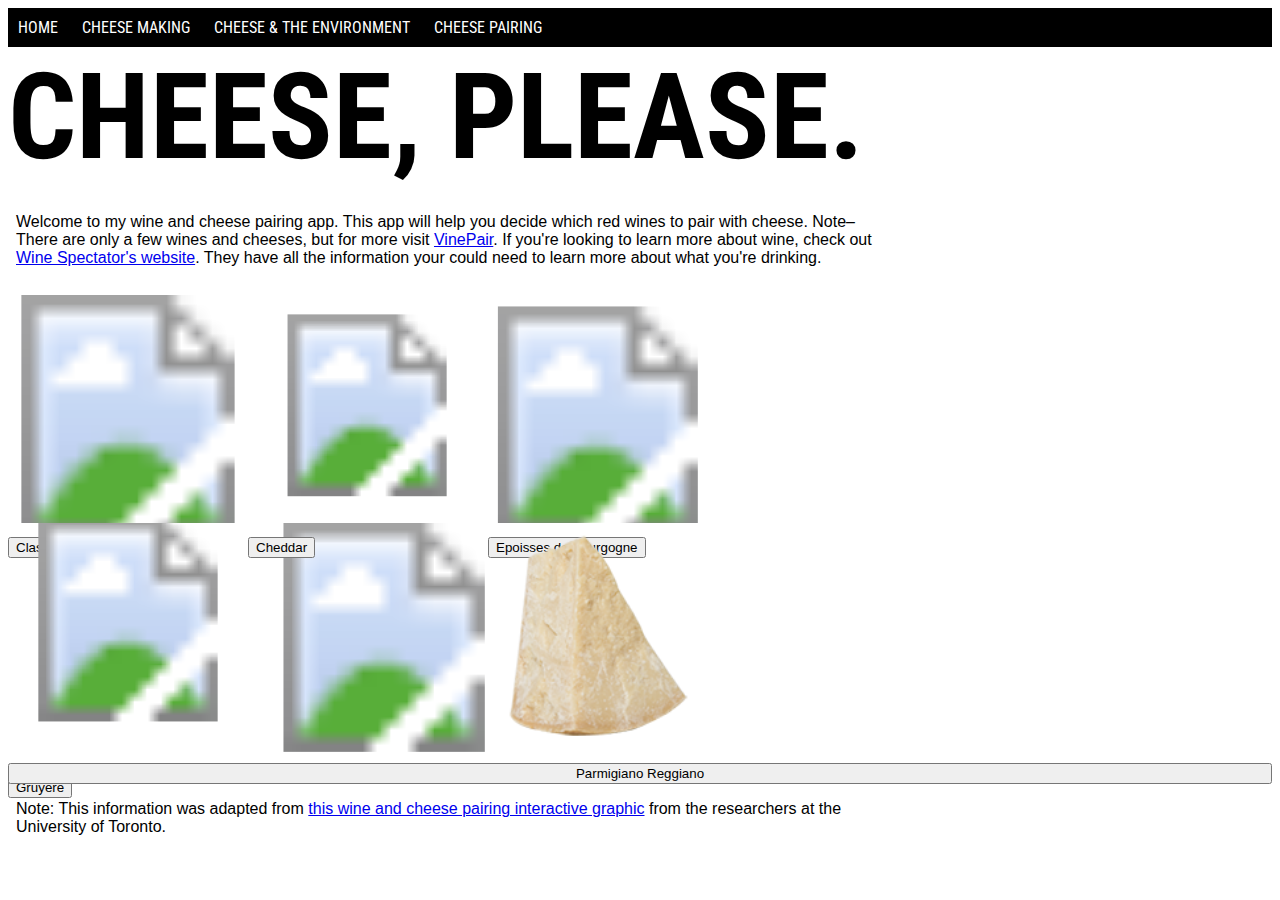
==== commit ce4ec446: "Added buttons to other cheeses" ====
--- a/index.html
+++ b/index.html
@@ -241,7 +241,20 @@
 	</image>
 </g>
 </svg>
-<div id="classicblueText"><p>Classic Blue</p></div>
+
+<!-- Trigger/Open The Modal -->
+<button id="myBtn">Classic Blue</button>
+
+<!-- The Modal -->
+<div id="myModal" class="modal">
+
+  <!-- Modal content -->
+  <div class="modal-content">
+    <span class="close">&times;</span>
+    <p>This cheese pairs best with: </p>
+  </div>
+</div>
+<!-- <div id="classicblueText"><p>Classic Blue</p></div> -->
 
 </div>
 
@@ -465,7 +478,7 @@
 </svg>
 
 <!-- Trigger/Open The Modal -->
-<button id="myBtn">Open Modal</button>
+<button id="myBtn">Cheddar</button>
 
 <!-- The Modal -->
 <div id="myModal" class="modal">
@@ -473,7 +486,7 @@
   <!-- Modal content -->
   <div class="modal-content">
     <span class="close">&times;</span>
-    <p>Cheddar</p>
+    <p>This cheese pairs best with: </p>
   </div>
 </div>
 <!-- <div id="CheddarText"><p>Cheddar</p></div> -->
@@ -695,8 +708,20 @@
 	</image>
 </g>
 </svg>
-<div id="epoissesText"><p>Epoisses de Bourgogne</p></div>
-
+
+<!-- Trigger/Open The Modal -->
+<button id="myBtn">Epoisses de Bourgogne</button>
+
+<!-- The Modal -->
+<div id="myModal" class="modal">
+
+  <!-- Modal content -->
+  <div class="modal-content">
+    <span class="close">&times;</span>
+    <p>This cheese pairs best with: </p>
+  </div>
+</div>
+<!---this is where Epoisses ends ---!>
 </div>
 
 <div id="gruyere"><?xml version="1.0" encoding="utf-8"?>
@@ -915,9 +940,24 @@
 	</image>
 </g>
 </svg>
-<div id="gruyereText"><p>Gruyere</p></div>
-
+
+<!-- Trigger/Open The Modal -->
+<button id="myBtn">Gruyere</button>
+
+<!-- The Modal -->
+<div id="myModal" class="modal">
+
+  <!-- Modal content -->
+  <div class="modal-content">
+    <span class="close">&times;</span>
+    <p>This cheese pairs best with: </p>
+  </div>
 </div>
+<!---This is where Gruyere ends---!>
+</div>
+
+
+
         <div id="manchego"><?xml version="1.0" encoding="utf-8"?>
 <svg version="1.1" xmlns="http://www.w3.org/2000/svg" xmlns:xlink="http://www.w3.org/1999/xlink" x="0px" y="0px"
 	 viewBox="0 0 260 260" style="enable-background:new 0 0 260 260;" xml:space="preserve">
@@ -1127,13 +1167,44 @@
 		<image style="overflow:visible;" width="256" height="171" xlink:href="../../../../../../../../Users/rorikotch/Desktop/SCHOOL/javascript-class/javascript-repo/imgs/manchego.png"  transform="matrix(1.4576 0 0 1.4576 -39.0916 -1.3351)">
 	</image>
 </g>
-</div>
-</svg>
-
-        <div id="parmigianoreggiano"><svg xmlns="http://www.w3.org/2000/svg" xmlns:xlink="http://www.w3.org/1999/xlink" viewBox="0 0 154.13 162"><defs><style>.cls-1{fill:#c4aba3;}.cls-2{opacity:0.41;}.cls-3{fill:url(#radial-gradient);}.cls-4{fill:url(#radial-gradient-2);}.cls-5{fill:#967248;}.cls-6{fill:#231f20;}.cls-7{fill:#fdd4c8;}.cls-8{opacity:0.32;fill:url(#radial-gradient-3);}.cls-10,.cls-18,.cls-8,.cls-9{isolation:isolate;}.cls-10,.cls-9{opacity:0.31;}.cls-9{fill:url(#radial-gradient-4);}.cls-10{fill:url(#radial-gradient-5);}.cls-11{opacity:0.58;}.cls-12{fill:url(#radial-gradient-6);}.cls-13{fill:url(#radial-gradient-7);}.cls-14{fill:#fff;}.cls-15{opacity:0.49;}.cls-16{fill:#fce6e0;}.cls-17{fill:#e0c799;}</style><radialGradient id="radial-gradient" cx="153.71" cy="87.56" r="5.61" gradientTransform="matrix(1, 0, 0, -1, 0, 182)" gradientUnits="userSpaceOnUse"><stop offset="0.37" stop-color="#ff8ea5"/><stop offset="1" stop-color="#ffcbd6"/></radialGradient><radialGradient id="radial-gradient-2" cx="-228.63" cy="-167.2" r="5.77" gradientTransform="matrix(0.6, -0.8, -0.8, -0.6, 131.93, -187.84)" xlink:href="#radial-gradient"/><radialGradient id="radial-gradient-3" cx="158.84" cy="48.09" r="9.32" gradientTransform="matrix(1, 0, 0, -1, 0, 182)" gradientUnits="userSpaceOnUse"><stop offset="0.37" stop-color="#fbcac7"/><stop offset="0.67" stop-color="#fbd3c7"/><stop offset="0.87" stop-color="#bdbdbd"/><stop offset="1" stop-color="#858585"/></radialGradient><radialGradient id="radial-gradient-4" cx="133.47" cy="48.44" r="2.04" gradientTransform="matrix(1, 0, 0, -1, 0, 182)" gradientUnits="userSpaceOnUse"><stop offset="0.33" stop-color="#fbb0c7"/><stop offset="1" stop-color="#858585"/></radialGradient><radialGradient id="radial-gradient-5" cx="150.8" cy="48.4" r="1.97" xlink:href="#radial-gradient-4"/><radialGradient id="radial-gradient-6" cx="140.72" cy="74.42" r="0.78" xlink:href="#radial-gradient"/><radialGradient id="radial-gradient-7" cx="140.64" cy="73.37" r="0.37" gradientTransform="matrix(1, 0, 0, -1, 0, 182)" gradientUnits="userSpaceOnUse"><stop offset="0.37" stop-color="#ff6fa5"/><stop offset="1" stop-color="#ffcbd6"/></radialGradient></defs><title>parm3</title><g id="mouse"><g id="Layer_2" data-name="Layer 2"><path class="cls-1" d="M126.32,88.1a5.89,5.89,0,0,0-4.53,3.61c-1.34,3.28-2,5.79.68,8.23a12.77,12.77,0,0,0,7.06,2.94s-3.87,8.31-3.94,14.87.38,13,6.24,14.47,8.88,1.81,11,1.81,9.07-.17,12.17-3.7,2.52-9.66,2-13.69-1.85-10.26-3.11-12.17l-1.26-1.93s3.94,0,5.46-2.1,2.57-3.94,2.52-6-2.27-7-5.13-7.39a6.25,6.25,0,0,0-6.13,2.35,31.65,31.65,0,0,0-3,4.79,19.36,19.36,0,0,0-5-.68c-1.76.17-4.45.68-5.41,1.43,0,0-2.94-4.62-5-5.54S127.63,87.73,126.32,88.1Z" transform="translate(-14.77 -8.91)"/><path d="M142.78,134.07c-1.77,0-4.62-.21-11-1.81a7.31,7.31,0,0,1-5.37-5.36,29.06,29.06,0,0,1-.86-9.15c.08-6.22,3.6-14.12,3.93-14.83h-.18a12.51,12.51,0,0,1-6.84-2.92c-2.75-2.5-2-5.13-.68-8.28a6,6,0,0,1,4.57-3.64c1.09-.31,2.07.16,3.56.86l1.06.49c2,.86,4.72,5.07,5,5.52.95-.7,3.42-1.22,5.41-1.41a19.15,19.15,0,0,1,4.94.67,31.44,31.44,0,0,1,3-4.76,6.29,6.29,0,0,1,6.17-2.37c2.93.43,5.08,5.49,5.13,7.43s-.91,3.74-2.57,6a5.59,5.59,0,0,1-3.32,1.86,11.46,11.46,0,0,1-2.1.27l1.21,1.86c1.28,2,2.63,8.35,3.11,12.2.4,3.25,1.25,10-2,13.69C153.77,131.75,150.56,134.07,142.78,134.07ZM127,88a2.43,2.43,0,0,0-.67.09h0a5.89,5.89,0,0,0-4.5,3.58c-1.28,3.13-2.05,5.72.66,8.19a12.44,12.44,0,0,0,6.77,2.89h.29v.05c0,.09-3.86,8.38-3.94,14.85,0,3.17,0,6.48.86,9.13a7.28,7.28,0,0,0,5.31,5.31c6.36,1.61,9.2,1.81,11,1.81a29,29,0,0,0,5.71-.52c3-.6,5.13-1.66,6.44-3.16,3.25-3.69,2.41-10.42,2-13.69-.48-3.84-1.82-10.2-3.1-12.15l-1.3-2h.08a11.12,11.12,0,0,0,2.16-.27,5.51,5.51,0,0,0,3.27-1.82c1.61-2.23,2.57-4,2.51-5.94s-2.19-6.92-5.09-7.35a6.21,6.21,0,0,0-6.09,2.34,31.79,31.79,0,0,0-3,4.84h0a19.43,19.43,0,0,0-4.94-.67c-2,.19-4.49.71-5.4,1.42h0s-3-4.62-5-5.53L130,89A7.24,7.24,0,0,0,127,88Z" transform="translate(-14.77 -8.91)"/><g class="cls-2"><path class="cls-3" d="M158.54,94.68c0,3.34-2.16,6.06-4.84,6.06-1.71,0-3.68-.8-4.34-2.51a12,12,0,0,1-.5-3.54c0-3.34,2.43-6.52,5.13-6.52a5.88,5.88,0,0,1,2.92.66C158.34,89.71,158.54,92.58,158.54,94.68Z" transform="translate(-14.77 -8.91)"/></g><g class="cls-2"><path class="cls-4" d="M131.18,91.31a7.82,7.82,0,0,1,2.34,6.84,3.32,3.32,0,0,1-.74,1.27c-1,1.33-2.86,2.45-4.62,2A12,12,0,0,1,125,99.66c-2.67-2-3.75-5.86-2.15-8a6,6,0,0,1,2.28-1.93C127.44,88.8,129.51,90,131.18,91.31Z" transform="translate(-14.77 -8.91)"/></g><path class="cls-5" d="M145.61,116a11.83,11.83,0,0,0-7.7-1.34,3.21,3.21,0,0,0-1.45,2.92c.08,2.07,0,5.3,1.9,6.6Z" transform="translate(-14.77 -8.91)"/><path class="cls-6" d="M138.4,124.19h0c-1.71-1.22-1.84-4.1-1.9-6.19v-.44a3.37,3.37,0,0,1,.71-2.26,2.86,2.86,0,0,1,.77-.69h0a12,12,0,0,1,7.7,1.35h0Zm-.44-9.54a3.19,3.19,0,0,0-1.43,2.87V118c.06,2.07.15,4.89,1.83,6.11l7.16-8.11a11.84,11.84,0,0,0-7.56-1.32Z" transform="translate(-14.77 -8.91)"/><path class="cls-7" d="M148.2,133.54a6.36,6.36,0,0,0,3,1.34c1.38.05,2.34-1.08,2.05-1.63a3.37,3.37,0,0,0-1-1A25.49,25.49,0,0,1,148.2,133.54Z" transform="translate(-14.77 -8.91)"/><path d="M151.27,134.89h-.09a6.43,6.43,0,0,1-3-1.35h0a25.66,25.66,0,0,0,4.05-1.27h0a3.42,3.42,0,0,1,1,1,.72.72,0,0,1-.1.7A2.23,2.23,0,0,1,151.27,134.89Zm-3-1.35a6.24,6.24,0,0,0,2.93,1.31h.09a2.19,2.19,0,0,0,1.84-.93.68.68,0,0,0,.1-.66,3.33,3.33,0,0,0-1-1A25.84,25.84,0,0,1,148.25,133.54Z" transform="translate(-14.77 -8.91)"/><path class="cls-7" d="M131.82,132.22a1.53,1.53,0,0,0-.86,1.33l.44.3v.64h.41l.38.43.56-.14a4.27,4.27,0,0,0,3.29-1.58A34.88,34.88,0,0,1,131.82,132.22Z" transform="translate(-14.77 -8.91)"/><path d="M132.17,134.93h0l-.37-.42h-.45v-.65l-.44-.3h0a1.57,1.57,0,0,1,.9-1.34h0a35.07,35.07,0,0,0,4.22,1h0a4.35,4.35,0,0,1-3.31,1.59Zm-.79-.47h.44l.37.42.55-.13A4.26,4.26,0,0,0,136,133.2a34.62,34.62,0,0,1-4.19-1,1.54,1.54,0,0,0-.86,1.3l.44.29Z" transform="translate(-14.77 -8.91)"/><path class="cls-7" d="M156.29,128.22a11.8,11.8,0,0,0,3.68,1.59c1.55.21,4.89.66,5.69,2.48s1.38,4.84-1.21,6.3-6.95,1.26-8.16,1.51-5.77.58-7,1.71.38.58.38.58a16.89,16.89,0,0,1,5.9-1c2.57.21,9.09.5,10.76-1.3s3-3.57,2.34-7.81-6.53-4.7-6.53-4.7-4.36-1.06-5-2.21Z" transform="translate(-14.77 -8.91)"/><path d="M149.08,142.5c-.11,0-.2,0-.23-.08s.09-.33.44-.66c.93-.86,3.79-1.22,5.68-1.48.56-.08,1-.14,1.32-.2a13.69,13.69,0,0,1,1.57-.15c1.87-.12,4.7-.29,6.59-1.36,2.93-1.66,1.66-5.23,1.21-6.28-.79-1.81-4.08-2.26-5.66-2.47h0a11.9,11.9,0,0,1-3.69-1.59h0l.86-2.92h0a5.65,5.65,0,0,0,2.75,1.52c1.16.4,2.25.67,2.26.68a11,11,0,0,1,3,.76,5.41,5.41,0,0,1,3.54,4c.69,4.16-.59,5.94-2.34,7.83s-8.69,1.47-10.78,1.3a13.32,13.32,0,0,0-3.92.42,20,20,0,0,0-2,.58A2.49,2.49,0,0,1,149.08,142.5Zm7.25-14.28A11.72,11.72,0,0,0,160,129.8h0c1.59.21,4.9.66,5.7,2.5.46,1.06,1.71,4.65-1.22,6.33-1.9,1.07-4.73,1.25-6.6,1.37a13.76,13.76,0,0,0-1.56.15c-.28.06-.77.13-1.32.2-1.88.26-4.73.64-5.65,1.47-.43.38-.48.54-.44.61a1.91,1.91,0,0,0,.8-.05,20,20,0,0,1,2-.58,13.39,13.39,0,0,1,3.93-.43c2.09.17,9,.57,10.74-1.29s3-3.65,2.34-7.79a5.36,5.36,0,0,0-3.52-3.93,11,11,0,0,0-3-.76c-.18,0-4.28-1.05-5-2.17Z" transform="translate(-14.77 -8.91)"/><path class="cls-8" d="M156.29,128.22a11.8,11.8,0,0,0,3.68,1.59c1.55.21,4.89.66,5.69,2.48s1.38,4.84-1.21,6.3-6.95,1.26-8.16,1.51-5.77.58-7,1.71.38.58.38.58a16.89,16.89,0,0,1,5.9-1c2.57.21,9.09.5,10.76-1.3s3-3.57,2.34-7.81-6.53-4.7-6.53-4.7-4.36-1.06-5-2.21Z" transform="translate(-14.77 -8.91)"/><path class="cls-9" d="M131.82,132.22a1.53,1.53,0,0,0-.86,1.33l.44.3v.64h.41l.38.43.56-.14a4.25,4.25,0,0,0,3.28-1.58A34.72,34.72,0,0,1,131.82,132.22Z" transform="translate(-14.77 -8.91)"/><path class="cls-10" d="M148.32,133.62a5.91,5.91,0,0,0,2.86,1.25c1.38.05,2.34-1.08,2.05-1.63a2.93,2.93,0,0,0-.86-.92A16.06,16.06,0,0,1,148.32,133.62Z" transform="translate(-14.77 -8.91)"/><path class="cls-6" d="M133.53,98.37a12,12,0,0,0-.05-2.12,10.12,10.12,0,0,0-.43-2.08,6.44,6.44,0,0,0-.94-1.88,4.6,4.6,0,0,0-.72-.77,7.58,7.58,0,0,0-.86-.62,12,12,0,0,0-1.86-1,5.19,5.19,0,0,0-2-.46,3.76,3.76,0,0,0-2,.59,5.45,5.45,0,0,0-.86.64,8.39,8.39,0,0,0-.72.78,8.4,8.4,0,0,1,.7-.8,5.48,5.48,0,0,1,.86-.67,3.8,3.8,0,0,1,2-.62,5.25,5.25,0,0,1,2.08.45,12,12,0,0,1,1.87,1,7.7,7.7,0,0,1,.86.63,4.67,4.67,0,0,1,.72.79,6.5,6.5,0,0,1,.94,1.91A11.12,11.12,0,0,1,133.53,98.37Z" transform="translate(-14.77 -8.91)"/><path class="cls-6" d="M135.16,93.84a11,11,0,0,1,.71,1c.11.17.21.34.31.52a2.26,2.26,0,0,1,.24.56,1.58,1.58,0,0,0-.14-.27l-.15-.26-.33-.5C135.58,94.52,135.36,94.19,135.16,93.84Z" transform="translate(-14.77 -8.91)"/><path class="cls-6" d="M146.88,93.19c-.13.33-.28.63-.44.95l-.23.47a4.66,4.66,0,0,0-.21.47,2.39,2.39,0,0,1,.15-.5c.06-.16.14-.32.21-.48A8.85,8.85,0,0,1,146.88,93.19Z" transform="translate(-14.77 -8.91)"/><path class="cls-6" d="M140.67,108.12a1.18,1.18,0,0,1-.86-.5.33.33,0,0,1-.07-.35.45.45,0,0,1,.33-.21h1.21c.2,0,.33,0,.38.12a.33.33,0,0,1,0,.3h0a6.84,6.84,0,0,1-.7.56A.5.5,0,0,1,140.67,108.12Zm-.56-1a.41.41,0,0,0-.3.19.28.28,0,0,0,.07.31c.27.36.74.62,1.06.41a6.78,6.78,0,0,0,.69-.56s.09-.16,0-.26-.16-.11-.34-.1H140.1Z" transform="translate(-14.77 -8.91)"/><g class="cls-11"><path class="cls-12" d="M140.09,107.07c-.1,0-.53.17-.25.53s.75.64,1.09.42a6.79,6.79,0,0,0,.7-.56s.25-.42-.33-.39S140.2,107.07,140.09,107.07Z" transform="translate(-14.77 -8.91)"/><path class="cls-6" d="M140.67,108.12a1.18,1.18,0,0,1-.86-.5.33.33,0,0,1-.07-.35.45.45,0,0,1,.33-.21h1.21c.2,0,.33,0,.38.12a.33.33,0,0,1,0,.3h0a6.84,6.84,0,0,1-.7.56A.5.5,0,0,1,140.67,108.12Zm-.56-1a.41.41,0,0,0-.3.19.28.28,0,0,0,.07.31c.27.36.74.62,1.06.41a6.78,6.78,0,0,0,.69-.56s.09-.16,0-.26-.16-.11-.34-.1H140.1Z" transform="translate(-14.77 -8.91)"/></g><path class="cls-13" d="M140.67,108.1a3.79,3.79,0,0,0,0,1" transform="translate(-14.77 -8.91)"/><path class="cls-6" d="M140.67,108.1a8.15,8.15,0,0,0,0,1,2,2,0,0,1-.06-.52A2.57,2.57,0,0,1,140.67,108.1Z" transform="translate(-14.77 -8.91)"/><ellipse class="cls-6" cx="119.77" cy="94.05" rx="0.99" ry="1.12"/><circle class="cls-14" cx="134.92" cy="102.71" r="0.24" transform="translate(-48.05 72.31) rotate(-30)"/><circle class="cls-14" cx="134.76" cy="102.32" r="0.09" transform="translate(-47.88 72.18) rotate(-30)"/><ellipse class="cls-6" cx="132.65" cy="94.05" rx="0.99" ry="1.12"/><circle class="cls-14" cx="147.8" cy="102.71" r="0.24" transform="translate(-46.32 78.75) rotate(-30)"/><circle class="cls-14" cx="148.14" cy="102.65" r="0.09" transform="translate(-46.22 78.56) rotate(-29.89)"/><g class="cls-15"><ellipse class="cls-16" cx="131.66" cy="100.16" rx="2.66" ry="2.01"/></g><g class="cls-15"><ellipse class="cls-16" cx="120.39" cy="99.94" rx="2.66" ry="2.01"/></g><path class="cls-17" d="M145.61,116s-6.84-.95-7.53.21a6.24,6.24,0,0,0-.71,2.57s.18,4.47,1,5.41,5.82-.53,5.82-.53a1.57,1.57,0,0,1,1.67-2.1Z" transform="translate(-14.77 -8.91)"/><path class="cls-6" d="M139.61,124.49a1.71,1.71,0,0,1-1.25-.33c-.86-.93-1-5.24-1-5.43a6.34,6.34,0,0,1,.72-2.57c.68-1.17,7.29-.27,7.57-.22h0l.27,5.59h0a1.63,1.63,0,0,0-1.39.51,2,2,0,0,0-.23,1.53h0A21.09,21.09,0,0,1,139.61,124.49Zm1.15-8.85c-1.29,0-2.4.13-2.64.56a6.25,6.25,0,0,0-.7,2.57s.19,4.46,1,5.37,5.27-.4,5.73-.54a2,2,0,0,1,.26-1.57,1.71,1.71,0,0,1,1.39-.55h0l-.27-5.47a42.18,42.18,0,0,0-4.76-.38Z" transform="translate(-14.77 -8.91)"/><path class="cls-1" d="M149.83,117.28a13,13,0,0,1-1.14,1,5.29,5.29,0,0,1-2.46.72c-.32,0-.49.4-1.06.4s0-.86,0-.86-.43.32-.67,0,.8-.58.47-.62-.33-.47-.15-.62a12.46,12.46,0,0,1,1.47-.49A5,5,0,0,0,148,115.2Z" transform="translate(-14.77 -8.91)"/><path d="M145.17,119.5a.28.28,0,0,1-.27-.13.75.75,0,0,1,.14-.69.46.46,0,0,1-.59-.09.19.19,0,0,1,0-.16c0-.15.24-.27.41-.37l.14-.08h0a.34.34,0,0,1-.29-.25.45.45,0,0,1,.11-.45,1.27,1.27,0,0,1,.5-.19,9.32,9.32,0,0,0,1-.31,5,5,0,0,0,1.71-1.62l.07,0a5,5,0,0,1-1.79,1.64,9.34,9.34,0,0,1-1,.31,1.24,1.24,0,0,0-.46.17.38.38,0,0,0-.09.37.26.26,0,0,0,.22.19s.09,0,.1.06-.06.09-.2.18-.35.2-.38.31a.11.11,0,0,0,0,.09c.21.27.6,0,.62,0l.18-.13-.12.19c-.09.15-.31.56-.21.74a.21.21,0,0,0,.2.09,1,1,0,0,0,.65-.24.58.58,0,0,1,.42-.16,5.25,5.25,0,0,0,2.43-.71,13,13,0,0,0,1.19-1l.06.06a13.1,13.1,0,0,1-1.15,1,5.29,5.29,0,0,1-2.5.73.51.51,0,0,0-.36.15A1.13,1.13,0,0,1,145.17,119.5Z" transform="translate(-14.77 -8.91)"/><path class="cls-1" d="M133.75,117.94a10.32,10.32,0,0,0,1.18.86,12.32,12.32,0,0,0,2,.7c.2,0,.65.73.94.9s.22-.68.11-.86-.14-.27.14-.42,0-.53-.14-.53-.31-.13,0-.28.33-.44.14-.48a5.39,5.39,0,0,1-1.58-.28,10,10,0,0,1-1.71-2.09Z" transform="translate(-14.77 -8.91)"/><path d="M137.9,120.47h-.09a2.68,2.68,0,0,1-.49-.48c-.17-.2-.34-.39-.44-.41a12.21,12.21,0,0,1-2-.71,10.39,10.39,0,0,1-1.19-.86l.05-.07a10.26,10.26,0,0,0,1.18.86,12.38,12.38,0,0,0,2,.7c.12,0,.28.21.48.44a2.65,2.65,0,0,0,.47.46h.08a1.19,1.19,0,0,0,0-.86c-.12-.21-.14-.31.15-.47a.16.16,0,0,0,.08-.21.37.37,0,0,0-.2-.24.21.21,0,0,1-.21-.14c0-.06,0-.15.19-.23s.25-.22.24-.31a.11.11,0,0,0-.09-.09h-.27a3.84,3.84,0,0,1-1.32-.27,9.73,9.73,0,0,1-1.76-2.1l.07,0a10,10,0,0,0,1.71,2.07,3.77,3.77,0,0,0,1.29.26h.28a.2.2,0,0,1,.16.17.43.43,0,0,1-.28.39c-.09.05-.15.1-.15.14s.08.07.13.07a.5.5,0,0,1,.27.31.25.25,0,0,1-.12.3c-.25.14-.22.18-.12.36s.16.78,0,.92A.13.13,0,0,1,137.9,120.47Z" transform="translate(-14.77 -8.91)"/><path d="M147.08,108.1c.23-.15.46-.27.7-.39l.73-.34a8.9,8.9,0,0,1,1.53-.51l-.75.28-.74.31Z" transform="translate(-14.77 -8.91)"/><path d="M146.81,108.63l1.25-.07,1.25-.05h2.5l-1.25.07-1.25.05h-2.5Z" transform="translate(-14.77 -8.91)"/><path d="M147.08,109.29l1.05.24,1.05.25,1,.26.52.12a4,4,0,0,0,.53.09,6.76,6.76,0,0,1-1.07-.15l-1.05-.24-1-.27Z" transform="translate(-14.77 -8.91)"/><path d="M133.81,108.1a14.83,14.83,0,0,1-1.84-.16,8.54,8.54,0,0,1-1.77-.36,3.47,3.47,0,0,0,.45.09l.45.07.92.12Z" transform="translate(-14.77 -8.91)"/><path d="M134,108.85c-.6.14-1.21.24-1.81.34l-.92.14c-.31,0-.61.08-.92.09l.91-.16.91-.15C132.73,109,133.34,108.92,134,108.85Z" transform="translate(-14.77 -8.91)"/><path d="M134.2,109.77c-.62.21-1.25.4-1.87.6l-.94.29-.47.15a3.59,3.59,0,0,0-.46.17,5.59,5.59,0,0,1,.91-.38l.93-.31C132.93,110.11,133.53,109.93,134.2,109.77Z" transform="translate(-14.77 -8.91)"/><path class="cls-6" d="M149.31,98a11,11,0,0,1-.43-3.82,1.5,1.5,0,0,1,.05-.48,3,3,0,0,0,.09-.48,4.81,4.81,0,0,1,.13-.47c0-.16.11-.31.16-.45a9.41,9.41,0,0,1,.86-1.71,6.9,6.9,0,0,1,1.26-1.47l.19-.15.2-.15a3.57,3.57,0,0,1,.41-.26l.21-.11.22-.1.23-.08.23-.07a2.65,2.65,0,0,1,.48-.07,3.81,3.81,0,0,1,.49,0,8,8,0,0,1,1,.09,6.84,6.84,0,0,1,.94.21,4.16,4.16,0,0,1,.86.38,4.15,4.15,0,0,0-.86-.36,6.79,6.79,0,0,0-.94-.2,8.19,8.19,0,0,0-1-.07,3.76,3.76,0,0,0-.48,0,2.57,2.57,0,0,0-.47.07l-.23.07-.22.08-.21.1-.21.11a3.51,3.51,0,0,0-.4.26l-.2.15-.18.15a6.84,6.84,0,0,0-1.23,1.46,9.36,9.36,0,0,0-.86,1.71,6.35,6.35,0,0,0-.44,1.83,10,10,0,0,0,0,1.92A12,12,0,0,0,149.31,98Z" transform="translate(-14.77 -8.91)"/></g></g><g><g id="Layer_1" data-name="Layer 1"><image class="cls-18" width="156" height="180" transform="scale(0.9)" xlink:href="[data-uri]"/></g></g></svg></div>
+
+<!-- Trigger/Open The Modal -->
+<button id="myBtn">Manchego</button>
+
+<!-- The Modal -->
+<div id="myModal" class="modal">
+
+  <!-- Modal content -->
+  <div class="modal-content">
+    <span class="close">&times;</span>
+    <p>This cheese pairs best with: </p>
+  </div>
 </div>
 <script src="script.js"></script>
 <!---non breaking line space-->
-      <p>Note: This information was adapted from <a href="http://www.wineandcheesemap.com/">this wine and cheese pairing interactive graphic</a> from the researchers at the University of Toronto.</p>
+
+</div>
+</svg>
+
+        <div id="parmigianoreggiano"><svg xmlns="http://www.w3.org/2000/svg" xmlns:xlink="http://www.w3.org/1999/xlink" viewBox="0 0 154.13 162"><defs><style>.cls-1{fill:#c4aba3;}.cls-2{opacity:0.41;}.cls-3{fill:url(#radial-gradient);}.cls-4{fill:url(#radial-gradient-2);}.cls-5{fill:#967248;}.cls-6{fill:#231f20;}.cls-7{fill:#fdd4c8;}.cls-8{opacity:0.32;fill:url(#radial-gradient-3);}.cls-10,.cls-18,.cls-8,.cls-9{isolation:isolate;}.cls-10,.cls-9{opacity:0.31;}.cls-9{fill:url(#radial-gradient-4);}.cls-10{fill:url(#radial-gradient-5);}.cls-11{opacity:0.58;}.cls-12{fill:url(#radial-gradient-6);}.cls-13{fill:url(#radial-gradient-7);}.cls-14{fill:#fff;}.cls-15{opacity:0.49;}.cls-16{fill:#fce6e0;}.cls-17{fill:#e0c799;}</style><radialGradient id="radial-gradient" cx="153.71" cy="87.56" r="5.61" gradientTransform="matrix(1, 0, 0, -1, 0, 182)" gradientUnits="userSpaceOnUse"><stop offset="0.37" stop-color="#ff8ea5"/><stop offset="1" stop-color="#ffcbd6"/></radialGradient><radialGradient id="radial-gradient-2" cx="-228.63" cy="-167.2" r="5.77" gradientTransform="matrix(0.6, -0.8, -0.8, -0.6, 131.93, -187.84)" xlink:href="#radial-gradient"/><radialGradient id="radial-gradient-3" cx="158.84" cy="48.09" r="9.32" gradientTransform="matrix(1, 0, 0, -1, 0, 182)" gradientUnits="userSpaceOnUse"><stop offset="0.37" stop-color="#fbcac7"/><stop offset="0.67" stop-color="#fbd3c7"/><stop offset="0.87" stop-color="#bdbdbd"/><stop offset="1" stop-color="#858585"/></radialGradient><radialGradient id="radial-gradient-4" cx="133.47" cy="48.44" r="2.04" gradientTransform="matrix(1, 0, 0, -1, 0, 182)" gradientUnits="userSpaceOnUse"><stop offset="0.33" stop-color="#fbb0c7"/><stop offset="1" stop-color="#858585"/></radialGradient><radialGradient id="radial-gradient-5" cx="150.8" cy="48.4" r="1.97" xlink:href="#radial-gradient-4"/><radialGradient id="radial-gradient-6" cx="140.72" cy="74.42" r="0.78" xlink:href="#radial-gradient"/><radialGradient id="radial-gradient-7" cx="140.64" cy="73.37" r="0.37" gradientTransform="matrix(1, 0, 0, -1, 0, 182)" gradientUnits="userSpaceOnUse"><stop offset="0.37" stop-color="#ff6fa5"/><stop offset="1" stop-color="#ffcbd6"/></radialGradient></defs><title>parm3</title><g id="mouse"><g id="Layer_2" data-name="Layer 2"><path class="cls-1" d="M126.32,88.1a5.89,5.89,0,0,0-4.53,3.61c-1.34,3.28-2,5.79.68,8.23a12.77,12.77,0,0,0,7.06,2.94s-3.87,8.31-3.94,14.87.38,13,6.24,14.47,8.88,1.81,11,1.81,9.07-.17,12.17-3.7,2.52-9.66,2-13.69-1.85-10.26-3.11-12.17l-1.26-1.93s3.94,0,5.46-2.1,2.57-3.94,2.52-6-2.27-7-5.13-7.39a6.25,6.25,0,0,0-6.13,2.35,31.65,31.65,0,0,0-3,4.79,19.36,19.36,0,0,0-5-.68c-1.76.17-4.45.68-5.41,1.43,0,0-2.94-4.62-5-5.54S127.63,87.73,126.32,88.1Z" transform="translate(-14.77 -8.91)"/><path d="M142.78,134.07c-1.77,0-4.62-.21-11-1.81a7.31,7.31,0,0,1-5.37-5.36,29.06,29.06,0,0,1-.86-9.15c.08-6.22,3.6-14.12,3.93-14.83h-.18a12.51,12.51,0,0,1-6.84-2.92c-2.75-2.5-2-5.13-.68-8.28a6,6,0,0,1,4.57-3.64c1.09-.31,2.07.16,3.56.86l1.06.49c2,.86,4.72,5.07,5,5.52.95-.7,3.42-1.22,5.41-1.41a19.15,19.15,0,0,1,4.94.67,31.44,31.44,0,0,1,3-4.76,6.29,6.29,0,0,1,6.17-2.37c2.93.43,5.08,5.49,5.13,7.43s-.91,3.74-2.57,6a5.59,5.59,0,0,1-3.32,1.86,11.46,11.46,0,0,1-2.1.27l1.21,1.86c1.28,2,2.63,8.35,3.11,12.2.4,3.25,1.25,10-2,13.69C153.77,131.75,150.56,134.07,142.78,134.07ZM127,88a2.43,2.43,0,0,0-.67.09h0a5.89,5.89,0,0,0-4.5,3.58c-1.28,3.13-2.05,5.72.66,8.19a12.44,12.44,0,0,0,6.77,2.89h.29v.05c0,.09-3.86,8.38-3.94,14.85,0,3.17,0,6.48.86,9.13a7.28,7.28,0,0,0,5.31,5.31c6.36,1.61,9.2,1.81,11,1.81a29,29,0,0,0,5.71-.52c3-.6,5.13-1.66,6.44-3.16,3.25-3.69,2.41-10.42,2-13.69-.48-3.84-1.82-10.2-3.1-12.15l-1.3-2h.08a11.12,11.12,0,0,0,2.16-.27,5.51,5.51,0,0,0,3.27-1.82c1.61-2.23,2.57-4,2.51-5.94s-2.19-6.92-5.09-7.35a6.21,6.21,0,0,0-6.09,2.34,31.79,31.79,0,0,0-3,4.84h0a19.43,19.43,0,0,0-4.94-.67c-2,.19-4.49.71-5.4,1.42h0s-3-4.62-5-5.53L130,89A7.24,7.24,0,0,0,127,88Z" transform="translate(-14.77 -8.91)"/><g class="cls-2"><path class="cls-3" d="M158.54,94.68c0,3.34-2.16,6.06-4.84,6.06-1.71,0-3.68-.8-4.34-2.51a12,12,0,0,1-.5-3.54c0-3.34,2.43-6.52,5.13-6.52a5.88,5.88,0,0,1,2.92.66C158.34,89.71,158.54,92.58,158.54,94.68Z" transform="translate(-14.77 -8.91)"/></g><g class="cls-2"><path class="cls-4" d="M131.18,91.31a7.82,7.82,0,0,1,2.34,6.84,3.32,3.32,0,0,1-.74,1.27c-1,1.33-2.86,2.45-4.62,2A12,12,0,0,1,125,99.66c-2.67-2-3.75-5.86-2.15-8a6,6,0,0,1,2.28-1.93C127.44,88.8,129.51,90,131.18,91.31Z" transform="translate(-14.77 -8.91)"/></g><path class="cls-5" d="M145.61,116a11.83,11.83,0,0,0-7.7-1.34,3.21,3.21,0,0,0-1.45,2.92c.08,2.07,0,5.3,1.9,6.6Z" transform="translate(-14.77 -8.91)"/><path class="cls-6" d="M138.4,124.19h0c-1.71-1.22-1.84-4.1-1.9-6.19v-.44a3.37,3.37,0,0,1,.71-2.26,2.86,2.86,0,0,1,.77-.69h0a12,12,0,0,1,7.7,1.35h0Zm-.44-9.54a3.19,3.19,0,0,0-1.43,2.87V118c.06,2.07.15,4.89,1.83,6.11l7.16-8.11a11.84,11.84,0,0,0-7.56-1.32Z" transform="translate(-14.77 -8.91)"/><path class="cls-7" d="M148.2,133.54a6.36,6.36,0,0,0,3,1.34c1.38.05,2.34-1.08,2.05-1.63a3.37,3.37,0,0,0-1-1A25.49,25.49,0,0,1,148.2,133.54Z" transform="translate(-14.77 -8.91)"/><path d="M151.27,134.89h-.09a6.43,6.43,0,0,1-3-1.35h0a25.66,25.66,0,0,0,4.05-1.27h0a3.42,3.42,0,0,1,1,1,.72.72,0,0,1-.1.7A2.23,2.23,0,0,1,151.27,134.89Zm-3-1.35a6.24,6.24,0,0,0,2.93,1.31h.09a2.19,2.19,0,0,0,1.84-.93.68.68,0,0,0,.1-.66,3.33,3.33,0,0,0-1-1A25.84,25.84,0,0,1,148.25,133.54Z" transform="translate(-14.77 -8.91)"/><path class="cls-7" d="M131.82,132.22a1.53,1.53,0,0,0-.86,1.33l.44.3v.64h.41l.38.43.56-.14a4.27,4.27,0,0,0,3.29-1.58A34.88,34.88,0,0,1,131.82,132.22Z" transform="translate(-14.77 -8.91)"/><path d="M132.17,134.93h0l-.37-.42h-.45v-.65l-.44-.3h0a1.57,1.57,0,0,1,.9-1.34h0a35.07,35.07,0,0,0,4.22,1h0a4.35,4.35,0,0,1-3.31,1.59Zm-.79-.47h.44l.37.42.55-.13A4.26,4.26,0,0,0,136,133.2a34.62,34.62,0,0,1-4.19-1,1.54,1.54,0,0,0-.86,1.3l.44.29Z" transform="translate(-14.77 -8.91)"/><path class="cls-7" d="M156.29,128.22a11.8,11.8,0,0,0,3.68,1.59c1.55.21,4.89.66,5.69,2.48s1.38,4.84-1.21,6.3-6.95,1.26-8.16,1.51-5.77.58-7,1.71.38.58.38.58a16.89,16.89,0,0,1,5.9-1c2.57.21,9.09.5,10.76-1.3s3-3.57,2.34-7.81-6.53-4.7-6.53-4.7-4.36-1.06-5-2.21Z" transform="translate(-14.77 -8.91)"/><path d="M149.08,142.5c-.11,0-.2,0-.23-.08s.09-.33.44-.66c.93-.86,3.79-1.22,5.68-1.48.56-.08,1-.14,1.32-.2a13.69,13.69,0,0,1,1.57-.15c1.87-.12,4.7-.29,6.59-1.36,2.93-1.66,1.66-5.23,1.21-6.28-.79-1.81-4.08-2.26-5.66-2.47h0a11.9,11.9,0,0,1-3.69-1.59h0l.86-2.92h0a5.65,5.65,0,0,0,2.75,1.52c1.16.4,2.25.67,2.26.68a11,11,0,0,1,3,.76,5.41,5.41,0,0,1,3.54,4c.69,4.16-.59,5.94-2.34,7.83s-8.69,1.47-10.78,1.3a13.32,13.32,0,0,0-3.92.42,20,20,0,0,0-2,.58A2.49,2.49,0,0,1,149.08,142.5Zm7.25-14.28A11.72,11.72,0,0,0,160,129.8h0c1.59.21,4.9.66,5.7,2.5.46,1.06,1.71,4.65-1.22,6.33-1.9,1.07-4.73,1.25-6.6,1.37a13.76,13.76,0,0,0-1.56.15c-.28.06-.77.13-1.32.2-1.88.26-4.73.64-5.65,1.47-.43.38-.48.54-.44.61a1.91,1.91,0,0,0,.8-.05,20,20,0,0,1,2-.58,13.39,13.39,0,0,1,3.93-.43c2.09.17,9,.57,10.74-1.29s3-3.65,2.34-7.79a5.36,5.36,0,0,0-3.52-3.93,11,11,0,0,0-3-.76c-.18,0-4.28-1.05-5-2.17Z" transform="translate(-14.77 -8.91)"/><path class="cls-8" d="M156.29,128.22a11.8,11.8,0,0,0,3.68,1.59c1.55.21,4.89.66,5.69,2.48s1.38,4.84-1.21,6.3-6.95,1.26-8.16,1.51-5.77.58-7,1.71.38.58.38.58a16.89,16.89,0,0,1,5.9-1c2.57.21,9.09.5,10.76-1.3s3-3.57,2.34-7.81-6.53-4.7-6.53-4.7-4.36-1.06-5-2.21Z" transform="translate(-14.77 -8.91)"/><path class="cls-9" d="M131.82,132.22a1.53,1.53,0,0,0-.86,1.33l.44.3v.64h.41l.38.43.56-.14a4.25,4.25,0,0,0,3.28-1.58A34.72,34.72,0,0,1,131.82,132.22Z" transform="translate(-14.77 -8.91)"/><path class="cls-10" d="M148.32,133.62a5.91,5.91,0,0,0,2.86,1.25c1.38.05,2.34-1.08,2.05-1.63a2.93,2.93,0,0,0-.86-.92A16.06,16.06,0,0,1,148.32,133.62Z" transform="translate(-14.77 -8.91)"/><path class="cls-6" d="M133.53,98.37a12,12,0,0,0-.05-2.12,10.12,10.12,0,0,0-.43-2.08,6.44,6.44,0,0,0-.94-1.88,4.6,4.6,0,0,0-.72-.77,7.58,7.58,0,0,0-.86-.62,12,12,0,0,0-1.86-1,5.19,5.19,0,0,0-2-.46,3.76,3.76,0,0,0-2,.59,5.45,5.45,0,0,0-.86.64,8.39,8.39,0,0,0-.72.78,8.4,8.4,0,0,1,.7-.8,5.48,5.48,0,0,1,.86-.67,3.8,3.8,0,0,1,2-.62,5.25,5.25,0,0,1,2.08.45,12,12,0,0,1,1.87,1,7.7,7.7,0,0,1,.86.63,4.67,4.67,0,0,1,.72.79,6.5,6.5,0,0,1,.94,1.91A11.12,11.12,0,0,1,133.53,98.37Z" transform="translate(-14.77 -8.91)"/><path class="cls-6" d="M135.16,93.84a11,11,0,0,1,.71,1c.11.17.21.34.31.52a2.26,2.26,0,0,1,.24.56,1.58,1.58,0,0,0-.14-.27l-.15-.26-.33-.5C135.58,94.52,135.36,94.19,135.16,93.84Z" transform="translate(-14.77 -8.91)"/><path class="cls-6" d="M146.88,93.19c-.13.33-.28.63-.44.95l-.23.47a4.66,4.66,0,0,0-.21.47,2.39,2.39,0,0,1,.15-.5c.06-.16.14-.32.21-.48A8.85,8.85,0,0,1,146.88,93.19Z" transform="translate(-14.77 -8.91)"/><path class="cls-6" d="M140.67,108.12a1.18,1.18,0,0,1-.86-.5.33.33,0,0,1-.07-.35.45.45,0,0,1,.33-.21h1.21c.2,0,.33,0,.38.12a.33.33,0,0,1,0,.3h0a6.84,6.84,0,0,1-.7.56A.5.5,0,0,1,140.67,108.12Zm-.56-1a.41.41,0,0,0-.3.19.28.28,0,0,0,.07.31c.27.36.74.62,1.06.41a6.78,6.78,0,0,0,.69-.56s.09-.16,0-.26-.16-.11-.34-.1H140.1Z" transform="translate(-14.77 -8.91)"/><g class="cls-11"><path class="cls-12" d="M140.09,107.07c-.1,0-.53.17-.25.53s.75.64,1.09.42a6.79,6.79,0,0,0,.7-.56s.25-.42-.33-.39S140.2,107.07,140.09,107.07Z" transform="translate(-14.77 -8.91)"/><path class="cls-6" d="M140.67,108.12a1.18,1.18,0,0,1-.86-.5.33.33,0,0,1-.07-.35.45.45,0,0,1,.33-.21h1.21c.2,0,.33,0,.38.12a.33.33,0,0,1,0,.3h0a6.84,6.84,0,0,1-.7.56A.5.5,0,0,1,140.67,108.12Zm-.56-1a.41.41,0,0,0-.3.19.28.28,0,0,0,.07.31c.27.36.74.62,1.06.41a6.78,6.78,0,0,0,.69-.56s.09-.16,0-.26-.16-.11-.34-.1H140.1Z" transform="translate(-14.77 -8.91)"/></g><path class="cls-13" d="M140.67,108.1a3.79,3.79,0,0,0,0,1" transform="translate(-14.77 -8.91)"/><path class="cls-6" d="M140.67,108.1a8.15,8.15,0,0,0,0,1,2,2,0,0,1-.06-.52A2.57,2.57,0,0,1,140.67,108.1Z" transform="translate(-14.77 -8.91)"/><ellipse class="cls-6" cx="119.77" cy="94.05" rx="0.99" ry="1.12"/><circle class="cls-14" cx="134.92" cy="102.71" r="0.24" transform="translate(-48.05 72.31) rotate(-30)"/><circle class="cls-14" cx="134.76" cy="102.32" r="0.09" transform="translate(-47.88 72.18) rotate(-30)"/><ellipse class="cls-6" cx="132.65" cy="94.05" rx="0.99" ry="1.12"/><circle class="cls-14" cx="147.8" cy="102.71" r="0.24" transform="translate(-46.32 78.75) rotate(-30)"/><circle class="cls-14" cx="148.14" cy="102.65" r="0.09" transform="translate(-46.22 78.56) rotate(-29.89)"/><g class="cls-15"><ellipse class="cls-16" cx="131.66" cy="100.16" rx="2.66" ry="2.01"/></g><g class="cls-15"><ellipse class="cls-16" cx="120.39" cy="99.94" rx="2.66" ry="2.01"/></g><path class="cls-17" d="M145.61,116s-6.84-.95-7.53.21a6.24,6.24,0,0,0-.71,2.57s.18,4.47,1,5.41,5.82-.53,5.82-.53a1.57,1.57,0,0,1,1.67-2.1Z" transform="translate(-14.77 -8.91)"/><path class="cls-6" d="M139.61,124.49a1.71,1.71,0,0,1-1.25-.33c-.86-.93-1-5.24-1-5.43a6.34,6.34,0,0,1,.72-2.57c.68-1.17,7.29-.27,7.57-.22h0l.27,5.59h0a1.63,1.63,0,0,0-1.39.51,2,2,0,0,0-.23,1.53h0A21.09,21.09,0,0,1,139.61,124.49Zm1.15-8.85c-1.29,0-2.4.13-2.64.56a6.25,6.25,0,0,0-.7,2.57s.19,4.46,1,5.37,5.27-.4,5.73-.54a2,2,0,0,1,.26-1.57,1.71,1.71,0,0,1,1.39-.55h0l-.27-5.47a42.18,42.18,0,0,0-4.76-.38Z" transform="translate(-14.77 -8.91)"/><path class="cls-1" d="M149.83,117.28a13,13,0,0,1-1.14,1,5.29,5.29,0,0,1-2.46.72c-.32,0-.49.4-1.06.4s0-.86,0-.86-.43.32-.67,0,.8-.58.47-.62-.33-.47-.15-.62a12.46,12.46,0,0,1,1.47-.49A5,5,0,0,0,148,115.2Z" transform="translate(-14.77 -8.91)"/><path d="M145.17,119.5a.28.28,0,0,1-.27-.13.75.75,0,0,1,.14-.69.46.46,0,0,1-.59-.09.19.19,0,0,1,0-.16c0-.15.24-.27.41-.37l.14-.08h0a.34.34,0,0,1-.29-.25.45.45,0,0,1,.11-.45,1.27,1.27,0,0,1,.5-.19,9.32,9.32,0,0,0,1-.31,5,5,0,0,0,1.71-1.62l.07,0a5,5,0,0,1-1.79,1.64,9.34,9.34,0,0,1-1,.31,1.24,1.24,0,0,0-.46.17.38.38,0,0,0-.09.37.26.26,0,0,0,.22.19s.09,0,.1.06-.06.09-.2.18-.35.2-.38.31a.11.11,0,0,0,0,.09c.21.27.6,0,.62,0l.18-.13-.12.19c-.09.15-.31.56-.21.74a.21.21,0,0,0,.2.09,1,1,0,0,0,.65-.24.58.58,0,0,1,.42-.16,5.25,5.25,0,0,0,2.43-.71,13,13,0,0,0,1.19-1l.06.06a13.1,13.1,0,0,1-1.15,1,5.29,5.29,0,0,1-2.5.73.51.51,0,0,0-.36.15A1.13,1.13,0,0,1,145.17,119.5Z" transform="translate(-14.77 -8.91)"/><path class="cls-1" d="M133.75,117.94a10.32,10.32,0,0,0,1.18.86,12.32,12.32,0,0,0,2,.7c.2,0,.65.73.94.9s.22-.68.11-.86-.14-.27.14-.42,0-.53-.14-.53-.31-.13,0-.28.33-.44.14-.48a5.39,5.39,0,0,1-1.58-.28,10,10,0,0,1-1.71-2.09Z" transform="translate(-14.77 -8.91)"/><path d="M137.9,120.47h-.09a2.68,2.68,0,0,1-.49-.48c-.17-.2-.34-.39-.44-.41a12.21,12.21,0,0,1-2-.71,10.39,10.39,0,0,1-1.19-.86l.05-.07a10.26,10.26,0,0,0,1.18.86,12.38,12.38,0,0,0,2,.7c.12,0,.28.21.48.44a2.65,2.65,0,0,0,.47.46h.08a1.19,1.19,0,0,0,0-.86c-.12-.21-.14-.31.15-.47a.16.16,0,0,0,.08-.21.37.37,0,0,0-.2-.24.21.21,0,0,1-.21-.14c0-.06,0-.15.19-.23s.25-.22.24-.31a.11.11,0,0,0-.09-.09h-.27a3.84,3.84,0,0,1-1.32-.27,9.73,9.73,0,0,1-1.76-2.1l.07,0a10,10,0,0,0,1.71,2.07,3.77,3.77,0,0,0,1.29.26h.28a.2.2,0,0,1,.16.17.43.43,0,0,1-.28.39c-.09.05-.15.1-.15.14s.08.07.13.07a.5.5,0,0,1,.27.31.25.25,0,0,1-.12.3c-.25.14-.22.18-.12.36s.16.78,0,.92A.13.13,0,0,1,137.9,120.47Z" transform="translate(-14.77 -8.91)"/><path d="M147.08,108.1c.23-.15.46-.27.7-.39l.73-.34a8.9,8.9,0,0,1,1.53-.51l-.75.28-.74.31Z" transform="translate(-14.77 -8.91)"/><path d="M146.81,108.63l1.25-.07,1.25-.05h2.5l-1.25.07-1.25.05h-2.5Z" transform="translate(-14.77 -8.91)"/><path d="M147.08,109.29l1.05.24,1.05.25,1,.26.52.12a4,4,0,0,0,.53.09,6.76,6.76,0,0,1-1.07-.15l-1.05-.24-1-.27Z" transform="translate(-14.77 -8.91)"/><path d="M133.81,108.1a14.83,14.83,0,0,1-1.84-.16,8.54,8.54,0,0,1-1.77-.36,3.47,3.47,0,0,0,.45.09l.45.07.92.12Z" transform="translate(-14.77 -8.91)"/><path d="M134,108.85c-.6.14-1.21.24-1.81.34l-.92.14c-.31,0-.61.08-.92.09l.91-.16.91-.15C132.73,109,133.34,108.92,134,108.85Z" transform="translate(-14.77 -8.91)"/><path d="M134.2,109.77c-.62.21-1.25.4-1.87.6l-.94.29-.47.15a3.59,3.59,0,0,0-.46.17,5.59,5.59,0,0,1,.91-.38l.93-.31C132.93,110.11,133.53,109.93,134.2,109.77Z" transform="translate(-14.77 -8.91)"/><path class="cls-6" d="M149.31,98a11,11,0,0,1-.43-3.82,1.5,1.5,0,0,1,.05-.48,3,3,0,0,0,.09-.48,4.81,4.81,0,0,1,.13-.47c0-.16.11-.31.16-.45a9.41,9.41,0,0,1,.86-1.71,6.9,6.9,0,0,1,1.26-1.47l.19-.15.2-.15a3.57,3.57,0,0,1,.41-.26l.21-.11.22-.1.23-.08.23-.07a2.65,2.65,0,0,1,.48-.07,3.81,3.81,0,0,1,.49,0,8,8,0,0,1,1,.09,6.84,6.84,0,0,1,.94.21,4.16,4.16,0,0,1,.86.38,4.15,4.15,0,0,0-.86-.36,6.79,6.79,0,0,0-.94-.2,8.19,8.19,0,0,0-1-.07,3.76,3.76,0,0,0-.48,0,2.57,2.57,0,0,0-.47.07l-.23.07-.22.08-.21.1-.21.11a3.51,3.51,0,0,0-.4.26l-.2.15-.18.15a6.84,6.84,0,0,0-1.23,1.46,9.36,9.36,0,0,0-.86,1.71,6.35,6.35,0,0,0-.44,1.83,10,10,0,0,0,0,1.92A12,12,0,0,0,149.31,98Z" transform="translate(-14.77 -8.91)"/></g></g><g><g id="Layer_1" data-name="Layer 1"><image class="cls-18" width="156" height="180" transform="scale(0.9)" xlink:href="[data-uri]"/></g></g></svg></div>
+</div>
+
+<!-- Trigger/Open The Modal -->
+<button id="myBtn">Parmigiano Reggiano</button>
+
+<!-- The Modal -->
+<div id="myModal" class="modal">
+
+  <!-- Modal content -->
+  <div class="modal-content">
+    <span class="close">&times;</span>
+    <p>This cheese pairs best with: </p>
+  </div>
+</div>
+<script src="script.js"></script>
+<!---non breaking line space-->
+
+
+<p>Note: This information was adapted from <a href="http://www.wineandcheesemap.com/">this wine and cheese pairing interactive graphic</a> from the researchers at the University of Toronto.</p>
 </body>
 </html>
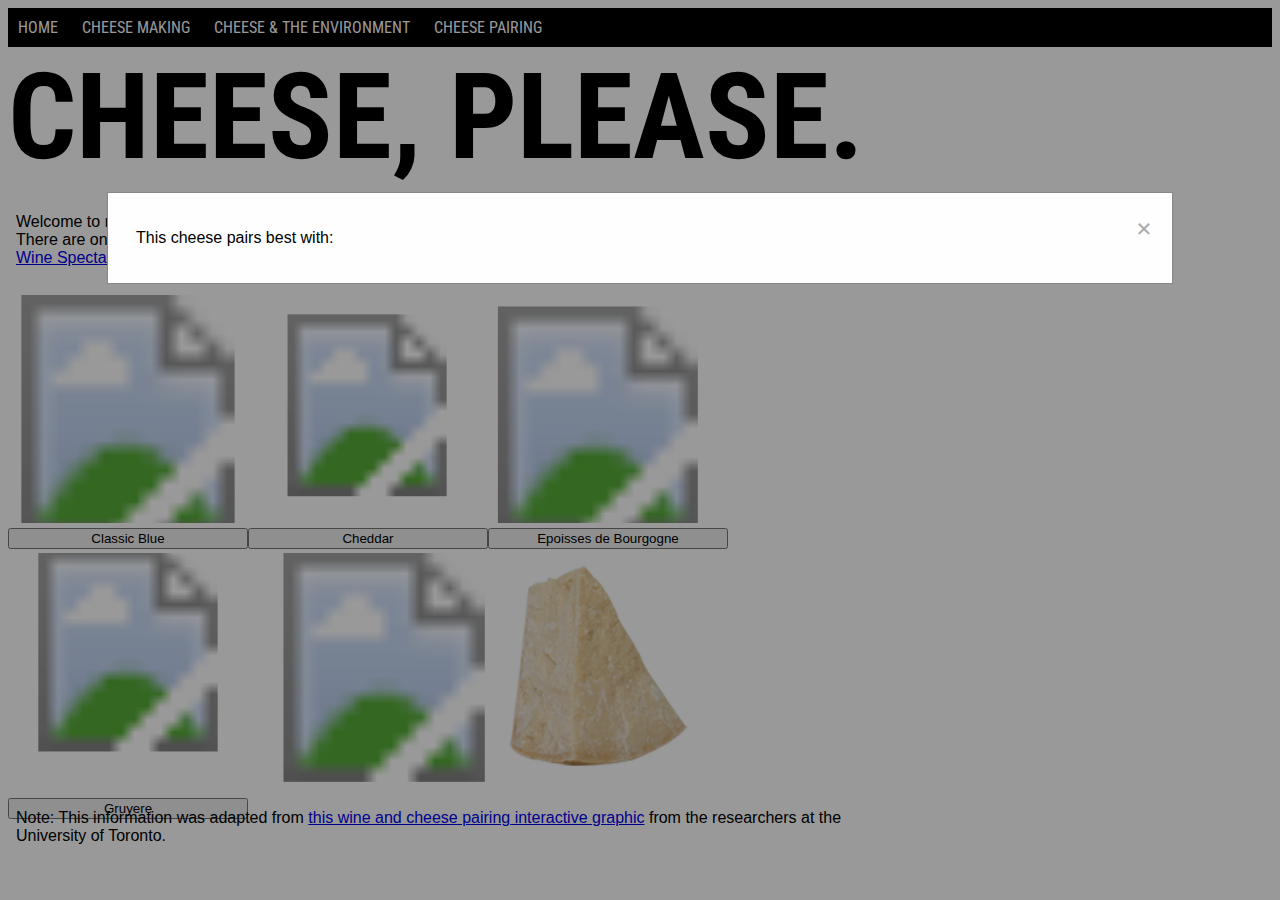
==== commit c8557720: "Changed buttons" ====
--- a/index.html
+++ b/index.html
@@ -1180,27 +1180,28 @@
     <p>This cheese pairs best with: </p>
   </div>
 </div>
-<script src="script.js"></script>
-<!---non breaking line space-->
 
 </div>
 </svg>
 
-        <div id="parmigianoreggiano"><svg xmlns="http://www.w3.org/2000/svg" xmlns:xlink="http://www.w3.org/1999/xlink" viewBox="0 0 154.13 162"><defs><style>.cls-1{fill:#c4aba3;}.cls-2{opacity:0.41;}.cls-3{fill:url(#radial-gradient);}.cls-4{fill:url(#radial-gradient-2);}.cls-5{fill:#967248;}.cls-6{fill:#231f20;}.cls-7{fill:#fdd4c8;}.cls-8{opacity:0.32;fill:url(#radial-gradient-3);}.cls-10,.cls-18,.cls-8,.cls-9{isolation:isolate;}.cls-10,.cls-9{opacity:0.31;}.cls-9{fill:url(#radial-gradient-4);}.cls-10{fill:url(#radial-gradient-5);}.cls-11{opacity:0.58;}.cls-12{fill:url(#radial-gradient-6);}.cls-13{fill:url(#radial-gradient-7);}.cls-14{fill:#fff;}.cls-15{opacity:0.49;}.cls-16{fill:#fce6e0;}.cls-17{fill:#e0c799;}</style><radialGradient id="radial-gradient" cx="153.71" cy="87.56" r="5.61" gradientTransform="matrix(1, 0, 0, -1, 0, 182)" gradientUnits="userSpaceOnUse"><stop offset="0.37" stop-color="#ff8ea5"/><stop offset="1" stop-color="#ffcbd6"/></radialGradient><radialGradient id="radial-gradient-2" cx="-228.63" cy="-167.2" r="5.77" gradientTransform="matrix(0.6, -0.8, -0.8, -0.6, 131.93, -187.84)" xlink:href="#radial-gradient"/><radialGradient id="radial-gradient-3" cx="158.84" cy="48.09" r="9.32" gradientTransform="matrix(1, 0, 0, -1, 0, 182)" gradientUnits="userSpaceOnUse"><stop offset="0.37" stop-color="#fbcac7"/><stop offset="0.67" stop-color="#fbd3c7"/><stop offset="0.87" stop-color="#bdbdbd"/><stop offset="1" stop-color="#858585"/></radialGradient><radialGradient id="radial-gradient-4" cx="133.47" cy="48.44" r="2.04" gradientTransform="matrix(1, 0, 0, -1, 0, 182)" gradientUnits="userSpaceOnUse"><stop offset="0.33" stop-color="#fbb0c7"/><stop offset="1" stop-color="#858585"/></radialGradient><radialGradient id="radial-gradient-5" cx="150.8" cy="48.4" r="1.97" xlink:href="#radial-gradient-4"/><radialGradient id="radial-gradient-6" cx="140.72" cy="74.42" r="0.78" xlink:href="#radial-gradient"/><radialGradient id="radial-gradient-7" cx="140.64" cy="73.37" r="0.37" gradientTransform="matrix(1, 0, 0, -1, 0, 182)" gradientUnits="userSpaceOnUse"><stop offset="0.37" stop-color="#ff6fa5"/><stop offset="1" stop-color="#ffcbd6"/></radialGradient></defs><title>parm3</title><g id="mouse"><g id="Layer_2" data-name="Layer 2"><path class="cls-1" d="M126.32,88.1a5.89,5.89,0,0,0-4.53,3.61c-1.34,3.28-2,5.79.68,8.23a12.77,12.77,0,0,0,7.06,2.94s-3.87,8.31-3.94,14.87.38,13,6.24,14.47,8.88,1.81,11,1.81,9.07-.17,12.17-3.7,2.52-9.66,2-13.69-1.85-10.26-3.11-12.17l-1.26-1.93s3.94,0,5.46-2.1,2.57-3.94,2.52-6-2.27-7-5.13-7.39a6.25,6.25,0,0,0-6.13,2.35,31.65,31.65,0,0,0-3,4.79,19.36,19.36,0,0,0-5-.68c-1.76.17-4.45.68-5.41,1.43,0,0-2.94-4.62-5-5.54S127.63,87.73,126.32,88.1Z" transform="translate(-14.77 -8.91)"/><path d="M142.78,134.07c-1.77,0-4.62-.21-11-1.81a7.31,7.31,0,0,1-5.37-5.36,29.06,29.06,0,0,1-.86-9.15c.08-6.22,3.6-14.12,3.93-14.83h-.18a12.51,12.51,0,0,1-6.84-2.92c-2.75-2.5-2-5.13-.68-8.28a6,6,0,0,1,4.57-3.64c1.09-.31,2.07.16,3.56.86l1.06.49c2,.86,4.72,5.07,5,5.52.95-.7,3.42-1.22,5.41-1.41a19.15,19.15,0,0,1,4.94.67,31.44,31.44,0,0,1,3-4.76,6.29,6.29,0,0,1,6.17-2.37c2.93.43,5.08,5.49,5.13,7.43s-.91,3.74-2.57,6a5.59,5.59,0,0,1-3.32,1.86,11.46,11.46,0,0,1-2.1.27l1.21,1.86c1.28,2,2.63,8.35,3.11,12.2.4,3.25,1.25,10-2,13.69C153.77,131.75,150.56,134.07,142.78,134.07ZM127,88a2.43,2.43,0,0,0-.67.09h0a5.89,5.89,0,0,0-4.5,3.58c-1.28,3.13-2.05,5.72.66,8.19a12.44,12.44,0,0,0,6.77,2.89h.29v.05c0,.09-3.86,8.38-3.94,14.85,0,3.17,0,6.48.86,9.13a7.28,7.28,0,0,0,5.31,5.31c6.36,1.61,9.2,1.81,11,1.81a29,29,0,0,0,5.71-.52c3-.6,5.13-1.66,6.44-3.16,3.25-3.69,2.41-10.42,2-13.69-.48-3.84-1.82-10.2-3.1-12.15l-1.3-2h.08a11.12,11.12,0,0,0,2.16-.27,5.51,5.51,0,0,0,3.27-1.82c1.61-2.23,2.57-4,2.51-5.94s-2.19-6.92-5.09-7.35a6.21,6.21,0,0,0-6.09,2.34,31.79,31.79,0,0,0-3,4.84h0a19.43,19.43,0,0,0-4.94-.67c-2,.19-4.49.71-5.4,1.42h0s-3-4.62-5-5.53L130,89A7.24,7.24,0,0,0,127,88Z" transform="translate(-14.77 -8.91)"/><g class="cls-2"><path class="cls-3" d="M158.54,94.68c0,3.34-2.16,6.06-4.84,6.06-1.71,0-3.68-.8-4.34-2.51a12,12,0,0,1-.5-3.54c0-3.34,2.43-6.52,5.13-6.52a5.88,5.88,0,0,1,2.92.66C158.34,89.71,158.54,92.58,158.54,94.68Z" transform="translate(-14.77 -8.91)"/></g><g class="cls-2"><path class="cls-4" d="M131.18,91.31a7.82,7.82,0,0,1,2.34,6.84,3.32,3.32,0,0,1-.74,1.27c-1,1.33-2.86,2.45-4.62,2A12,12,0,0,1,125,99.66c-2.67-2-3.75-5.86-2.15-8a6,6,0,0,1,2.28-1.93C127.44,88.8,129.51,90,131.18,91.31Z" transform="translate(-14.77 -8.91)"/></g><path class="cls-5" d="M145.61,116a11.83,11.83,0,0,0-7.7-1.34,3.21,3.21,0,0,0-1.45,2.92c.08,2.07,0,5.3,1.9,6.6Z" transform="translate(-14.77 -8.91)"/><path class="cls-6" d="M138.4,124.19h0c-1.71-1.22-1.84-4.1-1.9-6.19v-.44a3.37,3.37,0,0,1,.71-2.26,2.86,2.86,0,0,1,.77-.69h0a12,12,0,0,1,7.7,1.35h0Zm-.44-9.54a3.19,3.19,0,0,0-1.43,2.87V118c.06,2.07.15,4.89,1.83,6.11l7.16-8.11a11.84,11.84,0,0,0-7.56-1.32Z" transform="translate(-14.77 -8.91)"/><path class="cls-7" d="M148.2,133.54a6.36,6.36,0,0,0,3,1.34c1.38.05,2.34-1.08,2.05-1.63a3.37,3.37,0,0,0-1-1A25.49,25.49,0,0,1,148.2,133.54Z" transform="translate(-14.77 -8.91)"/><path d="M151.27,134.89h-.09a6.43,6.43,0,0,1-3-1.35h0a25.66,25.66,0,0,0,4.05-1.27h0a3.42,3.42,0,0,1,1,1,.72.72,0,0,1-.1.7A2.23,2.23,0,0,1,151.27,134.89Zm-3-1.35a6.24,6.24,0,0,0,2.93,1.31h.09a2.19,2.19,0,0,0,1.84-.93.68.68,0,0,0,.1-.66,3.33,3.33,0,0,0-1-1A25.84,25.84,0,0,1,148.25,133.54Z" transform="translate(-14.77 -8.91)"/><path class="cls-7" d="M131.82,132.22a1.53,1.53,0,0,0-.86,1.33l.44.3v.64h.41l.38.43.56-.14a4.27,4.27,0,0,0,3.29-1.58A34.88,34.88,0,0,1,131.82,132.22Z" transform="translate(-14.77 -8.91)"/><path d="M132.17,134.93h0l-.37-.42h-.45v-.65l-.44-.3h0a1.57,1.57,0,0,1,.9-1.34h0a35.07,35.07,0,0,0,4.22,1h0a4.35,4.35,0,0,1-3.31,1.59Zm-.79-.47h.44l.37.42.55-.13A4.26,4.26,0,0,0,136,133.2a34.62,34.62,0,0,1-4.19-1,1.54,1.54,0,0,0-.86,1.3l.44.29Z" transform="translate(-14.77 -8.91)"/><path class="cls-7" d="M156.29,128.22a11.8,11.8,0,0,0,3.68,1.59c1.55.21,4.89.66,5.69,2.48s1.38,4.84-1.21,6.3-6.95,1.26-8.16,1.51-5.77.58-7,1.71.38.58.38.58a16.89,16.89,0,0,1,5.9-1c2.57.21,9.09.5,10.76-1.3s3-3.57,2.34-7.81-6.53-4.7-6.53-4.7-4.36-1.06-5-2.21Z" transform="translate(-14.77 -8.91)"/><path d="M149.08,142.5c-.11,0-.2,0-.23-.08s.09-.33.44-.66c.93-.86,3.79-1.22,5.68-1.48.56-.08,1-.14,1.32-.2a13.69,13.69,0,0,1,1.57-.15c1.87-.12,4.7-.29,6.59-1.36,2.93-1.66,1.66-5.23,1.21-6.28-.79-1.81-4.08-2.26-5.66-2.47h0a11.9,11.9,0,0,1-3.69-1.59h0l.86-2.92h0a5.65,5.65,0,0,0,2.75,1.52c1.16.4,2.25.67,2.26.68a11,11,0,0,1,3,.76,5.41,5.41,0,0,1,3.54,4c.69,4.16-.59,5.94-2.34,7.83s-8.69,1.47-10.78,1.3a13.32,13.32,0,0,0-3.92.42,20,20,0,0,0-2,.58A2.49,2.49,0,0,1,149.08,142.5Zm7.25-14.28A11.72,11.72,0,0,0,160,129.8h0c1.59.21,4.9.66,5.7,2.5.46,1.06,1.71,4.65-1.22,6.33-1.9,1.07-4.73,1.25-6.6,1.37a13.76,13.76,0,0,0-1.56.15c-.28.06-.77.13-1.32.2-1.88.26-4.73.64-5.65,1.47-.43.38-.48.54-.44.61a1.91,1.91,0,0,0,.8-.05,20,20,0,0,1,2-.58,13.39,13.39,0,0,1,3.93-.43c2.09.17,9,.57,10.74-1.29s3-3.65,2.34-7.79a5.36,5.36,0,0,0-3.52-3.93,11,11,0,0,0-3-.76c-.18,0-4.28-1.05-5-2.17Z" transform="translate(-14.77 -8.91)"/><path class="cls-8" d="M156.29,128.22a11.8,11.8,0,0,0,3.68,1.59c1.55.21,4.89.66,5.69,2.48s1.38,4.84-1.21,6.3-6.95,1.26-8.16,1.51-5.77.58-7,1.71.38.58.38.58a16.89,16.89,0,0,1,5.9-1c2.57.21,9.09.5,10.76-1.3s3-3.57,2.34-7.81-6.53-4.7-6.53-4.7-4.36-1.06-5-2.21Z" transform="translate(-14.77 -8.91)"/><path class="cls-9" d="M131.82,132.22a1.53,1.53,0,0,0-.86,1.33l.44.3v.64h.41l.38.43.56-.14a4.25,4.25,0,0,0,3.28-1.58A34.72,34.72,0,0,1,131.82,132.22Z" transform="translate(-14.77 -8.91)"/><path class="cls-10" d="M148.32,133.62a5.91,5.91,0,0,0,2.86,1.25c1.38.05,2.34-1.08,2.05-1.63a2.93,2.93,0,0,0-.86-.92A16.06,16.06,0,0,1,148.32,133.62Z" transform="translate(-14.77 -8.91)"/><path class="cls-6" d="M133.53,98.37a12,12,0,0,0-.05-2.12,10.12,10.12,0,0,0-.43-2.08,6.44,6.44,0,0,0-.94-1.88,4.6,4.6,0,0,0-.72-.77,7.58,7.58,0,0,0-.86-.62,12,12,0,0,0-1.86-1,5.19,5.19,0,0,0-2-.46,3.76,3.76,0,0,0-2,.59,5.45,5.45,0,0,0-.86.64,8.39,8.39,0,0,0-.72.78,8.4,8.4,0,0,1,.7-.8,5.48,5.48,0,0,1,.86-.67,3.8,3.8,0,0,1,2-.62,5.25,5.25,0,0,1,2.08.45,12,12,0,0,1,1.87,1,7.7,7.7,0,0,1,.86.63,4.67,4.67,0,0,1,.72.79,6.5,6.5,0,0,1,.94,1.91A11.12,11.12,0,0,1,133.53,98.37Z" transform="translate(-14.77 -8.91)"/><path class="cls-6" d="M135.16,93.84a11,11,0,0,1,.71,1c.11.17.21.34.31.52a2.26,2.26,0,0,1,.24.56,1.58,1.58,0,0,0-.14-.27l-.15-.26-.33-.5C135.58,94.52,135.36,94.19,135.16,93.84Z" transform="translate(-14.77 -8.91)"/><path class="cls-6" d="M146.88,93.19c-.13.33-.28.63-.44.95l-.23.47a4.66,4.66,0,0,0-.21.47,2.39,2.39,0,0,1,.15-.5c.06-.16.14-.32.21-.48A8.85,8.85,0,0,1,146.88,93.19Z" transform="translate(-14.77 -8.91)"/><path class="cls-6" d="M140.67,108.12a1.18,1.18,0,0,1-.86-.5.33.33,0,0,1-.07-.35.45.45,0,0,1,.33-.21h1.21c.2,0,.33,0,.38.12a.33.33,0,0,1,0,.3h0a6.84,6.84,0,0,1-.7.56A.5.5,0,0,1,140.67,108.12Zm-.56-1a.41.41,0,0,0-.3.19.28.28,0,0,0,.07.31c.27.36.74.62,1.06.41a6.78,6.78,0,0,0,.69-.56s.09-.16,0-.26-.16-.11-.34-.1H140.1Z" transform="translate(-14.77 -8.91)"/><g class="cls-11"><path class="cls-12" d="M140.09,107.07c-.1,0-.53.17-.25.53s.75.64,1.09.42a6.79,6.79,0,0,0,.7-.56s.25-.42-.33-.39S140.2,107.07,140.09,107.07Z" transform="translate(-14.77 -8.91)"/><path class="cls-6" d="M140.67,108.12a1.18,1.18,0,0,1-.86-.5.33.33,0,0,1-.07-.35.45.45,0,0,1,.33-.21h1.21c.2,0,.33,0,.38.12a.33.33,0,0,1,0,.3h0a6.84,6.84,0,0,1-.7.56A.5.5,0,0,1,140.67,108.12Zm-.56-1a.41.41,0,0,0-.3.19.28.28,0,0,0,.07.31c.27.36.74.62,1.06.41a6.78,6.78,0,0,0,.69-.56s.09-.16,0-.26-.16-.11-.34-.1H140.1Z" transform="translate(-14.77 -8.91)"/></g><path class="cls-13" d="M140.67,108.1a3.79,3.79,0,0,0,0,1" transform="translate(-14.77 -8.91)"/><path class="cls-6" d="M140.67,108.1a8.15,8.15,0,0,0,0,1,2,2,0,0,1-.06-.52A2.57,2.57,0,0,1,140.67,108.1Z" transform="translate(-14.77 -8.91)"/><ellipse class="cls-6" cx="119.77" cy="94.05" rx="0.99" ry="1.12"/><circle class="cls-14" cx="134.92" cy="102.71" r="0.24" transform="translate(-48.05 72.31) rotate(-30)"/><circle class="cls-14" cx="134.76" cy="102.32" r="0.09" transform="translate(-47.88 72.18) rotate(-30)"/><ellipse class="cls-6" cx="132.65" cy="94.05" rx="0.99" ry="1.12"/><circle class="cls-14" cx="147.8" cy="102.71" r="0.24" transform="translate(-46.32 78.75) rotate(-30)"/><circle class="cls-14" cx="148.14" cy="102.65" r="0.09" transform="translate(-46.22 78.56) rotate(-29.89)"/><g class="cls-15"><ellipse class="cls-16" cx="131.66" cy="100.16" rx="2.66" ry="2.01"/></g><g class="cls-15"><ellipse class="cls-16" cx="120.39" cy="99.94" rx="2.66" ry="2.01"/></g><path class="cls-17" d="M145.61,116s-6.84-.95-7.53.21a6.24,6.24,0,0,0-.71,2.57s.18,4.47,1,5.41,5.82-.53,5.82-.53a1.57,1.57,0,0,1,1.67-2.1Z" transform="translate(-14.77 -8.91)"/><path class="cls-6" d="M139.61,124.49a1.71,1.71,0,0,1-1.25-.33c-.86-.93-1-5.24-1-5.43a6.34,6.34,0,0,1,.72-2.57c.68-1.17,7.29-.27,7.57-.22h0l.27,5.59h0a1.63,1.63,0,0,0-1.39.51,2,2,0,0,0-.23,1.53h0A21.09,21.09,0,0,1,139.61,124.49Zm1.15-8.85c-1.29,0-2.4.13-2.64.56a6.25,6.25,0,0,0-.7,2.57s.19,4.46,1,5.37,5.27-.4,5.73-.54a2,2,0,0,1,.26-1.57,1.71,1.71,0,0,1,1.39-.55h0l-.27-5.47a42.18,42.18,0,0,0-4.76-.38Z" transform="translate(-14.77 -8.91)"/><path class="cls-1" d="M149.83,117.28a13,13,0,0,1-1.14,1,5.29,5.29,0,0,1-2.46.72c-.32,0-.49.4-1.06.4s0-.86,0-.86-.43.32-.67,0,.8-.58.47-.62-.33-.47-.15-.62a12.46,12.46,0,0,1,1.47-.49A5,5,0,0,0,148,115.2Z" transform="translate(-14.77 -8.91)"/><path d="M145.17,119.5a.28.28,0,0,1-.27-.13.75.75,0,0,1,.14-.69.46.46,0,0,1-.59-.09.19.19,0,0,1,0-.16c0-.15.24-.27.41-.37l.14-.08h0a.34.34,0,0,1-.29-.25.45.45,0,0,1,.11-.45,1.27,1.27,0,0,1,.5-.19,9.32,9.32,0,0,0,1-.31,5,5,0,0,0,1.71-1.62l.07,0a5,5,0,0,1-1.79,1.64,9.34,9.34,0,0,1-1,.31,1.24,1.24,0,0,0-.46.17.38.38,0,0,0-.09.37.26.26,0,0,0,.22.19s.09,0,.1.06-.06.09-.2.18-.35.2-.38.31a.11.11,0,0,0,0,.09c.21.27.6,0,.62,0l.18-.13-.12.19c-.09.15-.31.56-.21.74a.21.21,0,0,0,.2.09,1,1,0,0,0,.65-.24.58.58,0,0,1,.42-.16,5.25,5.25,0,0,0,2.43-.71,13,13,0,0,0,1.19-1l.06.06a13.1,13.1,0,0,1-1.15,1,5.29,5.29,0,0,1-2.5.73.51.51,0,0,0-.36.15A1.13,1.13,0,0,1,145.17,119.5Z" transform="translate(-14.77 -8.91)"/><path class="cls-1" d="M133.75,117.94a10.32,10.32,0,0,0,1.18.86,12.32,12.32,0,0,0,2,.7c.2,0,.65.73.94.9s.22-.68.11-.86-.14-.27.14-.42,0-.53-.14-.53-.31-.13,0-.28.33-.44.14-.48a5.39,5.39,0,0,1-1.58-.28,10,10,0,0,1-1.71-2.09Z" transform="translate(-14.77 -8.91)"/><path d="M137.9,120.47h-.09a2.68,2.68,0,0,1-.49-.48c-.17-.2-.34-.39-.44-.41a12.21,12.21,0,0,1-2-.71,10.39,10.39,0,0,1-1.19-.86l.05-.07a10.26,10.26,0,0,0,1.18.86,12.38,12.38,0,0,0,2,.7c.12,0,.28.21.48.44a2.65,2.65,0,0,0,.47.46h.08a1.19,1.19,0,0,0,0-.86c-.12-.21-.14-.31.15-.47a.16.16,0,0,0,.08-.21.37.37,0,0,0-.2-.24.21.21,0,0,1-.21-.14c0-.06,0-.15.19-.23s.25-.22.24-.31a.11.11,0,0,0-.09-.09h-.27a3.84,3.84,0,0,1-1.32-.27,9.73,9.73,0,0,1-1.76-2.1l.07,0a10,10,0,0,0,1.71,2.07,3.77,3.77,0,0,0,1.29.26h.28a.2.2,0,0,1,.16.17.43.43,0,0,1-.28.39c-.09.05-.15.1-.15.14s.08.07.13.07a.5.5,0,0,1,.27.31.25.25,0,0,1-.12.3c-.25.14-.22.18-.12.36s.16.78,0,.92A.13.13,0,0,1,137.9,120.47Z" transform="translate(-14.77 -8.91)"/><path d="M147.08,108.1c.23-.15.46-.27.7-.39l.73-.34a8.9,8.9,0,0,1,1.53-.51l-.75.28-.74.31Z" transform="translate(-14.77 -8.91)"/><path d="M146.81,108.63l1.25-.07,1.25-.05h2.5l-1.25.07-1.25.05h-2.5Z" transform="translate(-14.77 -8.91)"/><path d="M147.08,109.29l1.05.24,1.05.25,1,.26.52.12a4,4,0,0,0,.53.09,6.76,6.76,0,0,1-1.07-.15l-1.05-.24-1-.27Z" transform="translate(-14.77 -8.91)"/><path d="M133.81,108.1a14.83,14.83,0,0,1-1.84-.16,8.54,8.54,0,0,1-1.77-.36,3.47,3.47,0,0,0,.45.09l.45.07.92.12Z" transform="translate(-14.77 -8.91)"/><path d="M134,108.85c-.6.14-1.21.24-1.81.34l-.92.14c-.31,0-.61.08-.92.09l.91-.16.91-.15C132.73,109,133.34,108.92,134,108.85Z" transform="translate(-14.77 -8.91)"/><path d="M134.2,109.77c-.62.21-1.25.4-1.87.6l-.94.29-.47.15a3.59,3.59,0,0,0-.46.17,5.59,5.59,0,0,1,.91-.38l.93-.31C132.93,110.11,133.53,109.93,134.2,109.77Z" transform="translate(-14.77 -8.91)"/><path class="cls-6" d="M149.31,98a11,11,0,0,1-.43-3.82,1.5,1.5,0,0,1,.05-.48,3,3,0,0,0,.09-.48,4.81,4.81,0,0,1,.13-.47c0-.16.11-.31.16-.45a9.41,9.41,0,0,1,.86-1.71,6.9,6.9,0,0,1,1.26-1.47l.19-.15.2-.15a3.57,3.57,0,0,1,.41-.26l.21-.11.22-.1.23-.08.23-.07a2.65,2.65,0,0,1,.48-.07,3.81,3.81,0,0,1,.49,0,8,8,0,0,1,1,.09,6.84,6.84,0,0,1,.94.21,4.16,4.16,0,0,1,.86.38,4.15,4.15,0,0,0-.86-.36,6.79,6.79,0,0,0-.94-.2,8.19,8.19,0,0,0-1-.07,3.76,3.76,0,0,0-.48,0,2.57,2.57,0,0,0-.47.07l-.23.07-.22.08-.21.1-.21.11a3.51,3.51,0,0,0-.4.26l-.2.15-.18.15a6.84,6.84,0,0,0-1.23,1.46,9.36,9.36,0,0,0-.86,1.71,6.35,6.35,0,0,0-.44,1.83,10,10,0,0,0,0,1.92A12,12,0,0,0,149.31,98Z" transform="translate(-14.77 -8.91)"/></g></g><g><g id="Layer_1" data-name="Layer 1"><image class="cls-18" width="156" height="180" transform="scale(0.9)" xlink:href="[data-uri]"/></g></g></svg></div>
+        <div id="parmigianoreggiano"><svg xmlns="http://www.w3.org/2000/svg" xmlns:xlink="http://www.w3.org/1999/xlink" viewBox="0 0 154.13 162"><defs><style>.cls-1{fill:#c4aba3;}.cls-2{opacity:0.41;}.cls-3{fill:url(#radial-gradient);}.cls-4{fill:url(#radial-gradient-2);}.cls-5{fill:#967248;}.cls-6{fill:#231f20;}.cls-7{fill:#fdd4c8;}.cls-8{opacity:0.32;fill:url(#radial-gradient-3);}.cls-10,.cls-18,.cls-8,.cls-9{isolation:isolate;}.cls-10,.cls-9{opacity:0.31;}.cls-9{fill:url(#radial-gradient-4);}.cls-10{fill:url(#radial-gradient-5);}.cls-11{opacity:0.58;}.cls-12{fill:url(#radial-gradient-6);}.cls-13{fill:url(#radial-gradient-7);}.cls-14{fill:#fff;}.cls-15{opacity:0.49;}.cls-16{fill:#fce6e0;}.cls-17{fill:#e0c799;}</style><radialGradient id="radial-gradient" cx="153.71" cy="87.56" r="5.61" gradientTransform="matrix(1, 0, 0, -1, 0, 182)" gradientUnits="userSpaceOnUse"><stop offset="0.37" stop-color="#ff8ea5"/><stop offset="1" stop-color="#ffcbd6"/></radialGradient><radialGradient id="radial-gradient-2" cx="-228.63" cy="-167.2" r="5.77" gradientTransform="matrix(0.6, -0.8, -0.8, -0.6, 131.93, -187.84)" xlink:href="#radial-gradient"/><radialGradient id="radial-gradient-3" cx="158.84" cy="48.09" r="9.32" gradientTransform="matrix(1, 0, 0, -1, 0, 182)" gradientUnits="userSpaceOnUse"><stop offset="0.37" stop-color="#fbcac7"/><stop offset="0.67" stop-color="#fbd3c7"/><stop offset="0.87" stop-color="#bdbdbd"/><stop offset="1" stop-color="#858585"/></radialGradient><radialGradient id="radial-gradient-4" cx="133.47" cy="48.44" r="2.04" gradientTransform="matrix(1, 0, 0, -1, 0, 182)" gradientUnits="userSpaceOnUse"><stop offset="0.33" stop-color="#fbb0c7"/><stop offset="1" stop-color="#858585"/></radialGradient><radialGradient id="radial-gradient-5" cx="150.8" cy="48.4" r="1.97" xlink:href="#radial-gradient-4"/><radialGradient id="radial-gradient-6" cx="140.72" cy="74.42" r="0.78" xlink:href="#radial-gradient"/><radialGradient id="radial-gradient-7" cx="140.64" cy="73.37" r="0.37" gradientTransform="matrix(1, 0, 0, -1, 0, 182)" gradientUnits="userSpaceOnUse"><stop offset="0.37" stop-color="#ff6fa5"/><stop offset="1" stop-color="#ffcbd6"/></radialGradient></defs><title>parm3</title><g id="mouse"><g id="Layer_2" data-name="Layer 2"><path class="cls-1" d="M126.32,88.1a5.89,5.89,0,0,0-4.53,3.61c-1.34,3.28-2,5.79.68,8.23a12.77,12.77,0,0,0,7.06,2.94s-3.87,8.31-3.94,14.87.38,13,6.24,14.47,8.88,1.81,11,1.81,9.07-.17,12.17-3.7,2.52-9.66,2-13.69-1.85-10.26-3.11-12.17l-1.26-1.93s3.94,0,5.46-2.1,2.57-3.94,2.52-6-2.27-7-5.13-7.39a6.25,6.25,0,0,0-6.13,2.35,31.65,31.65,0,0,0-3,4.79,19.36,19.36,0,0,0-5-.68c-1.76.17-4.45.68-5.41,1.43,0,0-2.94-4.62-5-5.54S127.63,87.73,126.32,88.1Z" transform="translate(-14.77 -8.91)"/><path d="M142.78,134.07c-1.77,0-4.62-.21-11-1.81a7.31,7.31,0,0,1-5.37-5.36,29.06,29.06,0,0,1-.86-9.15c.08-6.22,3.6-14.12,3.93-14.83h-.18a12.51,12.51,0,0,1-6.84-2.92c-2.75-2.5-2-5.13-.68-8.28a6,6,0,0,1,4.57-3.64c1.09-.31,2.07.16,3.56.86l1.06.49c2,.86,4.72,5.07,5,5.52.95-.7,3.42-1.22,5.41-1.41a19.15,19.15,0,0,1,4.94.67,31.44,31.44,0,0,1,3-4.76,6.29,6.29,0,0,1,6.17-2.37c2.93.43,5.08,5.49,5.13,7.43s-.91,3.74-2.57,6a5.59,5.59,0,0,1-3.32,1.86,11.46,11.46,0,0,1-2.1.27l1.21,1.86c1.28,2,2.63,8.35,3.11,12.2.4,3.25,1.25,10-2,13.69C153.77,131.75,150.56,134.07,142.78,134.07ZM127,88a2.43,2.43,0,0,0-.67.09h0a5.89,5.89,0,0,0-4.5,3.58c-1.28,3.13-2.05,5.72.66,8.19a12.44,12.44,0,0,0,6.77,2.89h.29v.05c0,.09-3.86,8.38-3.94,14.85,0,3.17,0,6.48.86,9.13a7.28,7.28,0,0,0,5.31,5.31c6.36,1.61,9.2,1.81,11,1.81a29,29,0,0,0,5.71-.52c3-.6,5.13-1.66,6.44-3.16,3.25-3.69,2.41-10.42,2-13.69-.48-3.84-1.82-10.2-3.1-12.15l-1.3-2h.08a11.12,11.12,0,0,0,2.16-.27,5.51,5.51,0,0,0,3.27-1.82c1.61-2.23,2.57-4,2.51-5.94s-2.19-6.92-5.09-7.35a6.21,6.21,0,0,0-6.09,2.34,31.79,31.79,0,0,0-3,4.84h0a19.43,19.43,0,0,0-4.94-.67c-2,.19-4.49.71-5.4,1.42h0s-3-4.62-5-5.53L130,89A7.24,7.24,0,0,0,127,88Z" transform="translate(-14.77 -8.91)"/><g class="cls-2"><path class="cls-3" d="M158.54,94.68c0,3.34-2.16,6.06-4.84,6.06-1.71,0-3.68-.8-4.34-2.51a12,12,0,0,1-.5-3.54c0-3.34,2.43-6.52,5.13-6.52a5.88,5.88,0,0,1,2.92.66C158.34,89.71,158.54,92.58,158.54,94.68Z" transform="translate(-14.77 -8.91)"/></g><g class="cls-2"><path class="cls-4" d="M131.18,91.31a7.82,7.82,0,0,1,2.34,6.84,3.32,3.32,0,0,1-.74,1.27c-1,1.33-2.86,2.45-4.62,2A12,12,0,0,1,125,99.66c-2.67-2-3.75-5.86-2.15-8a6,6,0,0,1,2.28-1.93C127.44,88.8,129.51,90,131.18,91.31Z" transform="translate(-14.77 -8.91)"/></g><path class="cls-5" d="M145.61,116a11.83,11.83,0,0,0-7.7-1.34,3.21,3.21,0,0,0-1.45,2.92c.08,2.07,0,5.3,1.9,6.6Z" transform="translate(-14.77 -8.91)"/><path class="cls-6" d="M138.4,124.19h0c-1.71-1.22-1.84-4.1-1.9-6.19v-.44a3.37,3.37,0,0,1,.71-2.26,2.86,2.86,0,0,1,.77-.69h0a12,12,0,0,1,7.7,1.35h0Zm-.44-9.54a3.19,3.19,0,0,0-1.43,2.87V118c.06,2.07.15,4.89,1.83,6.11l7.16-8.11a11.84,11.84,0,0,0-7.56-1.32Z" transform="translate(-14.77 -8.91)"/><path class="cls-7" d="M148.2,133.54a6.36,6.36,0,0,0,3,1.34c1.38.05,2.34-1.08,2.05-1.63a3.37,3.37,0,0,0-1-1A25.49,25.49,0,0,1,148.2,133.54Z" transform="translate(-14.77 -8.91)"/><path d="M151.27,134.89h-.09a6.43,6.43,0,0,1-3-1.35h0a25.66,25.66,0,0,0,4.05-1.27h0a3.42,3.42,0,0,1,1,1,.72.72,0,0,1-.1.7A2.23,2.23,0,0,1,151.27,134.89Zm-3-1.35a6.24,6.24,0,0,0,2.93,1.31h.09a2.19,2.19,0,0,0,1.84-.93.68.68,0,0,0,.1-.66,3.33,3.33,0,0,0-1-1A25.84,25.84,0,0,1,148.25,133.54Z" transform="translate(-14.77 -8.91)"/><path class="cls-7" d="M131.82,132.22a1.53,1.53,0,0,0-.86,1.33l.44.3v.64h.41l.38.43.56-.14a4.27,4.27,0,0,0,3.29-1.58A34.88,34.88,0,0,1,131.82,132.22Z" transform="translate(-14.77 -8.91)"/><path d="M132.17,134.93h0l-.37-.42h-.45v-.65l-.44-.3h0a1.57,1.57,0,0,1,.9-1.34h0a35.07,35.07,0,0,0,4.22,1h0a4.35,4.35,0,0,1-3.31,1.59Zm-.79-.47h.44l.37.42.55-.13A4.26,4.26,0,0,0,136,133.2a34.62,34.62,0,0,1-4.19-1,1.54,1.54,0,0,0-.86,1.3l.44.29Z" transform="translate(-14.77 -8.91)"/><path class="cls-7" d="M156.29,128.22a11.8,11.8,0,0,0,3.68,1.59c1.55.21,4.89.66,5.69,2.48s1.38,4.84-1.21,6.3-6.95,1.26-8.16,1.51-5.77.58-7,1.71.38.58.38.58a16.89,16.89,0,0,1,5.9-1c2.57.21,9.09.5,10.76-1.3s3-3.57,2.34-7.81-6.53-4.7-6.53-4.7-4.36-1.06-5-2.21Z" transform="translate(-14.77 -8.91)"/><path d="M149.08,142.5c-.11,0-.2,0-.23-.08s.09-.33.44-.66c.93-.86,3.79-1.22,5.68-1.48.56-.08,1-.14,1.32-.2a13.69,13.69,0,0,1,1.57-.15c1.87-.12,4.7-.29,6.59-1.36,2.93-1.66,1.66-5.23,1.21-6.28-.79-1.81-4.08-2.26-5.66-2.47h0a11.9,11.9,0,0,1-3.69-1.59h0l.86-2.92h0a5.65,5.65,0,0,0,2.75,1.52c1.16.4,2.25.67,2.26.68a11,11,0,0,1,3,.76,5.41,5.41,0,0,1,3.54,4c.69,4.16-.59,5.94-2.34,7.83s-8.69,1.47-10.78,1.3a13.32,13.32,0,0,0-3.92.42,20,20,0,0,0-2,.58A2.49,2.49,0,0,1,149.08,142.5Zm7.25-14.28A11.72,11.72,0,0,0,160,129.8h0c1.59.21,4.9.66,5.7,2.5.46,1.06,1.71,4.65-1.22,6.33-1.9,1.07-4.73,1.25-6.6,1.37a13.76,13.76,0,0,0-1.56.15c-.28.06-.77.13-1.32.2-1.88.26-4.73.64-5.65,1.47-.43.38-.48.54-.44.61a1.91,1.91,0,0,0,.8-.05,20,20,0,0,1,2-.58,13.39,13.39,0,0,1,3.93-.43c2.09.17,9,.57,10.74-1.29s3-3.65,2.34-7.79a5.36,5.36,0,0,0-3.52-3.93,11,11,0,0,0-3-.76c-.18,0-4.28-1.05-5-2.17Z" transform="translate(-14.77 -8.91)"/><path class="cls-8" d="M156.29,128.22a11.8,11.8,0,0,0,3.68,1.59c1.55.21,4.89.66,5.69,2.48s1.38,4.84-1.21,6.3-6.95,1.26-8.16,1.51-5.77.58-7,1.71.38.58.38.58a16.89,16.89,0,0,1,5.9-1c2.57.21,9.09.5,10.76-1.3s3-3.57,2.34-7.81-6.53-4.7-6.53-4.7-4.36-1.06-5-2.21Z" transform="translate(-14.77 -8.91)"/><path class="cls-9" d="M131.82,132.22a1.53,1.53,0,0,0-.86,1.33l.44.3v.64h.41l.38.43.56-.14a4.25,4.25,0,0,0,3.28-1.58A34.72,34.72,0,0,1,131.82,132.22Z" transform="translate(-14.77 -8.91)"/><path class="cls-10" d="M148.32,133.62a5.91,5.91,0,0,0,2.86,1.25c1.38.05,2.34-1.08,2.05-1.63a2.93,2.93,0,0,0-.86-.92A16.06,16.06,0,0,1,148.32,133.62Z" transform="translate(-14.77 -8.91)"/><path class="cls-6" d="M133.53,98.37a12,12,0,0,0-.05-2.12,10.12,10.12,0,0,0-.43-2.08,6.44,6.44,0,0,0-.94-1.88,4.6,4.6,0,0,0-.72-.77,7.58,7.58,0,0,0-.86-.62,12,12,0,0,0-1.86-1,5.19,5.19,0,0,0-2-.46,3.76,3.76,0,0,0-2,.59,5.45,5.45,0,0,0-.86.64,8.39,8.39,0,0,0-.72.78,8.4,8.4,0,0,1,.7-.8,5.48,5.48,0,0,1,.86-.67,3.8,3.8,0,0,1,2-.62,5.25,5.25,0,0,1,2.08.45,12,12,0,0,1,1.87,1,7.7,7.7,0,0,1,.86.63,4.67,4.67,0,0,1,.72.79,6.5,6.5,0,0,1,.94,1.91A11.12,11.12,0,0,1,133.53,98.37Z" transform="translate(-14.77 -8.91)"/><path class="cls-6" d="M135.16,93.84a11,11,0,0,1,.71,1c.11.17.21.34.31.52a2.26,2.26,0,0,1,.24.56,1.58,1.58,0,0,0-.14-.27l-.15-.26-.33-.5C135.58,94.52,135.36,94.19,135.16,93.84Z" transform="translate(-14.77 -8.91)"/><path class="cls-6" d="M146.88,93.19c-.13.33-.28.63-.44.95l-.23.47a4.66,4.66,0,0,0-.21.47,2.39,2.39,0,0,1,.15-.5c.06-.16.14-.32.21-.48A8.85,8.85,0,0,1,146.88,93.19Z" transform="translate(-14.77 -8.91)"/><path class="cls-6" d="M140.67,108.12a1.18,1.18,0,0,1-.86-.5.33.33,0,0,1-.07-.35.45.45,0,0,1,.33-.21h1.21c.2,0,.33,0,.38.12a.33.33,0,0,1,0,.3h0a6.84,6.84,0,0,1-.7.56A.5.5,0,0,1,140.67,108.12Zm-.56-1a.41.41,0,0,0-.3.19.28.28,0,0,0,.07.31c.27.36.74.62,1.06.41a6.78,6.78,0,0,0,.69-.56s.09-.16,0-.26-.16-.11-.34-.1H140.1Z" transform="translate(-14.77 -8.91)"/><g class="cls-11"><path class="cls-12" d="M140.09,107.07c-.1,0-.53.17-.25.53s.75.64,1.09.42a6.79,6.79,0,0,0,.7-.56s.25-.42-.33-.39S140.2,107.07,140.09,107.07Z" transform="translate(-14.77 -8.91)"/><path class="cls-6" d="M140.67,108.12a1.18,1.18,0,0,1-.86-.5.33.33,0,0,1-.07-.35.45.45,0,0,1,.33-.21h1.21c.2,0,.33,0,.38.12a.33.33,0,0,1,0,.3h0a6.84,6.84,0,0,1-.7.56A.5.5,0,0,1,140.67,108.12Zm-.56-1a.41.41,0,0,0-.3.19.28.28,0,0,0,.07.31c.27.36.74.62,1.06.41a6.78,6.78,0,0,0,.69-.56s.09-.16,0-.26-.16-.11-.34-.1H140.1Z" transform="translate(-14.77 -8.91)"/></g><path class="cls-13" d="M140.67,108.1a3.79,3.79,0,0,0,0,1" transform="translate(-14.77 -8.91)"/><path class="cls-6" d="M140.67,108.1a8.15,8.15,0,0,0,0,1,2,2,0,0,1-.06-.52A2.57,2.57,0,0,1,140.67,108.1Z" transform="translate(-14.77 -8.91)"/><ellipse class="cls-6" cx="119.77" cy="94.05" rx="0.99" ry="1.12"/><circle class="cls-14" cx="134.92" cy="102.71" r="0.24" transform="translate(-48.05 72.31) rotate(-30)"/><circle class="cls-14" cx="134.76" cy="102.32" r="0.09" transform="translate(-47.88 72.18) rotate(-30)"/><ellipse class="cls-6" cx="132.65" cy="94.05" rx="0.99" ry="1.12"/><circle class="cls-14" cx="147.8" cy="102.71" r="0.24" transform="translate(-46.32 78.75) rotate(-30)"/><circle class="cls-14" cx="148.14" cy="102.65" r="0.09" transform="translate(-46.22 78.56) rotate(-29.89)"/><g class="cls-15"><ellipse class="cls-16" cx="131.66" cy="100.16" rx="2.66" ry="2.01"/></g><g class="cls-15"><ellipse class="cls-16" cx="120.39" cy="99.94" rx="2.66" ry="2.01"/></g><path class="cls-17" d="M145.61,116s-6.84-.95-7.53.21a6.24,6.24,0,0,0-.71,2.57s.18,4.47,1,5.41,5.82-.53,5.82-.53a1.57,1.57,0,0,1,1.67-2.1Z" transform="translate(-14.77 -8.91)"/><path class="cls-6" d="M139.61,124.49a1.71,1.71,0,0,1-1.25-.33c-.86-.93-1-5.24-1-5.43a6.34,6.34,0,0,1,.72-2.57c.68-1.17,7.29-.27,7.57-.22h0l.27,5.59h0a1.63,1.63,0,0,0-1.39.51,2,2,0,0,0-.23,1.53h0A21.09,21.09,0,0,1,139.61,124.49Zm1.15-8.85c-1.29,0-2.4.13-2.64.56a6.25,6.25,0,0,0-.7,2.57s.19,4.46,1,5.37,5.27-.4,5.73-.54a2,2,0,0,1,.26-1.57,1.71,1.71,0,0,1,1.39-.55h0l-.27-5.47a42.18,42.18,0,0,0-4.76-.38Z" transform="translate(-14.77 -8.91)"/><path class="cls-1" d="M149.83,117.28a13,13,0,0,1-1.14,1,5.29,5.29,0,0,1-2.46.72c-.32,0-.49.4-1.06.4s0-.86,0-.86-.43.32-.67,0,.8-.58.47-.62-.33-.47-.15-.62a12.46,12.46,0,0,1,1.47-.49A5,5,0,0,0,148,115.2Z" transform="translate(-14.77 -8.91)"/><path d="M145.17,119.5a.28.28,0,0,1-.27-.13.75.75,0,0,1,.14-.69.46.46,0,0,1-.59-.09.19.19,0,0,1,0-.16c0-.15.24-.27.41-.37l.14-.08h0a.34.34,0,0,1-.29-.25.45.45,0,0,1,.11-.45,1.27,1.27,0,0,1,.5-.19,9.32,9.32,0,0,0,1-.31,5,5,0,0,0,1.71-1.62l.07,0a5,5,0,0,1-1.79,1.64,9.34,9.34,0,0,1-1,.31,1.24,1.24,0,0,0-.46.17.38.38,0,0,0-.09.37.26.26,0,0,0,.22.19s.09,0,.1.06-.06.09-.2.18-.35.2-.38.31a.11.11,0,0,0,0,.09c.21.27.6,0,.62,0l.18-.13-.12.19c-.09.15-.31.56-.21.74a.21.21,0,0,0,.2.09,1,1,0,0,0,.65-.24.58.58,0,0,1,.42-.16,5.25,5.25,0,0,0,2.43-.71,13,13,0,0,0,1.19-1l.06.06a13.1,13.1,0,0,1-1.15,1,5.29,5.29,0,0,1-2.5.73.51.51,0,0,0-.36.15A1.13,1.13,0,0,1,145.17,119.5Z" transform="translate(-14.77 -8.91)"/><path class="cls-1" d="M133.75,117.94a10.32,10.32,0,0,0,1.18.86,12.32,12.32,0,0,0,2,.7c.2,0,.65.73.94.9s.22-.68.11-.86-.14-.27.14-.42,0-.53-.14-.53-.31-.13,0-.28.33-.44.14-.48a5.39,5.39,0,0,1-1.58-.28,10,10,0,0,1-1.71-2.09Z" transform="translate(-14.77 -8.91)"/><path d="M137.9,120.47h-.09a2.68,2.68,0,0,1-.49-.48c-.17-.2-.34-.39-.44-.41a12.21,12.21,0,0,1-2-.71,10.39,10.39,0,0,1-1.19-.86l.05-.07a10.26,10.26,0,0,0,1.18.86,12.38,12.38,0,0,0,2,.7c.12,0,.28.21.48.44a2.65,2.65,0,0,0,.47.46h.08a1.19,1.19,0,0,0,0-.86c-.12-.21-.14-.31.15-.47a.16.16,0,0,0,.08-.21.37.37,0,0,0-.2-.24.21.21,0,0,1-.21-.14c0-.06,0-.15.19-.23s.25-.22.24-.31a.11.11,0,0,0-.09-.09h-.27a3.84,3.84,0,0,1-1.32-.27,9.73,9.73,0,0,1-1.76-2.1l.07,0a10,10,0,0,0,1.71,2.07,3.77,3.77,0,0,0,1.29.26h.28a.2.2,0,0,1,.16.17.43.43,0,0,1-.28.39c-.09.05-.15.1-.15.14s.08.07.13.07a.5.5,0,0,1,.27.31.25.25,0,0,1-.12.3c-.25.14-.22.18-.12.36s.16.78,0,.92A.13.13,0,0,1,137.9,120.47Z" transform="translate(-14.77 -8.91)"/><path d="M147.08,108.1c.23-.15.46-.27.7-.39l.73-.34a8.9,8.9,0,0,1,1.53-.51l-.75.28-.74.31Z" transform="translate(-14.77 -8.91)"/><path d="M146.81,108.63l1.25-.07,1.25-.05h2.5l-1.25.07-1.25.05h-2.5Z" transform="translate(-14.77 -8.91)"/><path d="M147.08,109.29l1.05.24,1.05.25,1,.26.52.12a4,4,0,0,0,.53.09,6.76,6.76,0,0,1-1.07-.15l-1.05-.24-1-.27Z" transform="translate(-14.77 -8.91)"/><path d="M133.81,108.1a14.83,14.83,0,0,1-1.84-.16,8.54,8.54,0,0,1-1.77-.36,3.47,3.47,0,0,0,.45.09l.45.07.92.12Z" transform="translate(-14.77 -8.91)"/><path d="M134,108.85c-.6.14-1.21.24-1.81.34l-.92.14c-.31,0-.61.08-.92.09l.91-.16.91-.15C132.73,109,133.34,108.92,134,108.85Z" transform="translate(-14.77 -8.91)"/><path d="M134.2,109.77c-.62.21-1.25.4-1.87.6l-.94.29-.47.15a3.59,3.59,0,0,0-.46.17,5.59,5.59,0,0,1,.91-.38l.93-.31C132.93,110.11,133.53,109.93,134.2,109.77Z" transform="translate(-14.77 -8.91)"/><path class="cls-6" d="M149.31,98a11,11,0,0,1-.43-3.82,1.5,1.5,0,0,1,.05-.48,3,3,0,0,0,.09-.48,4.81,4.81,0,0,1,.13-.47c0-.16.11-.31.16-.45a9.41,9.41,0,0,1,.86-1.71,6.9,6.9,0,0,1,1.26-1.47l.19-.15.2-.15a3.57,3.57,0,0,1,.41-.26l.21-.11.22-.1.23-.08.23-.07a2.65,2.65,0,0,1,.48-.07,3.81,3.81,0,0,1,.49,0,8,8,0,0,1,1,.09,6.84,6.84,0,0,1,.94.21,4.16,4.16,0,0,1,.86.38,4.15,4.15,0,0,0-.86-.36,6.79,6.79,0,0,0-.94-.2,8.19,8.19,0,0,0-1-.07,3.76,3.76,0,0,0-.48,0,2.57,2.57,0,0,0-.47.07l-.23.07-.22.08-.21.1-.21.11a3.51,3.51,0,0,0-.4.26l-.2.15-.18.15a6.84,6.84,0,0,0-1.23,1.46,9.36,9.36,0,0,0-.86,1.71,6.35,6.35,0,0,0-.44,1.83,10,10,0,0,0,0,1.92A12,12,0,0,0,149.31,98Z" transform="translate(-14.77 -8.91)"/></g></g><g><g id="Layer_1" data-name="Layer 1"><image class="cls-18" width="156" height="180" transform="scale(0.9)" xlink:href="[data-uri]"/></g></g><!-- Trigger/Open The Modal -->
+
+        <button id="myBtn", "parmbutton">Parmigiano Reggiano</button>
+
+        <!-- The Modal -->
+        <div id="myModal" class="modal">
+
+          <!-- Modal content -->
+          <div class="modal-content">
+            <span class="close">&times;</span>
+            <p>This cheese pairs best with: </p>
+          </div>
+        </div>
+      </svg>
+    </div>
 </div>
 
-<!-- Trigger/Open The Modal -->
-<button id="myBtn">Parmigiano Reggiano</button>
-
-<!-- The Modal -->
-<div id="myModal" class="modal">
-
-  <!-- Modal content -->
-  <div class="modal-content">
-    <span class="close">&times;</span>
-    <p>This cheese pairs best with: </p>
-  </div>
-</div>
+
 <script src="script.js"></script>
 <!---non breaking line space-->
 
--- a/style.css
+++ b/style.css
@@ -1,5 +1,6 @@
 @import url('https://fonts.googleapis.com/css?family=Roboto+Condensed');
 
+/* This is for the nav */
 header nav {
   max-width: 100%;
   max-height: 100%;
@@ -20,6 +21,8 @@
   margin: 10px;
 }
 
+/*This is the end of the nav */
+
 h1{
   font-family: 'Roboto Condensed', sans-serif;
   font-size: 120px;
@@ -38,9 +41,6 @@
   margin-left: 8px;
 }
 
-a{
-}
-
  svg {
    height: 180px;
    width: 260px;
@@ -50,7 +50,7 @@
    height: 240px;
    width: 240px;
    margin-right: 24px;
-   margin-bottom: 14px;
+   margin-bottom: 5px;
    float: left;
  }
 
@@ -94,28 +94,28 @@
 #gruyere {
    max-width: 240px;
    max-height: 240px;
+   margin-top: 30px;
    float: left;
  }
 
  #manchego {
    max-width: 240px;
    max-height: 240px;
+   margin-top: 30px;
    float: left;
  }
 
  #parmigianoreggiano {
    max-width: 240px;
    max-height: 240px;
+   margin-top: 30px;
    float: left;
  }
 
- #classicblueContainer {
-   font-style:oblique;
+ button {
+   width: 240px;
  }
 
- #CheddarText {
-   font-style:oblique;
- }
 
  /* The Modal (background) */
 .modal {
@@ -124,9 +124,8 @@
     z-index: 1; /* Sit on top */
     left: 0;
     top: 0;
-    width: 100%; /* Full width */
-    height: 100%; /* Full height */
-    /*overflow: auto; /* Enable scroll if needed */*/
+    width: 100%;
+    height: 100%;
     background-color: rgb(0,0,0); /* Fallback color */
     background-color: rgba(0,0,0,0.4); /* Black w/ opacity */
 }
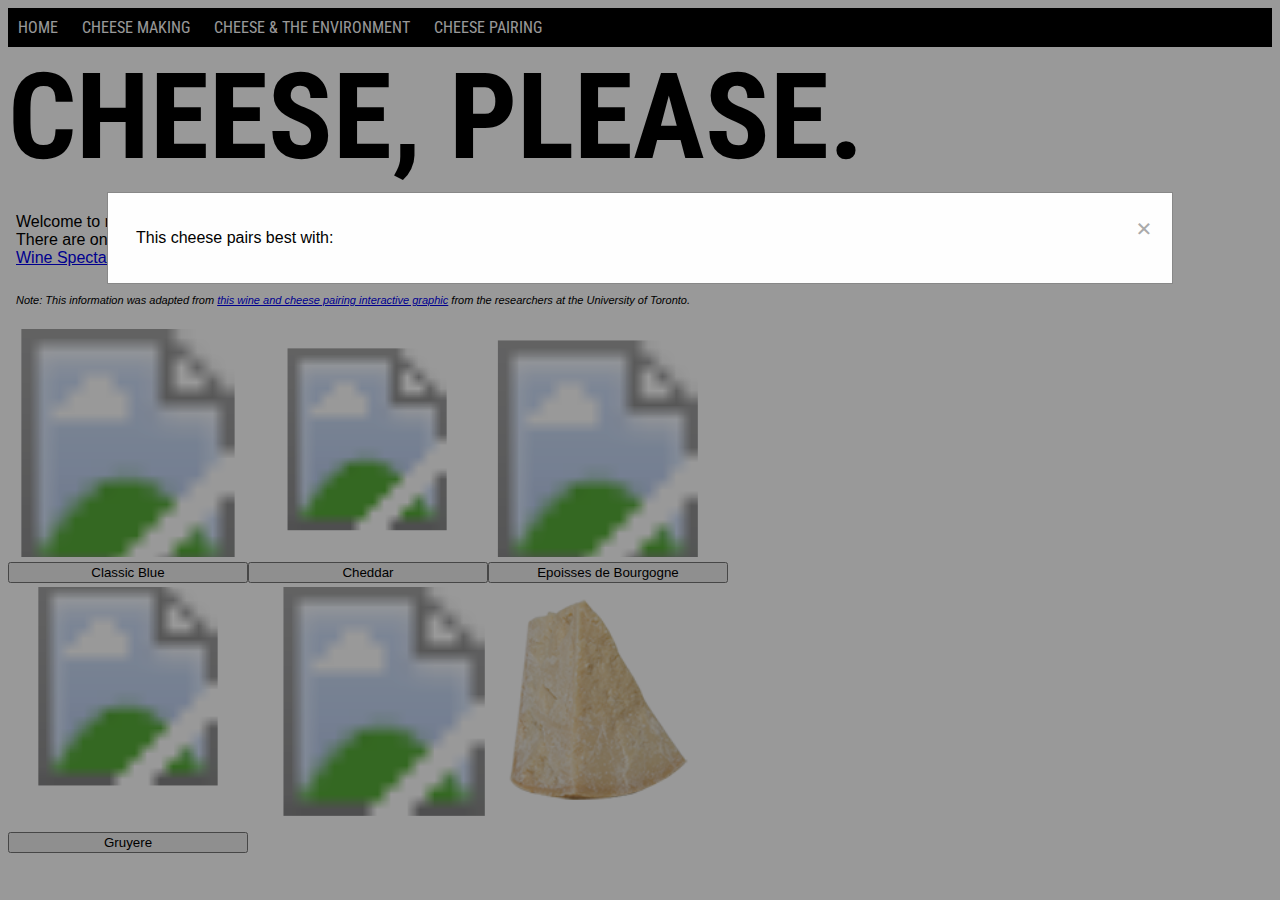
==== commit a8b3c966: "Moved source to top" ====
--- a/index.html
+++ b/index.html
@@ -22,6 +22,8 @@
 
   <h1>CHEESE, PLEASE.</h1>
       <p>Welcome to my wine and cheese pairing app. This app will help you decide which red wines to pair with cheese. Note– There are only a few wines and cheeses, but for more visit <a href="https://vinepair.com/wine-cheese-pairing-app/">VinePair</a>. If you're looking to learn more about wine, check out <a href="http://www.winespectator.com/">Wine Spectator's website</a>. They have all the information your could need to learn more about what you're drinking.</p>
+
+      <p id="source">Note: This information was adapted from <a href="http://www.wineandcheesemap.com/">this wine and cheese pairing interactive graphic</a> from the researchers at the University of Toronto.</p>
       <!--this is the beginning of blue-->
 <div id="container">
 <div id="classicblue"><?xml version="1.0" encoding="utf-8"?>
@@ -1180,25 +1182,23 @@
     <p>This cheese pairs best with: </p>
   </div>
 </div>
-
 </div>
 </svg>
 
         <div id="parmigianoreggiano"><svg xmlns="http://www.w3.org/2000/svg" xmlns:xlink="http://www.w3.org/1999/xlink" viewBox="0 0 154.13 162"><defs><style>.cls-1{fill:#c4aba3;}.cls-2{opacity:0.41;}.cls-3{fill:url(#radial-gradient);}.cls-4{fill:url(#radial-gradient-2);}.cls-5{fill:#967248;}.cls-6{fill:#231f20;}.cls-7{fill:#fdd4c8;}.cls-8{opacity:0.32;fill:url(#radial-gradient-3);}.cls-10,.cls-18,.cls-8,.cls-9{isolation:isolate;}.cls-10,.cls-9{opacity:0.31;}.cls-9{fill:url(#radial-gradient-4);}.cls-10{fill:url(#radial-gradient-5);}.cls-11{opacity:0.58;}.cls-12{fill:url(#radial-gradient-6);}.cls-13{fill:url(#radial-gradient-7);}.cls-14{fill:#fff;}.cls-15{opacity:0.49;}.cls-16{fill:#fce6e0;}.cls-17{fill:#e0c799;}</style><radialGradient id="radial-gradient" cx="153.71" cy="87.56" r="5.61" gradientTransform="matrix(1, 0, 0, -1, 0, 182)" gradientUnits="userSpaceOnUse"><stop offset="0.37" stop-color="#ff8ea5"/><stop offset="1" stop-color="#ffcbd6"/></radialGradient><radialGradient id="radial-gradient-2" cx="-228.63" cy="-167.2" r="5.77" gradientTransform="matrix(0.6, -0.8, -0.8, -0.6, 131.93, -187.84)" xlink:href="#radial-gradient"/><radialGradient id="radial-gradient-3" cx="158.84" cy="48.09" r="9.32" gradientTransform="matrix(1, 0, 0, -1, 0, 182)" gradientUnits="userSpaceOnUse"><stop offset="0.37" stop-color="#fbcac7"/><stop offset="0.67" stop-color="#fbd3c7"/><stop offset="0.87" stop-color="#bdbdbd"/><stop offset="1" stop-color="#858585"/></radialGradient><radialGradient id="radial-gradient-4" cx="133.47" cy="48.44" r="2.04" gradientTransform="matrix(1, 0, 0, -1, 0, 182)" gradientUnits="userSpaceOnUse"><stop offset="0.33" stop-color="#fbb0c7"/><stop offset="1" stop-color="#858585"/></radialGradient><radialGradient id="radial-gradient-5" cx="150.8" cy="48.4" r="1.97" xlink:href="#radial-gradient-4"/><radialGradient id="radial-gradient-6" cx="140.72" cy="74.42" r="0.78" xlink:href="#radial-gradient"/><radialGradient id="radial-gradient-7" cx="140.64" cy="73.37" r="0.37" gradientTransform="matrix(1, 0, 0, -1, 0, 182)" gradientUnits="userSpaceOnUse"><stop offset="0.37" stop-color="#ff6fa5"/><stop offset="1" stop-color="#ffcbd6"/></radialGradient></defs><title>parm3</title><g id="mouse"><g id="Layer_2" data-name="Layer 2"><path class="cls-1" d="M126.32,88.1a5.89,5.89,0,0,0-4.53,3.61c-1.34,3.28-2,5.79.68,8.23a12.77,12.77,0,0,0,7.06,2.94s-3.87,8.31-3.94,14.87.38,13,6.24,14.47,8.88,1.81,11,1.81,9.07-.17,12.17-3.7,2.52-9.66,2-13.69-1.85-10.26-3.11-12.17l-1.26-1.93s3.94,0,5.46-2.1,2.57-3.94,2.52-6-2.27-7-5.13-7.39a6.25,6.25,0,0,0-6.13,2.35,31.65,31.65,0,0,0-3,4.79,19.36,19.36,0,0,0-5-.68c-1.76.17-4.45.68-5.41,1.43,0,0-2.94-4.62-5-5.54S127.63,87.73,126.32,88.1Z" transform="translate(-14.77 -8.91)"/><path d="M142.78,134.07c-1.77,0-4.62-.21-11-1.81a7.31,7.31,0,0,1-5.37-5.36,29.06,29.06,0,0,1-.86-9.15c.08-6.22,3.6-14.12,3.93-14.83h-.18a12.51,12.51,0,0,1-6.84-2.92c-2.75-2.5-2-5.13-.68-8.28a6,6,0,0,1,4.57-3.64c1.09-.31,2.07.16,3.56.86l1.06.49c2,.86,4.72,5.07,5,5.52.95-.7,3.42-1.22,5.41-1.41a19.15,19.15,0,0,1,4.94.67,31.44,31.44,0,0,1,3-4.76,6.29,6.29,0,0,1,6.17-2.37c2.93.43,5.08,5.49,5.13,7.43s-.91,3.74-2.57,6a5.59,5.59,0,0,1-3.32,1.86,11.46,11.46,0,0,1-2.1.27l1.21,1.86c1.28,2,2.63,8.35,3.11,12.2.4,3.25,1.25,10-2,13.69C153.77,131.75,150.56,134.07,142.78,134.07ZM127,88a2.43,2.43,0,0,0-.67.09h0a5.89,5.89,0,0,0-4.5,3.58c-1.28,3.13-2.05,5.72.66,8.19a12.44,12.44,0,0,0,6.77,2.89h.29v.05c0,.09-3.86,8.38-3.94,14.85,0,3.17,0,6.48.86,9.13a7.28,7.28,0,0,0,5.31,5.31c6.36,1.61,9.2,1.81,11,1.81a29,29,0,0,0,5.71-.52c3-.6,5.13-1.66,6.44-3.16,3.25-3.69,2.41-10.42,2-13.69-.48-3.84-1.82-10.2-3.1-12.15l-1.3-2h.08a11.12,11.12,0,0,0,2.16-.27,5.51,5.51,0,0,0,3.27-1.82c1.61-2.23,2.57-4,2.51-5.94s-2.19-6.92-5.09-7.35a6.21,6.21,0,0,0-6.09,2.34,31.79,31.79,0,0,0-3,4.84h0a19.43,19.43,0,0,0-4.94-.67c-2,.19-4.49.71-5.4,1.42h0s-3-4.62-5-5.53L130,89A7.24,7.24,0,0,0,127,88Z" transform="translate(-14.77 -8.91)"/><g class="cls-2"><path class="cls-3" d="M158.54,94.68c0,3.34-2.16,6.06-4.84,6.06-1.71,0-3.68-.8-4.34-2.51a12,12,0,0,1-.5-3.54c0-3.34,2.43-6.52,5.13-6.52a5.88,5.88,0,0,1,2.92.66C158.34,89.71,158.54,92.58,158.54,94.68Z" transform="translate(-14.77 -8.91)"/></g><g class="cls-2"><path class="cls-4" d="M131.18,91.31a7.82,7.82,0,0,1,2.34,6.84,3.32,3.32,0,0,1-.74,1.27c-1,1.33-2.86,2.45-4.62,2A12,12,0,0,1,125,99.66c-2.67-2-3.75-5.86-2.15-8a6,6,0,0,1,2.28-1.93C127.44,88.8,129.51,90,131.18,91.31Z" transform="translate(-14.77 -8.91)"/></g><path class="cls-5" d="M145.61,116a11.83,11.83,0,0,0-7.7-1.34,3.21,3.21,0,0,0-1.45,2.92c.08,2.07,0,5.3,1.9,6.6Z" transform="translate(-14.77 -8.91)"/><path class="cls-6" d="M138.4,124.19h0c-1.71-1.22-1.84-4.1-1.9-6.19v-.44a3.37,3.37,0,0,1,.71-2.26,2.86,2.86,0,0,1,.77-.69h0a12,12,0,0,1,7.7,1.35h0Zm-.44-9.54a3.19,3.19,0,0,0-1.43,2.87V118c.06,2.07.15,4.89,1.83,6.11l7.16-8.11a11.84,11.84,0,0,0-7.56-1.32Z" transform="translate(-14.77 -8.91)"/><path class="cls-7" d="M148.2,133.54a6.36,6.36,0,0,0,3,1.34c1.38.05,2.34-1.08,2.05-1.63a3.37,3.37,0,0,0-1-1A25.49,25.49,0,0,1,148.2,133.54Z" transform="translate(-14.77 -8.91)"/><path d="M151.27,134.89h-.09a6.43,6.43,0,0,1-3-1.35h0a25.66,25.66,0,0,0,4.05-1.27h0a3.42,3.42,0,0,1,1,1,.72.72,0,0,1-.1.7A2.23,2.23,0,0,1,151.27,134.89Zm-3-1.35a6.24,6.24,0,0,0,2.93,1.31h.09a2.19,2.19,0,0,0,1.84-.93.68.68,0,0,0,.1-.66,3.33,3.33,0,0,0-1-1A25.84,25.84,0,0,1,148.25,133.54Z" transform="translate(-14.77 -8.91)"/><path class="cls-7" d="M131.82,132.22a1.53,1.53,0,0,0-.86,1.33l.44.3v.64h.41l.38.43.56-.14a4.27,4.27,0,0,0,3.29-1.58A34.88,34.88,0,0,1,131.82,132.22Z" transform="translate(-14.77 -8.91)"/><path d="M132.17,134.93h0l-.37-.42h-.45v-.65l-.44-.3h0a1.57,1.57,0,0,1,.9-1.34h0a35.07,35.07,0,0,0,4.22,1h0a4.35,4.35,0,0,1-3.31,1.59Zm-.79-.47h.44l.37.42.55-.13A4.26,4.26,0,0,0,136,133.2a34.62,34.62,0,0,1-4.19-1,1.54,1.54,0,0,0-.86,1.3l.44.29Z" transform="translate(-14.77 -8.91)"/><path class="cls-7" d="M156.29,128.22a11.8,11.8,0,0,0,3.68,1.59c1.55.21,4.89.66,5.69,2.48s1.38,4.84-1.21,6.3-6.95,1.26-8.16,1.51-5.77.58-7,1.71.38.58.38.58a16.89,16.89,0,0,1,5.9-1c2.57.21,9.09.5,10.76-1.3s3-3.57,2.34-7.81-6.53-4.7-6.53-4.7-4.36-1.06-5-2.21Z" transform="translate(-14.77 -8.91)"/><path d="M149.08,142.5c-.11,0-.2,0-.23-.08s.09-.33.44-.66c.93-.86,3.79-1.22,5.68-1.48.56-.08,1-.14,1.32-.2a13.69,13.69,0,0,1,1.57-.15c1.87-.12,4.7-.29,6.59-1.36,2.93-1.66,1.66-5.23,1.21-6.28-.79-1.81-4.08-2.26-5.66-2.47h0a11.9,11.9,0,0,1-3.69-1.59h0l.86-2.92h0a5.65,5.65,0,0,0,2.75,1.52c1.16.4,2.25.67,2.26.68a11,11,0,0,1,3,.76,5.41,5.41,0,0,1,3.54,4c.69,4.16-.59,5.94-2.34,7.83s-8.69,1.47-10.78,1.3a13.32,13.32,0,0,0-3.92.42,20,20,0,0,0-2,.58A2.49,2.49,0,0,1,149.08,142.5Zm7.25-14.28A11.72,11.72,0,0,0,160,129.8h0c1.59.21,4.9.66,5.7,2.5.46,1.06,1.71,4.65-1.22,6.33-1.9,1.07-4.73,1.25-6.6,1.37a13.76,13.76,0,0,0-1.56.15c-.28.06-.77.13-1.32.2-1.88.26-4.73.64-5.65,1.47-.43.38-.48.54-.44.61a1.91,1.91,0,0,0,.8-.05,20,20,0,0,1,2-.58,13.39,13.39,0,0,1,3.93-.43c2.09.17,9,.57,10.74-1.29s3-3.65,2.34-7.79a5.36,5.36,0,0,0-3.52-3.93,11,11,0,0,0-3-.76c-.18,0-4.28-1.05-5-2.17Z" transform="translate(-14.77 -8.91)"/><path class="cls-8" d="M156.29,128.22a11.8,11.8,0,0,0,3.68,1.59c1.55.21,4.89.66,5.69,2.48s1.38,4.84-1.21,6.3-6.95,1.26-8.16,1.51-5.77.58-7,1.71.38.58.38.58a16.89,16.89,0,0,1,5.9-1c2.57.21,9.09.5,10.76-1.3s3-3.57,2.34-7.81-6.53-4.7-6.53-4.7-4.36-1.06-5-2.21Z" transform="translate(-14.77 -8.91)"/><path class="cls-9" d="M131.82,132.22a1.53,1.53,0,0,0-.86,1.33l.44.3v.64h.41l.38.43.56-.14a4.25,4.25,0,0,0,3.28-1.58A34.72,34.72,0,0,1,131.82,132.22Z" transform="translate(-14.77 -8.91)"/><path class="cls-10" d="M148.32,133.62a5.91,5.91,0,0,0,2.86,1.25c1.38.05,2.34-1.08,2.05-1.63a2.93,2.93,0,0,0-.86-.92A16.06,16.06,0,0,1,148.32,133.62Z" transform="translate(-14.77 -8.91)"/><path class="cls-6" d="M133.53,98.37a12,12,0,0,0-.05-2.12,10.12,10.12,0,0,0-.43-2.08,6.44,6.44,0,0,0-.94-1.88,4.6,4.6,0,0,0-.72-.77,7.58,7.58,0,0,0-.86-.62,12,12,0,0,0-1.86-1,5.19,5.19,0,0,0-2-.46,3.76,3.76,0,0,0-2,.59,5.45,5.45,0,0,0-.86.64,8.39,8.39,0,0,0-.72.78,8.4,8.4,0,0,1,.7-.8,5.48,5.48,0,0,1,.86-.67,3.8,3.8,0,0,1,2-.62,5.25,5.25,0,0,1,2.08.45,12,12,0,0,1,1.87,1,7.7,7.7,0,0,1,.86.63,4.67,4.67,0,0,1,.72.79,6.5,6.5,0,0,1,.94,1.91A11.12,11.12,0,0,1,133.53,98.37Z" transform="translate(-14.77 -8.91)"/><path class="cls-6" d="M135.16,93.84a11,11,0,0,1,.71,1c.11.17.21.34.31.52a2.26,2.26,0,0,1,.24.56,1.58,1.58,0,0,0-.14-.27l-.15-.26-.33-.5C135.58,94.52,135.36,94.19,135.16,93.84Z" transform="translate(-14.77 -8.91)"/><path class="cls-6" d="M146.88,93.19c-.13.33-.28.63-.44.95l-.23.47a4.66,4.66,0,0,0-.21.47,2.39,2.39,0,0,1,.15-.5c.06-.16.14-.32.21-.48A8.85,8.85,0,0,1,146.88,93.19Z" transform="translate(-14.77 -8.91)"/><path class="cls-6" d="M140.67,108.12a1.18,1.18,0,0,1-.86-.5.33.33,0,0,1-.07-.35.45.45,0,0,1,.33-.21h1.21c.2,0,.33,0,.38.12a.33.33,0,0,1,0,.3h0a6.84,6.84,0,0,1-.7.56A.5.5,0,0,1,140.67,108.12Zm-.56-1a.41.41,0,0,0-.3.19.28.28,0,0,0,.07.31c.27.36.74.62,1.06.41a6.78,6.78,0,0,0,.69-.56s.09-.16,0-.26-.16-.11-.34-.1H140.1Z" transform="translate(-14.77 -8.91)"/><g class="cls-11"><path class="cls-12" d="M140.09,107.07c-.1,0-.53.17-.25.53s.75.64,1.09.42a6.79,6.79,0,0,0,.7-.56s.25-.42-.33-.39S140.2,107.07,140.09,107.07Z" transform="translate(-14.77 -8.91)"/><path class="cls-6" d="M140.67,108.12a1.18,1.18,0,0,1-.86-.5.33.33,0,0,1-.07-.35.45.45,0,0,1,.33-.21h1.21c.2,0,.33,0,.38.12a.33.33,0,0,1,0,.3h0a6.84,6.84,0,0,1-.7.56A.5.5,0,0,1,140.67,108.12Zm-.56-1a.41.41,0,0,0-.3.19.28.28,0,0,0,.07.31c.27.36.74.62,1.06.41a6.78,6.78,0,0,0,.69-.56s.09-.16,0-.26-.16-.11-.34-.1H140.1Z" transform="translate(-14.77 -8.91)"/></g><path class="cls-13" d="M140.67,108.1a3.79,3.79,0,0,0,0,1" transform="translate(-14.77 -8.91)"/><path class="cls-6" d="M140.67,108.1a8.15,8.15,0,0,0,0,1,2,2,0,0,1-.06-.52A2.57,2.57,0,0,1,140.67,108.1Z" transform="translate(-14.77 -8.91)"/><ellipse class="cls-6" cx="119.77" cy="94.05" rx="0.99" ry="1.12"/><circle class="cls-14" cx="134.92" cy="102.71" r="0.24" transform="translate(-48.05 72.31) rotate(-30)"/><circle class="cls-14" cx="134.76" cy="102.32" r="0.09" transform="translate(-47.88 72.18) rotate(-30)"/><ellipse class="cls-6" cx="132.65" cy="94.05" rx="0.99" ry="1.12"/><circle class="cls-14" cx="147.8" cy="102.71" r="0.24" transform="translate(-46.32 78.75) rotate(-30)"/><circle class="cls-14" cx="148.14" cy="102.65" r="0.09" transform="translate(-46.22 78.56) rotate(-29.89)"/><g class="cls-15"><ellipse class="cls-16" cx="131.66" cy="100.16" rx="2.66" ry="2.01"/></g><g class="cls-15"><ellipse class="cls-16" cx="120.39" cy="99.94" rx="2.66" ry="2.01"/></g><path class="cls-17" d="M145.61,116s-6.84-.95-7.53.21a6.24,6.24,0,0,0-.71,2.57s.18,4.47,1,5.41,5.82-.53,5.82-.53a1.57,1.57,0,0,1,1.67-2.1Z" transform="translate(-14.77 -8.91)"/><path class="cls-6" d="M139.61,124.49a1.71,1.71,0,0,1-1.25-.33c-.86-.93-1-5.24-1-5.43a6.34,6.34,0,0,1,.72-2.57c.68-1.17,7.29-.27,7.57-.22h0l.27,5.59h0a1.63,1.63,0,0,0-1.39.51,2,2,0,0,0-.23,1.53h0A21.09,21.09,0,0,1,139.61,124.49Zm1.15-8.85c-1.29,0-2.4.13-2.64.56a6.25,6.25,0,0,0-.7,2.57s.19,4.46,1,5.37,5.27-.4,5.73-.54a2,2,0,0,1,.26-1.57,1.71,1.71,0,0,1,1.39-.55h0l-.27-5.47a42.18,42.18,0,0,0-4.76-.38Z" transform="translate(-14.77 -8.91)"/><path class="cls-1" d="M149.83,117.28a13,13,0,0,1-1.14,1,5.29,5.29,0,0,1-2.46.72c-.32,0-.49.4-1.06.4s0-.86,0-.86-.43.32-.67,0,.8-.58.47-.62-.33-.47-.15-.62a12.46,12.46,0,0,1,1.47-.49A5,5,0,0,0,148,115.2Z" transform="translate(-14.77 -8.91)"/><path d="M145.17,119.5a.28.28,0,0,1-.27-.13.75.75,0,0,1,.14-.69.46.46,0,0,1-.59-.09.19.19,0,0,1,0-.16c0-.15.24-.27.41-.37l.14-.08h0a.34.34,0,0,1-.29-.25.45.45,0,0,1,.11-.45,1.27,1.27,0,0,1,.5-.19,9.32,9.32,0,0,0,1-.31,5,5,0,0,0,1.71-1.62l.07,0a5,5,0,0,1-1.79,1.64,9.34,9.34,0,0,1-1,.31,1.24,1.24,0,0,0-.46.17.38.38,0,0,0-.09.37.26.26,0,0,0,.22.19s.09,0,.1.06-.06.09-.2.18-.35.2-.38.31a.11.11,0,0,0,0,.09c.21.27.6,0,.62,0l.18-.13-.12.19c-.09.15-.31.56-.21.74a.21.21,0,0,0,.2.09,1,1,0,0,0,.65-.24.58.58,0,0,1,.42-.16,5.25,5.25,0,0,0,2.43-.71,13,13,0,0,0,1.19-1l.06.06a13.1,13.1,0,0,1-1.15,1,5.29,5.29,0,0,1-2.5.73.51.51,0,0,0-.36.15A1.13,1.13,0,0,1,145.17,119.5Z" transform="translate(-14.77 -8.91)"/><path class="cls-1" d="M133.75,117.94a10.32,10.32,0,0,0,1.18.86,12.32,12.32,0,0,0,2,.7c.2,0,.65.73.94.9s.22-.68.11-.86-.14-.27.14-.42,0-.53-.14-.53-.31-.13,0-.28.33-.44.14-.48a5.39,5.39,0,0,1-1.58-.28,10,10,0,0,1-1.71-2.09Z" transform="translate(-14.77 -8.91)"/><path d="M137.9,120.47h-.09a2.68,2.68,0,0,1-.49-.48c-.17-.2-.34-.39-.44-.41a12.21,12.21,0,0,1-2-.71,10.39,10.39,0,0,1-1.19-.86l.05-.07a10.26,10.26,0,0,0,1.18.86,12.38,12.38,0,0,0,2,.7c.12,0,.28.21.48.44a2.65,2.65,0,0,0,.47.46h.08a1.19,1.19,0,0,0,0-.86c-.12-.21-.14-.31.15-.47a.16.16,0,0,0,.08-.21.37.37,0,0,0-.2-.24.21.21,0,0,1-.21-.14c0-.06,0-.15.19-.23s.25-.22.24-.31a.11.11,0,0,0-.09-.09h-.27a3.84,3.84,0,0,1-1.32-.27,9.73,9.73,0,0,1-1.76-2.1l.07,0a10,10,0,0,0,1.71,2.07,3.77,3.77,0,0,0,1.29.26h.28a.2.2,0,0,1,.16.17.43.43,0,0,1-.28.39c-.09.05-.15.1-.15.14s.08.07.13.07a.5.5,0,0,1,.27.31.25.25,0,0,1-.12.3c-.25.14-.22.18-.12.36s.16.78,0,.92A.13.13,0,0,1,137.9,120.47Z" transform="translate(-14.77 -8.91)"/><path d="M147.08,108.1c.23-.15.46-.27.7-.39l.73-.34a8.9,8.9,0,0,1,1.53-.51l-.75.28-.74.31Z" transform="translate(-14.77 -8.91)"/><path d="M146.81,108.63l1.25-.07,1.25-.05h2.5l-1.25.07-1.25.05h-2.5Z" transform="translate(-14.77 -8.91)"/><path d="M147.08,109.29l1.05.24,1.05.25,1,.26.52.12a4,4,0,0,0,.53.09,6.76,6.76,0,0,1-1.07-.15l-1.05-.24-1-.27Z" transform="translate(-14.77 -8.91)"/><path d="M133.81,108.1a14.83,14.83,0,0,1-1.84-.16,8.54,8.54,0,0,1-1.77-.36,3.47,3.47,0,0,0,.45.09l.45.07.92.12Z" transform="translate(-14.77 -8.91)"/><path d="M134,108.85c-.6.14-1.21.24-1.81.34l-.92.14c-.31,0-.61.08-.92.09l.91-.16.91-.15C132.73,109,133.34,108.92,134,108.85Z" transform="translate(-14.77 -8.91)"/><path d="M134.2,109.77c-.62.21-1.25.4-1.87.6l-.94.29-.47.15a3.59,3.59,0,0,0-.46.17,5.59,5.59,0,0,1,.91-.38l.93-.31C132.93,110.11,133.53,109.93,134.2,109.77Z" transform="translate(-14.77 -8.91)"/><path class="cls-6" d="M149.31,98a11,11,0,0,1-.43-3.82,1.5,1.5,0,0,1,.05-.48,3,3,0,0,0,.09-.48,4.81,4.81,0,0,1,.13-.47c0-.16.11-.31.16-.45a9.41,9.41,0,0,1,.86-1.71,6.9,6.9,0,0,1,1.26-1.47l.19-.15.2-.15a3.57,3.57,0,0,1,.41-.26l.21-.11.22-.1.23-.08.23-.07a2.65,2.65,0,0,1,.48-.07,3.81,3.81,0,0,1,.49,0,8,8,0,0,1,1,.09,6.84,6.84,0,0,1,.94.21,4.16,4.16,0,0,1,.86.38,4.15,4.15,0,0,0-.86-.36,6.79,6.79,0,0,0-.94-.2,8.19,8.19,0,0,0-1-.07,3.76,3.76,0,0,0-.48,0,2.57,2.57,0,0,0-.47.07l-.23.07-.22.08-.21.1-.21.11a3.51,3.51,0,0,0-.4.26l-.2.15-.18.15a6.84,6.84,0,0,0-1.23,1.46,9.36,9.36,0,0,0-.86,1.71,6.35,6.35,0,0,0-.44,1.83,10,10,0,0,0,0,1.92A12,12,0,0,0,149.31,98Z" transform="translate(-14.77 -8.91)"/></g></g><g><g id="Layer_1" data-name="Layer 1"><image class="cls-18" width="156" height="180" transform="scale(0.9)" xlink:href="[data-uri]"/></g></g><!-- Trigger/Open The Modal -->
 
-        <button id="myBtn", "parmbutton">Parmigiano Reggiano</button>
-
-        <!-- The Modal -->
-        <div id="myModal" class="modal">
-
-          <!-- Modal content -->
-          <div class="modal-content">
-            <span class="close">&times;</span>
-            <p>This cheese pairs best with: </p>
+          <!-- Trigger/Open The Modal -->
+          <button id="myBtn">Classic Blue</button>
+
+          <!-- The Modal -->
+          <div id="myModal" class="modal">
+
+            <!-- Modal content -->
+            <div class="modal-content">
+              <span class="close">&times;</span>
+              <p>This cheese pairs best with: </p>
+            </div>
           </div>
-        </div>
-      </svg>
-    </div>
 </div>
 
 
@@ -1206,6 +1206,6 @@
 <!---non breaking line space-->
 
 
-<p>Note: This information was adapted from <a href="http://www.wineandcheesemap.com/">this wine and cheese pairing interactive graphic</a> from the researchers at the University of Toronto.</p>
+
 </body>
 </html>
--- a/style.css
+++ b/style.css
@@ -153,3 +153,8 @@
     text-decoration: none;
     cursor: pointer;
 }
+
+#source {
+  font-size: 11px;
+  font-style: italic;
+}
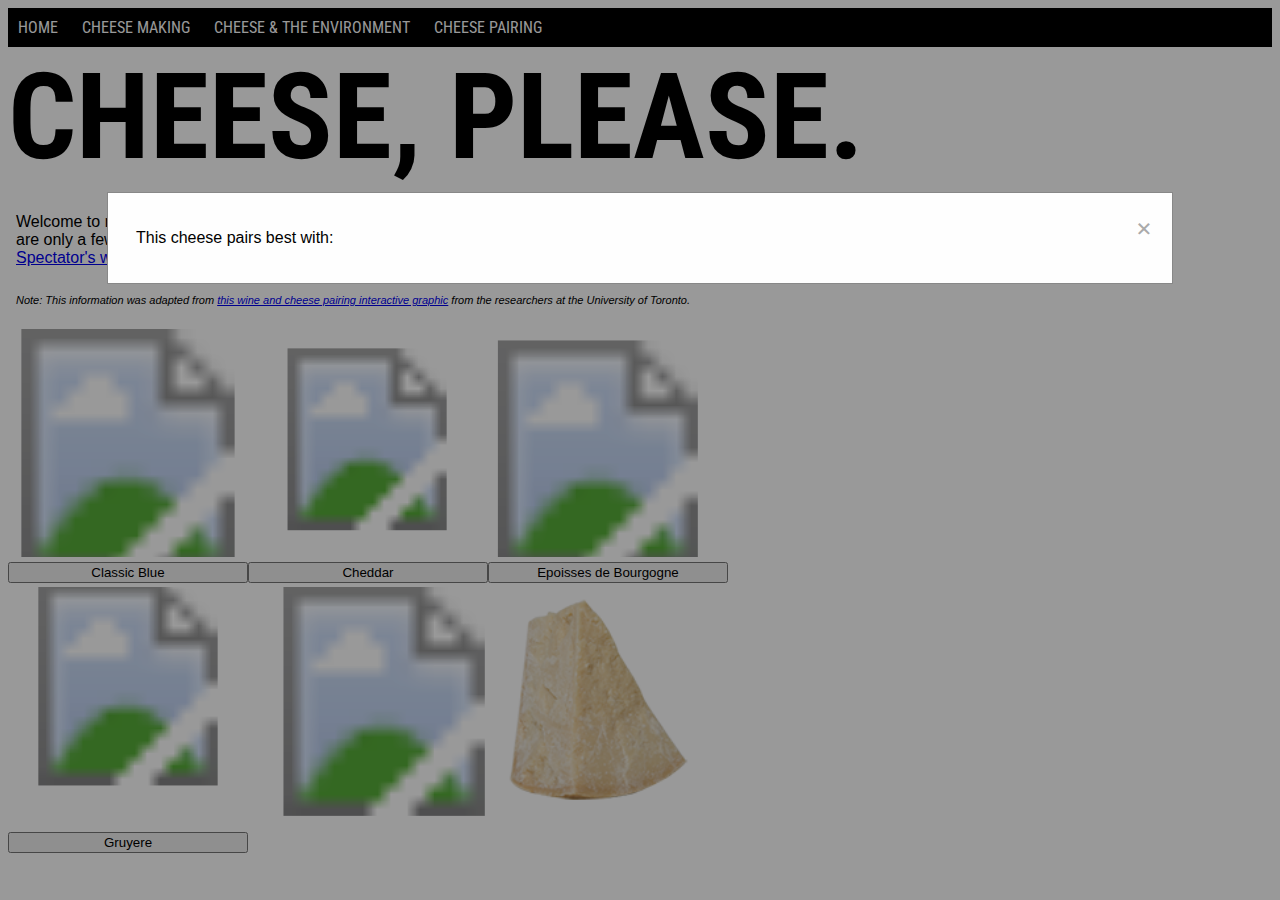
==== commit 9cbd4e58: "De capitalized" ====
--- a/index.html
+++ b/index.html
@@ -21,7 +21,7 @@
 </header>
 
   <h1>CHEESE, PLEASE.</h1>
-      <p>Welcome to my wine and cheese pairing app. This app will help you decide which red wines to pair with cheese. Note– There are only a few wines and cheeses, but for more visit <a href="https://vinepair.com/wine-cheese-pairing-app/">VinePair</a>. If you're looking to learn more about wine, check out <a href="http://www.winespectator.com/">Wine Spectator's website</a>. They have all the information your could need to learn more about what you're drinking.</p>
+      <p>Welcome to my wine and cheese pairing app. This app will help you decide which red wines to pair with cheese. Note– there are only a few wines and cheeses, but for more visit <a href="https://vinepair.com/wine-cheese-pairing-app/">VinePair</a>. If you're looking to learn more about wine, check out <a href="http://www.winespectator.com/">Wine Spectator's website</a>. They have all the information your could need to learn more about what you're drinking.</p>
 
       <p id="source">Note: This information was adapted from <a href="http://www.wineandcheesemap.com/">this wine and cheese pairing interactive graphic</a> from the researchers at the University of Toronto.</p>
       <!--this is the beginning of blue-->
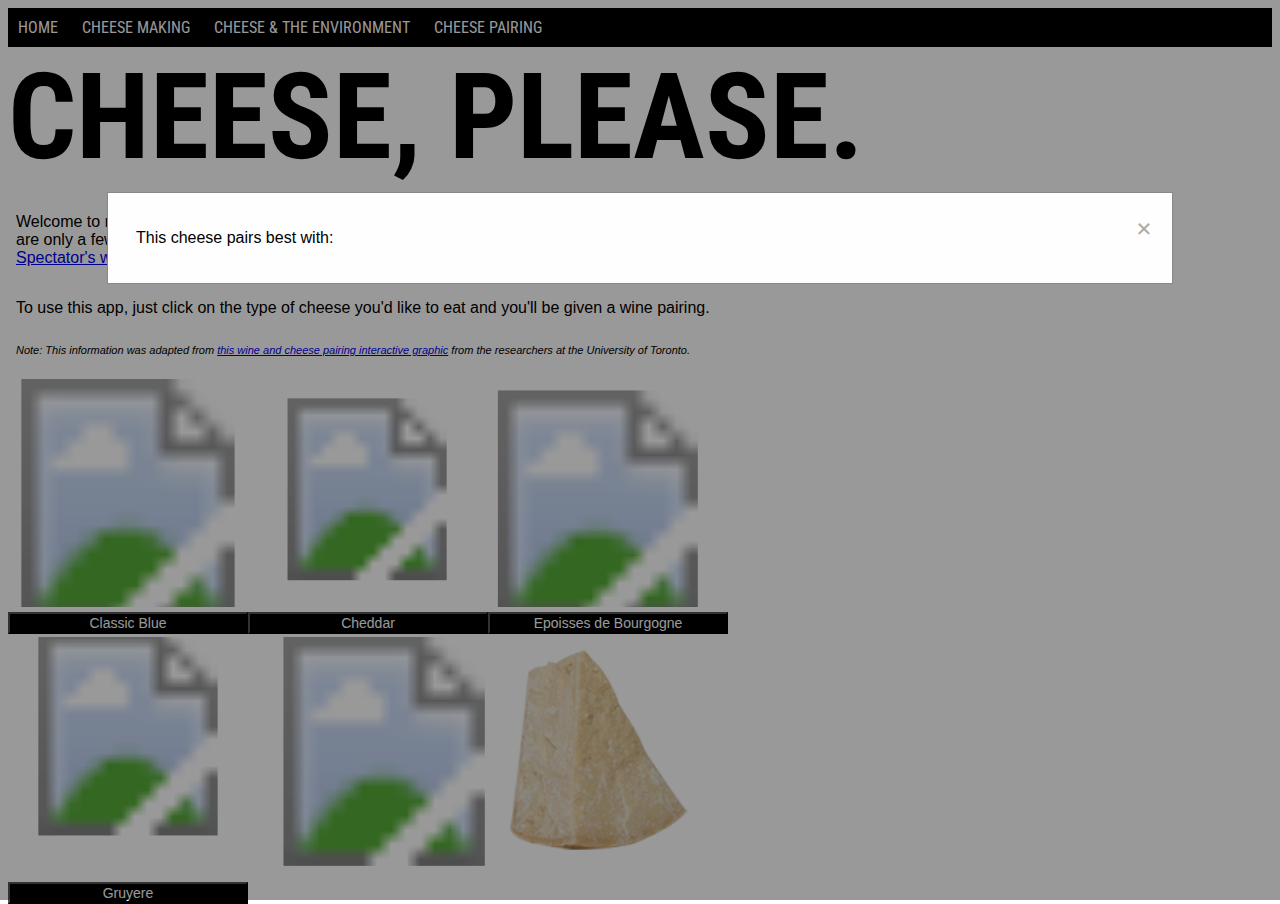
==== commit 15434b86: "Changed button color" ====
--- a/index.html
+++ b/index.html
@@ -22,6 +22,8 @@
 
   <h1>CHEESE, PLEASE.</h1>
       <p>Welcome to my wine and cheese pairing app. This app will help you decide which red wines to pair with cheese. Note– there are only a few wines and cheeses, but for more visit <a href="https://vinepair.com/wine-cheese-pairing-app/">VinePair</a>. If you're looking to learn more about wine, check out <a href="http://www.winespectator.com/">Wine Spectator's website</a>. They have all the information your could need to learn more about what you're drinking.</p>
+
+      <p>To use this app, just click on the type of cheese you'd like to eat and you'll be given a wine pairing.</p>
 
       <p id="source">Note: This information was adapted from <a href="http://www.wineandcheesemap.com/">this wine and cheese pairing interactive graphic</a> from the researchers at the University of Toronto.</p>
       <!--this is the beginning of blue-->
--- a/style.css
+++ b/style.css
@@ -114,6 +114,13 @@
 
  button {
    width: 240px;
+   background: black;
+   color: white;
+   font-size: 14px;
+ }
+
+ button:hover {
+font-style: italic;
  }
 
 
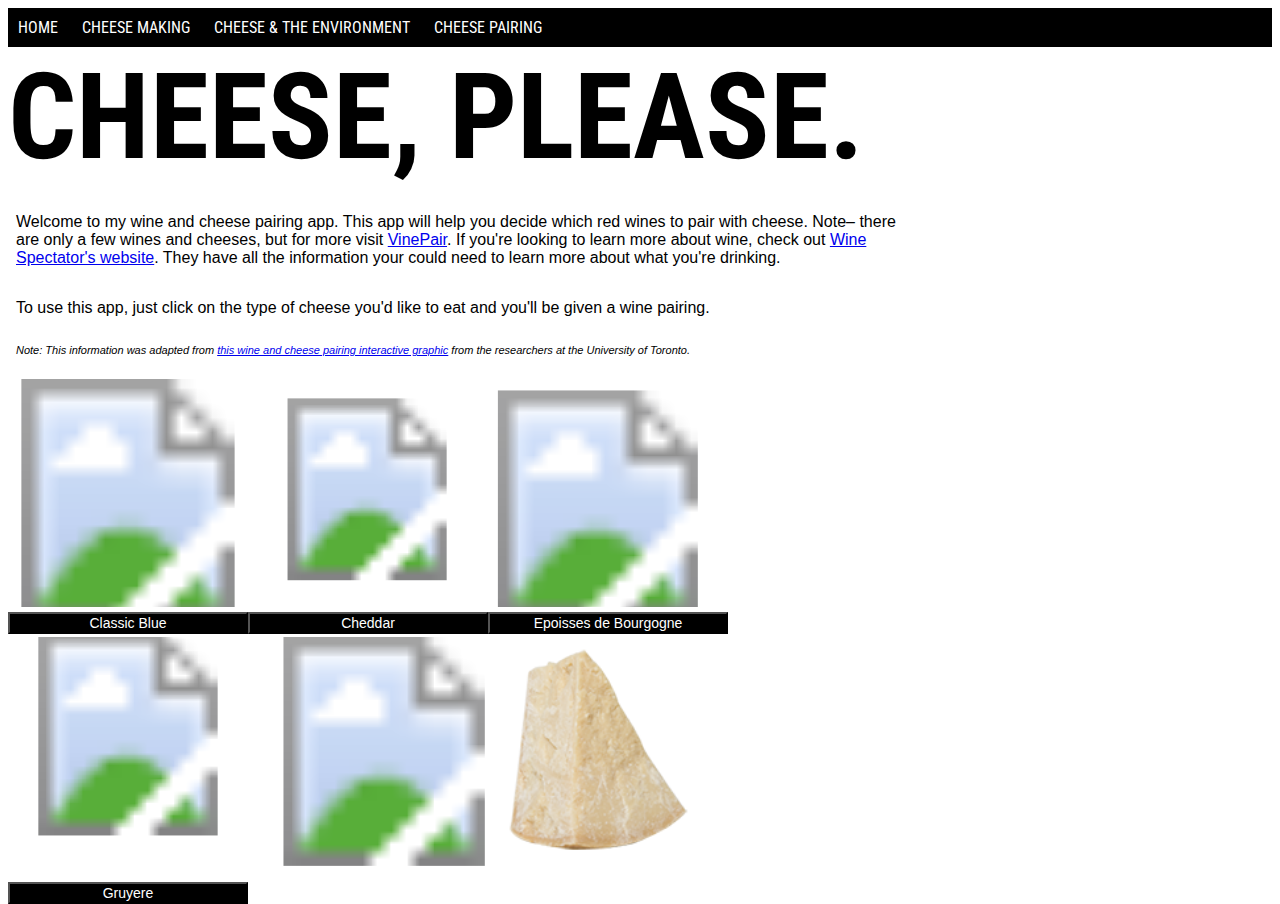
==== commit fd078335: "Relinked script" ====
--- a/index.html
+++ b/index.html
@@ -1204,7 +1204,7 @@
 </div>
 
 
-<script src="script.js"></script>
+<script src="script4.js"></script>
 <!---non breaking line space-->
 
 
